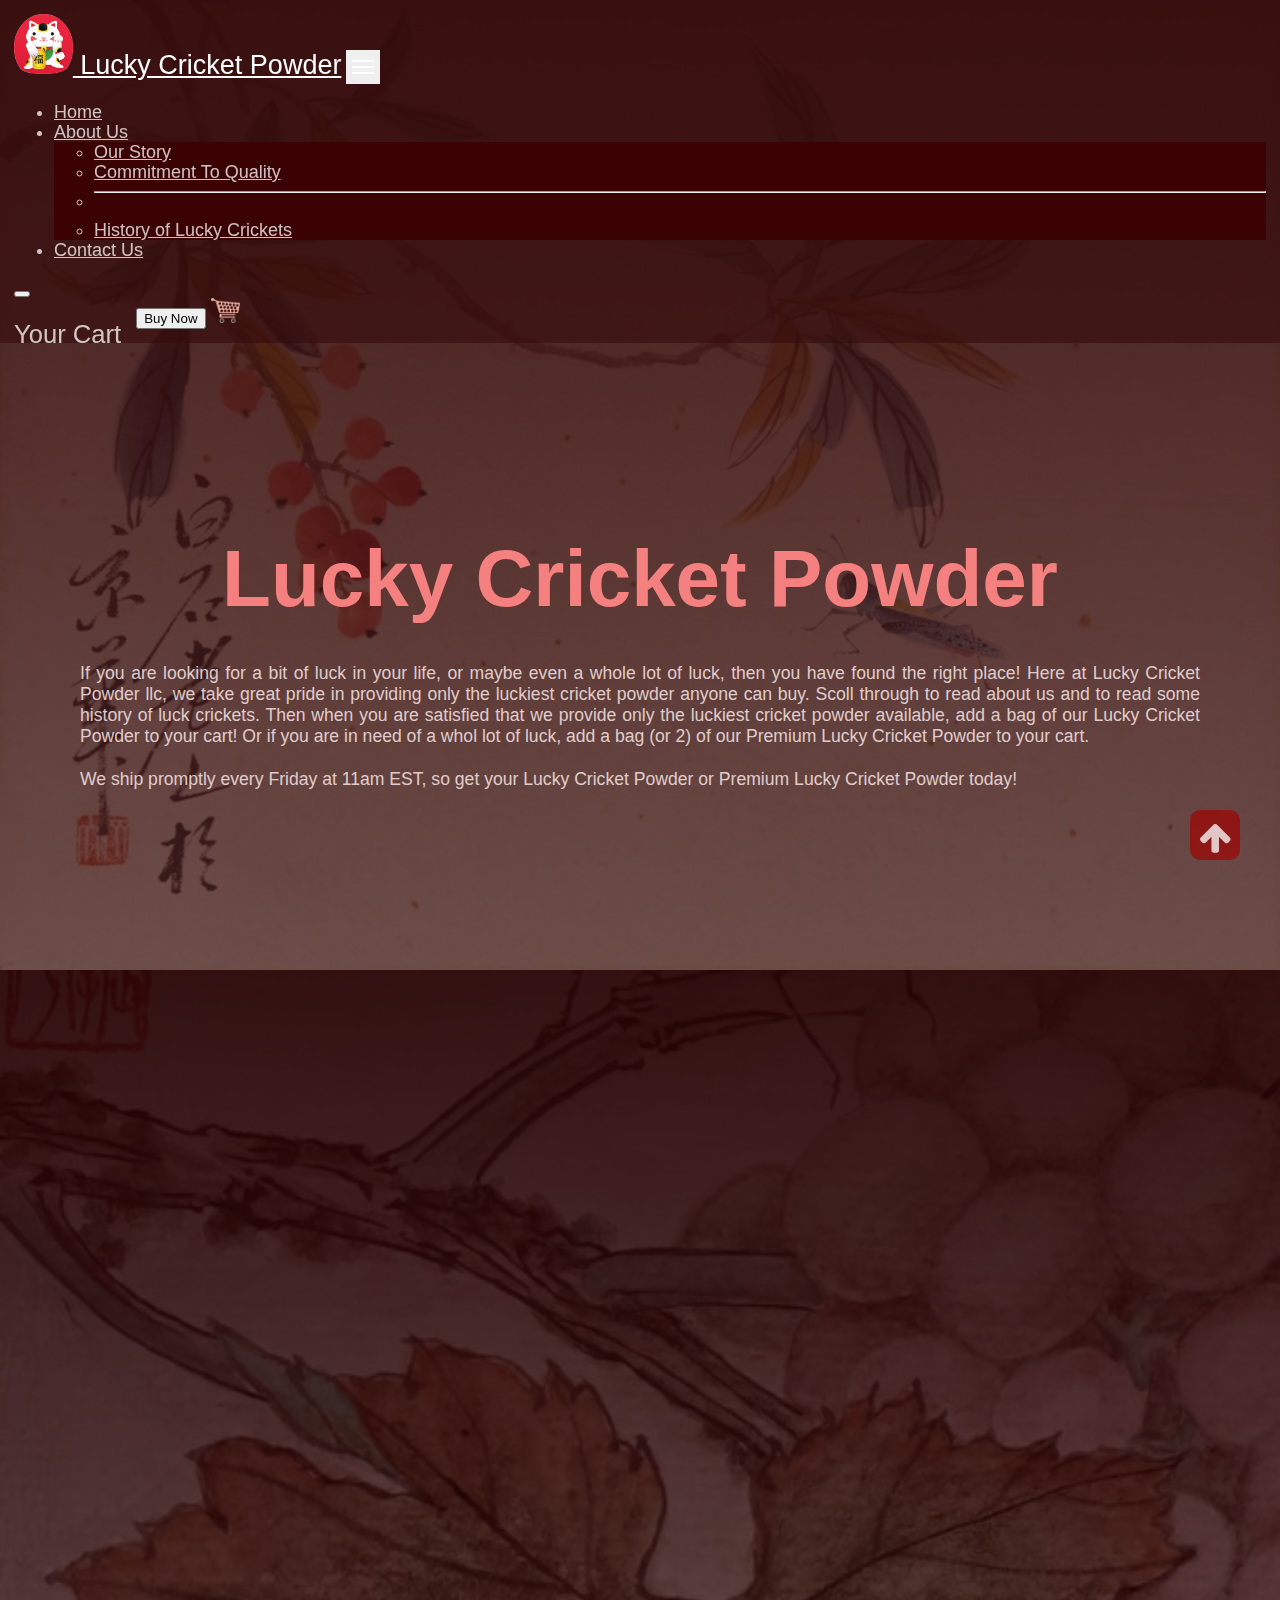
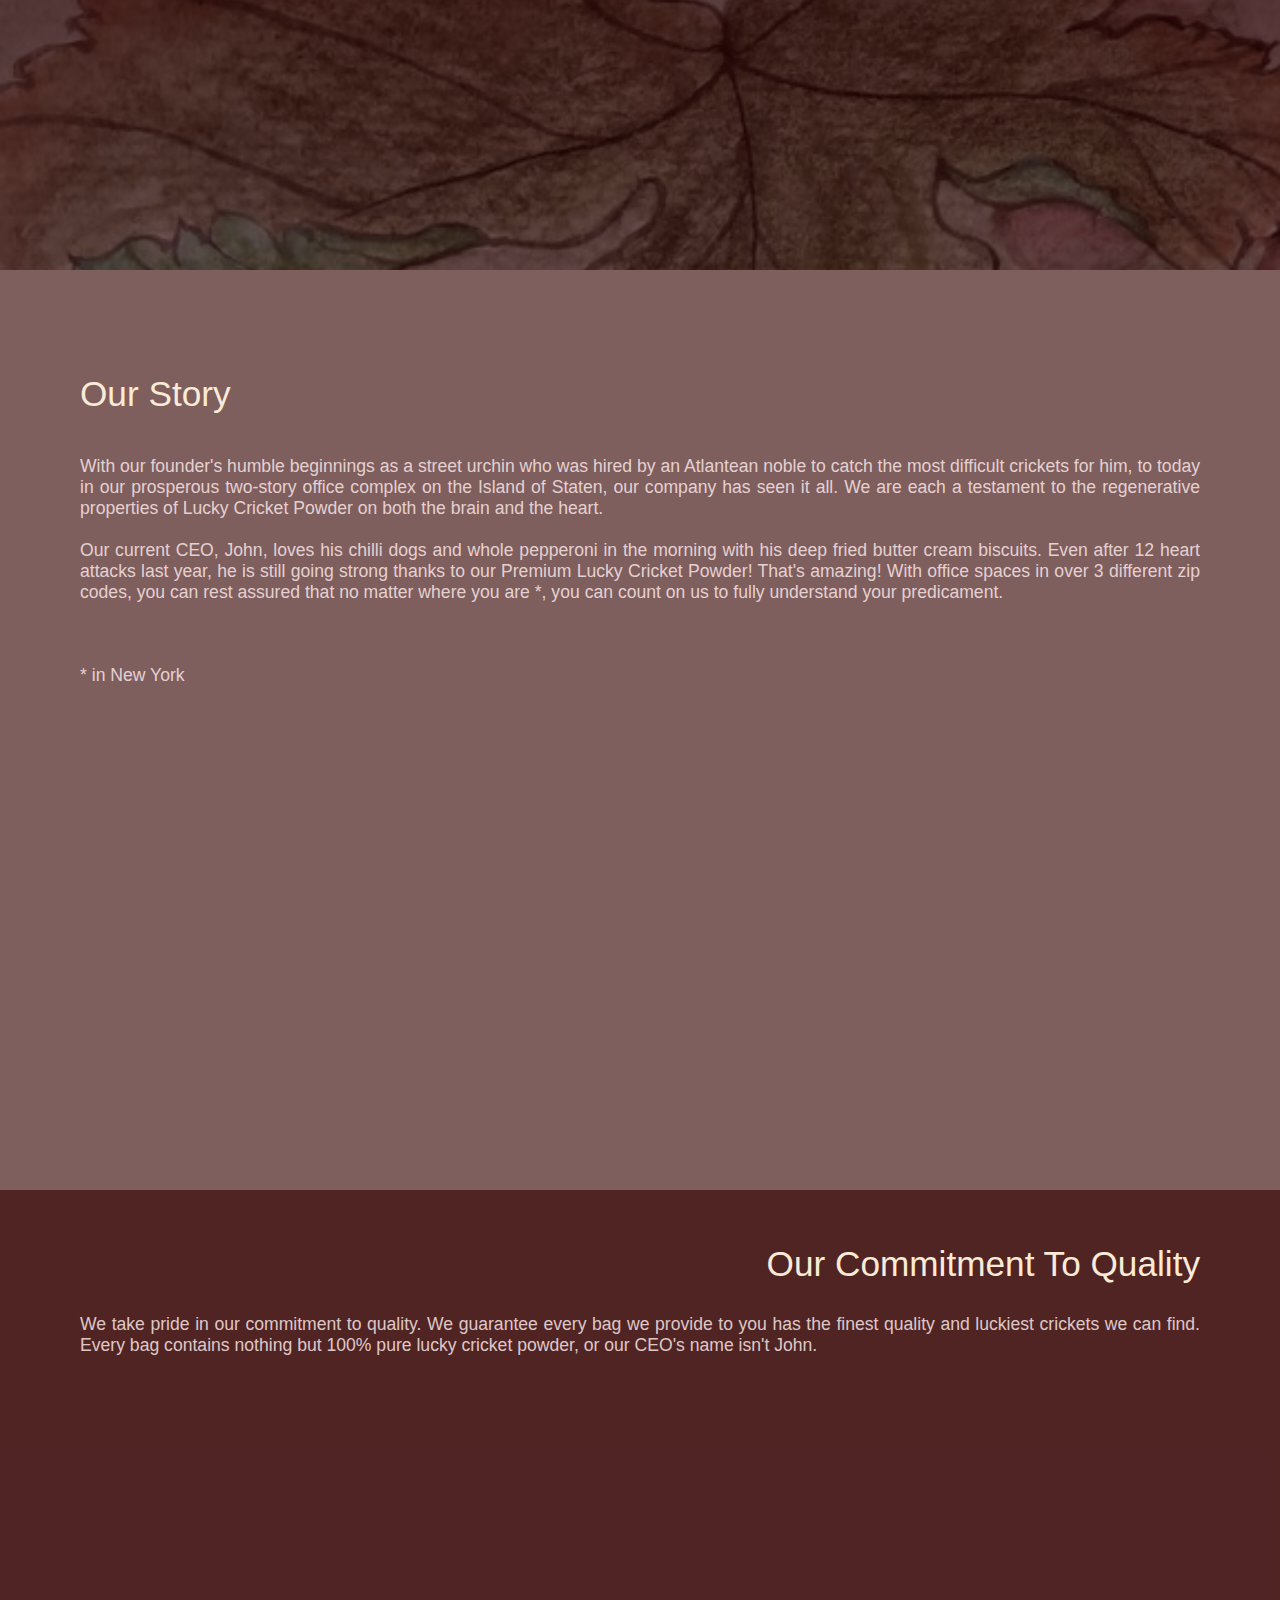
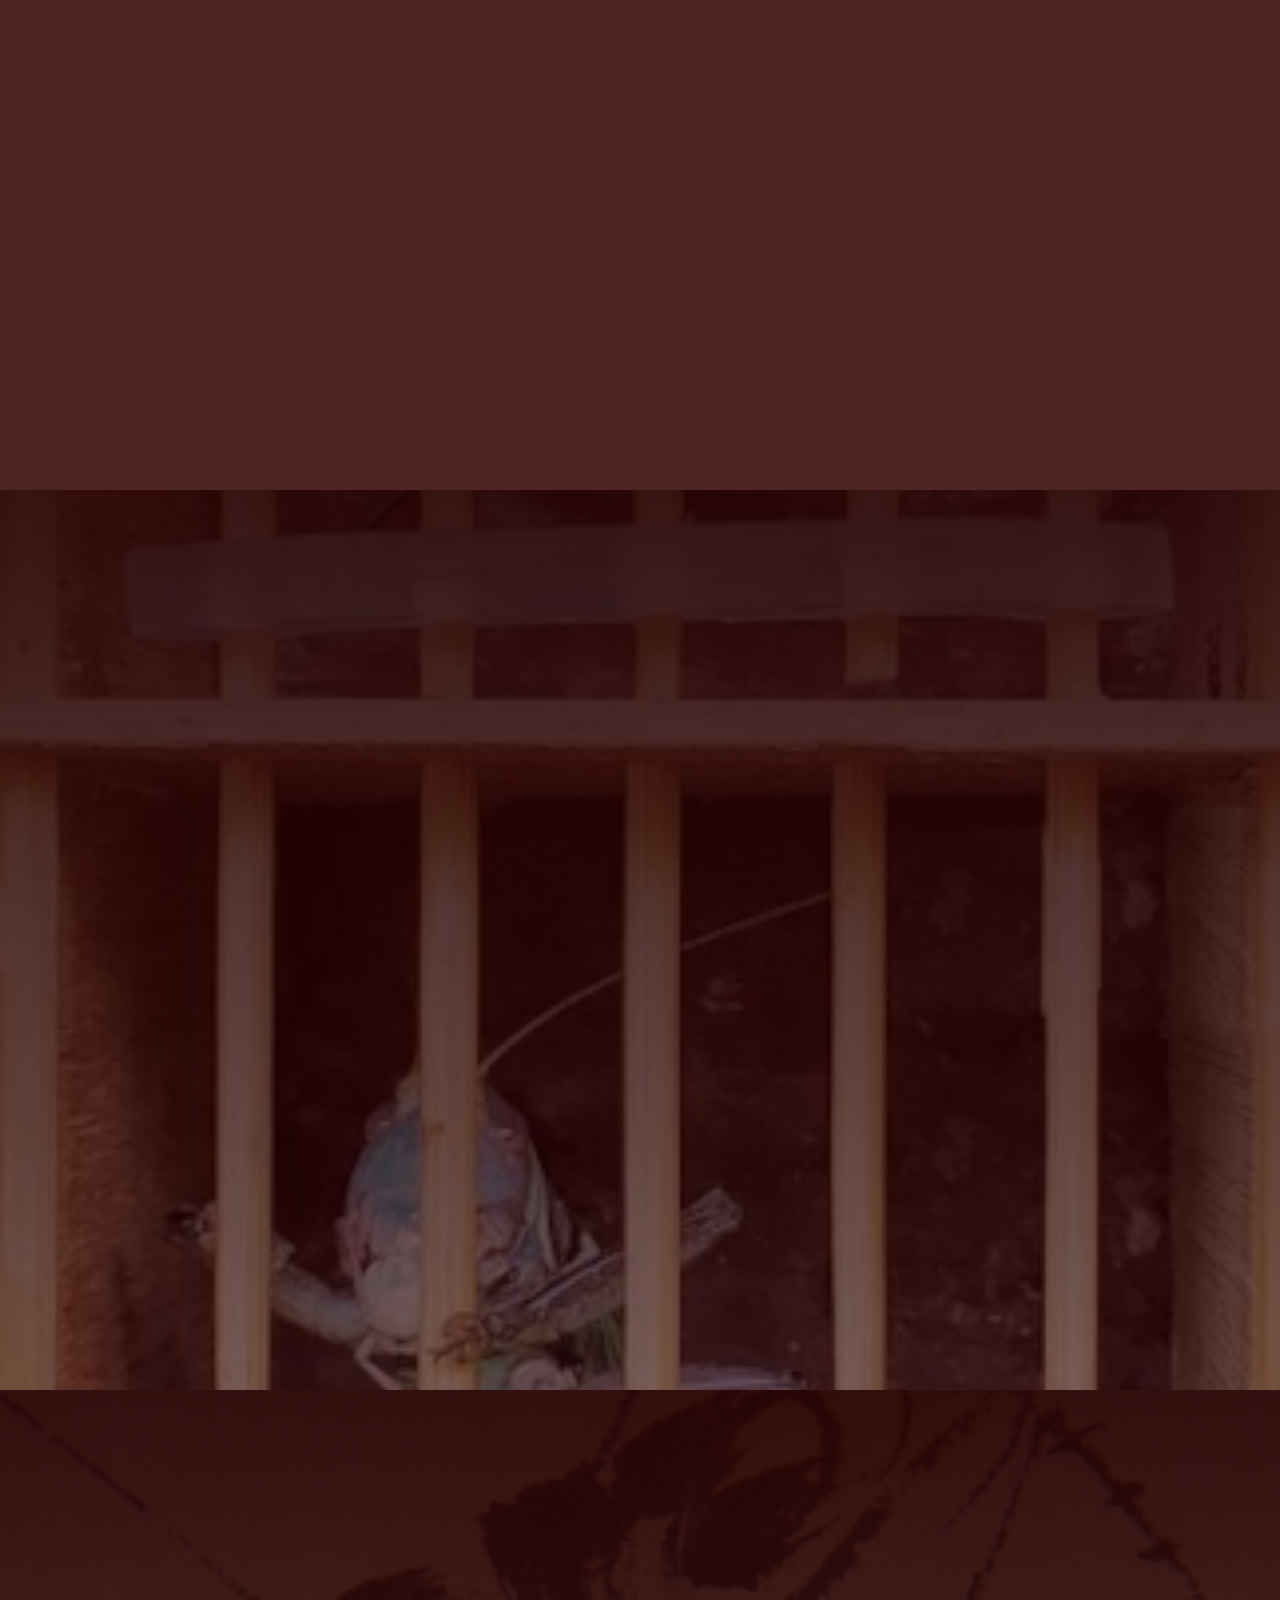
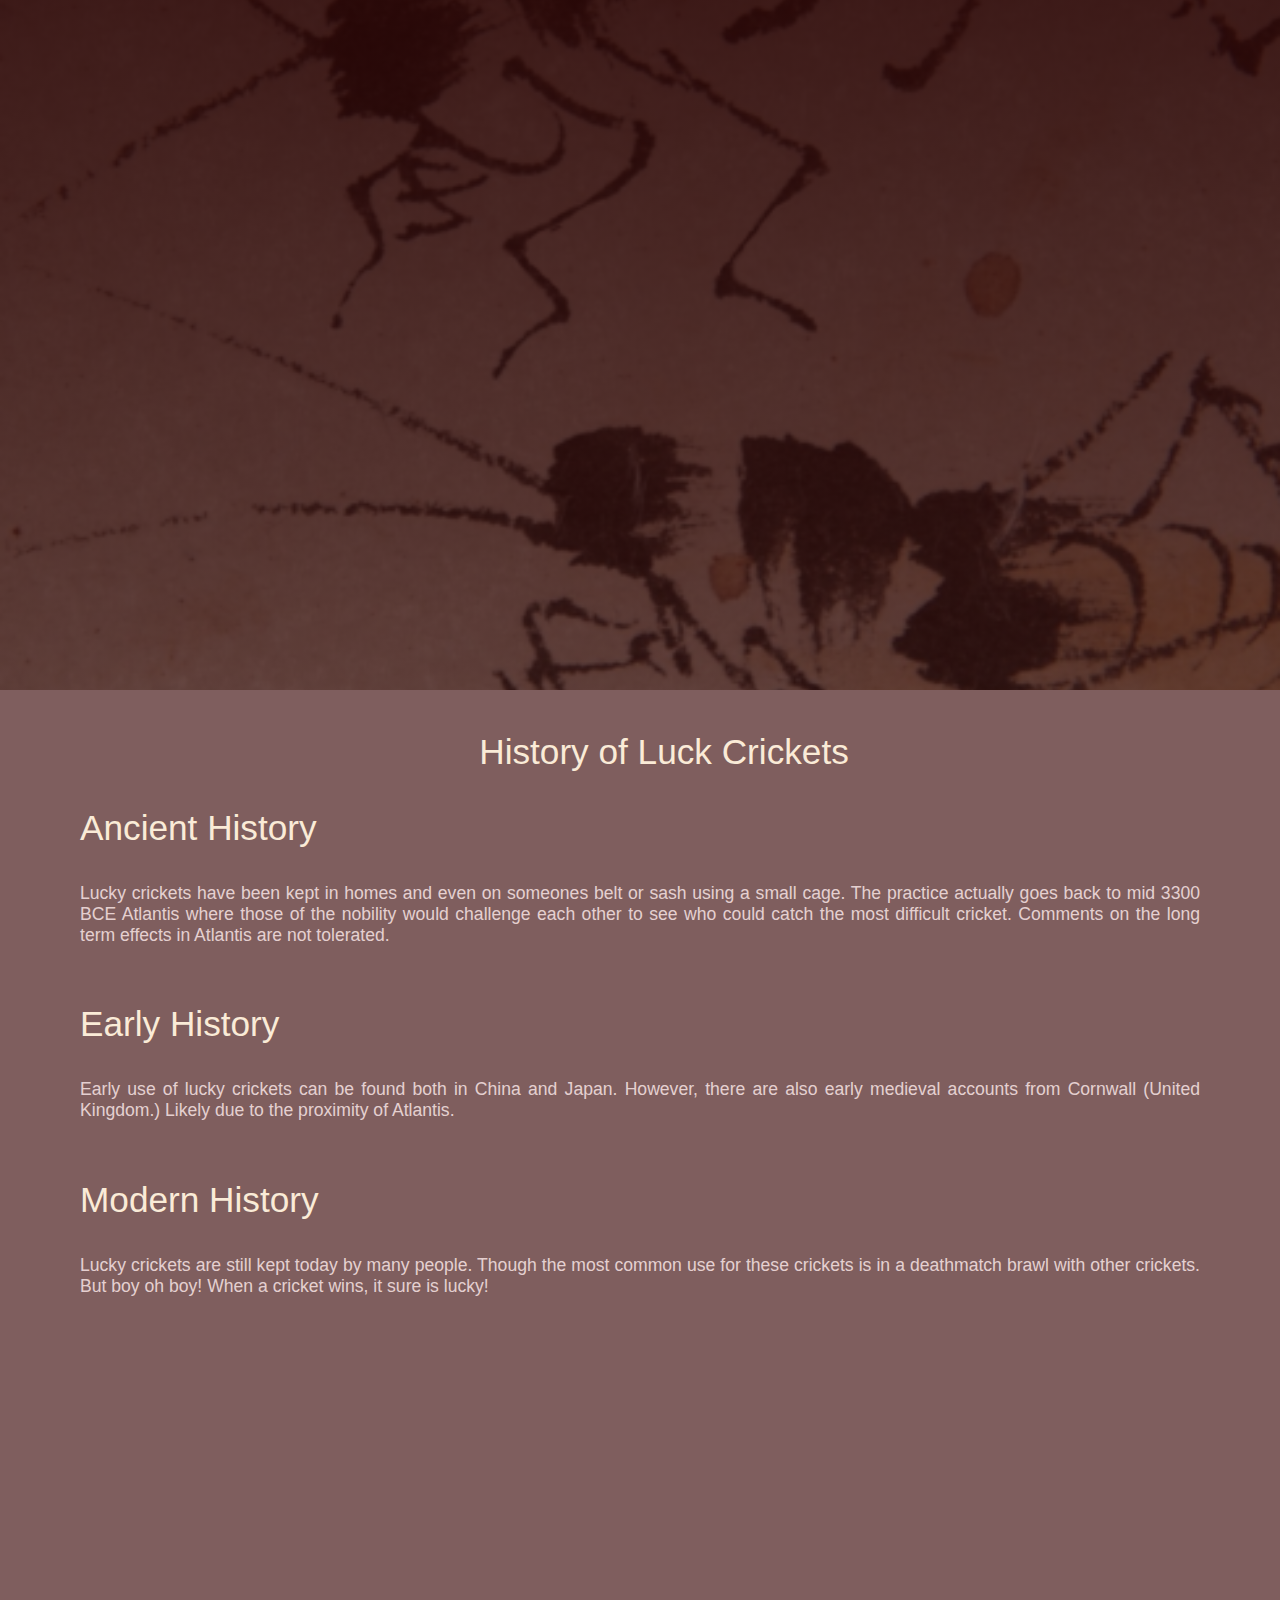
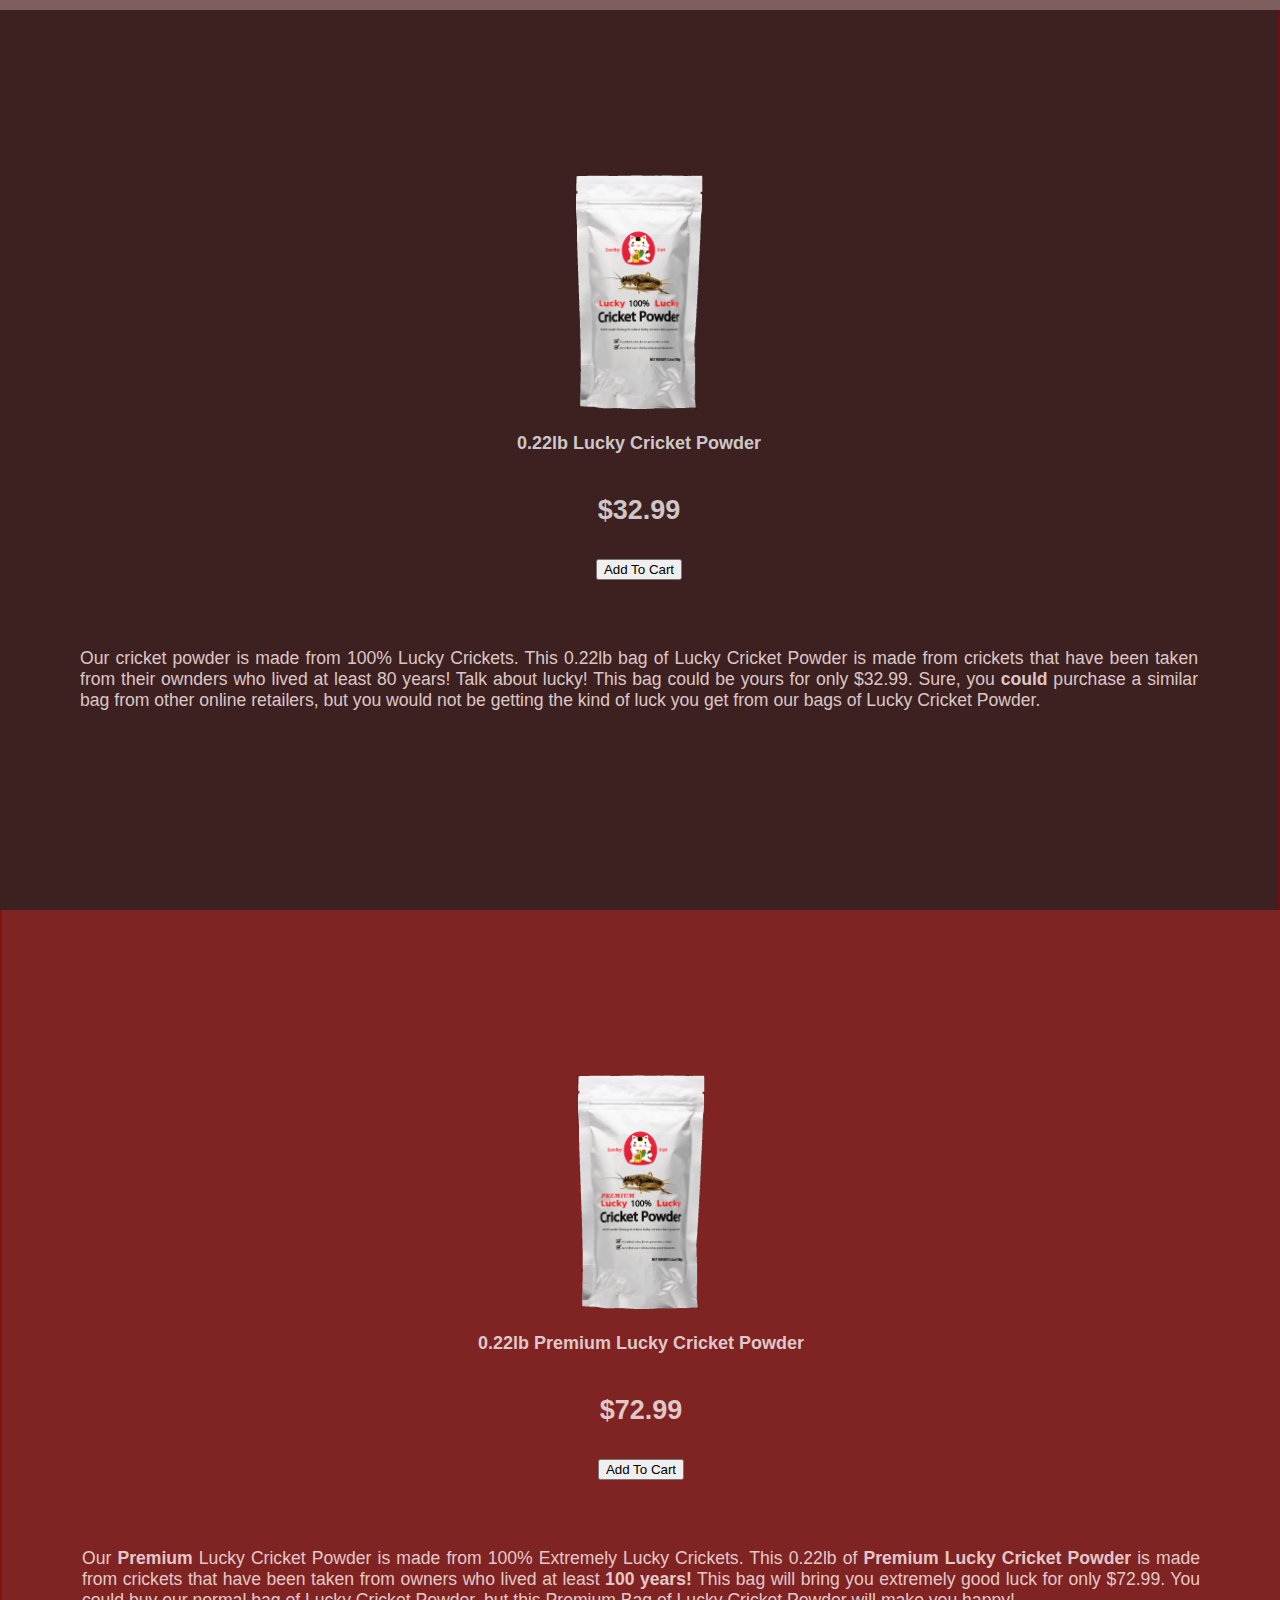
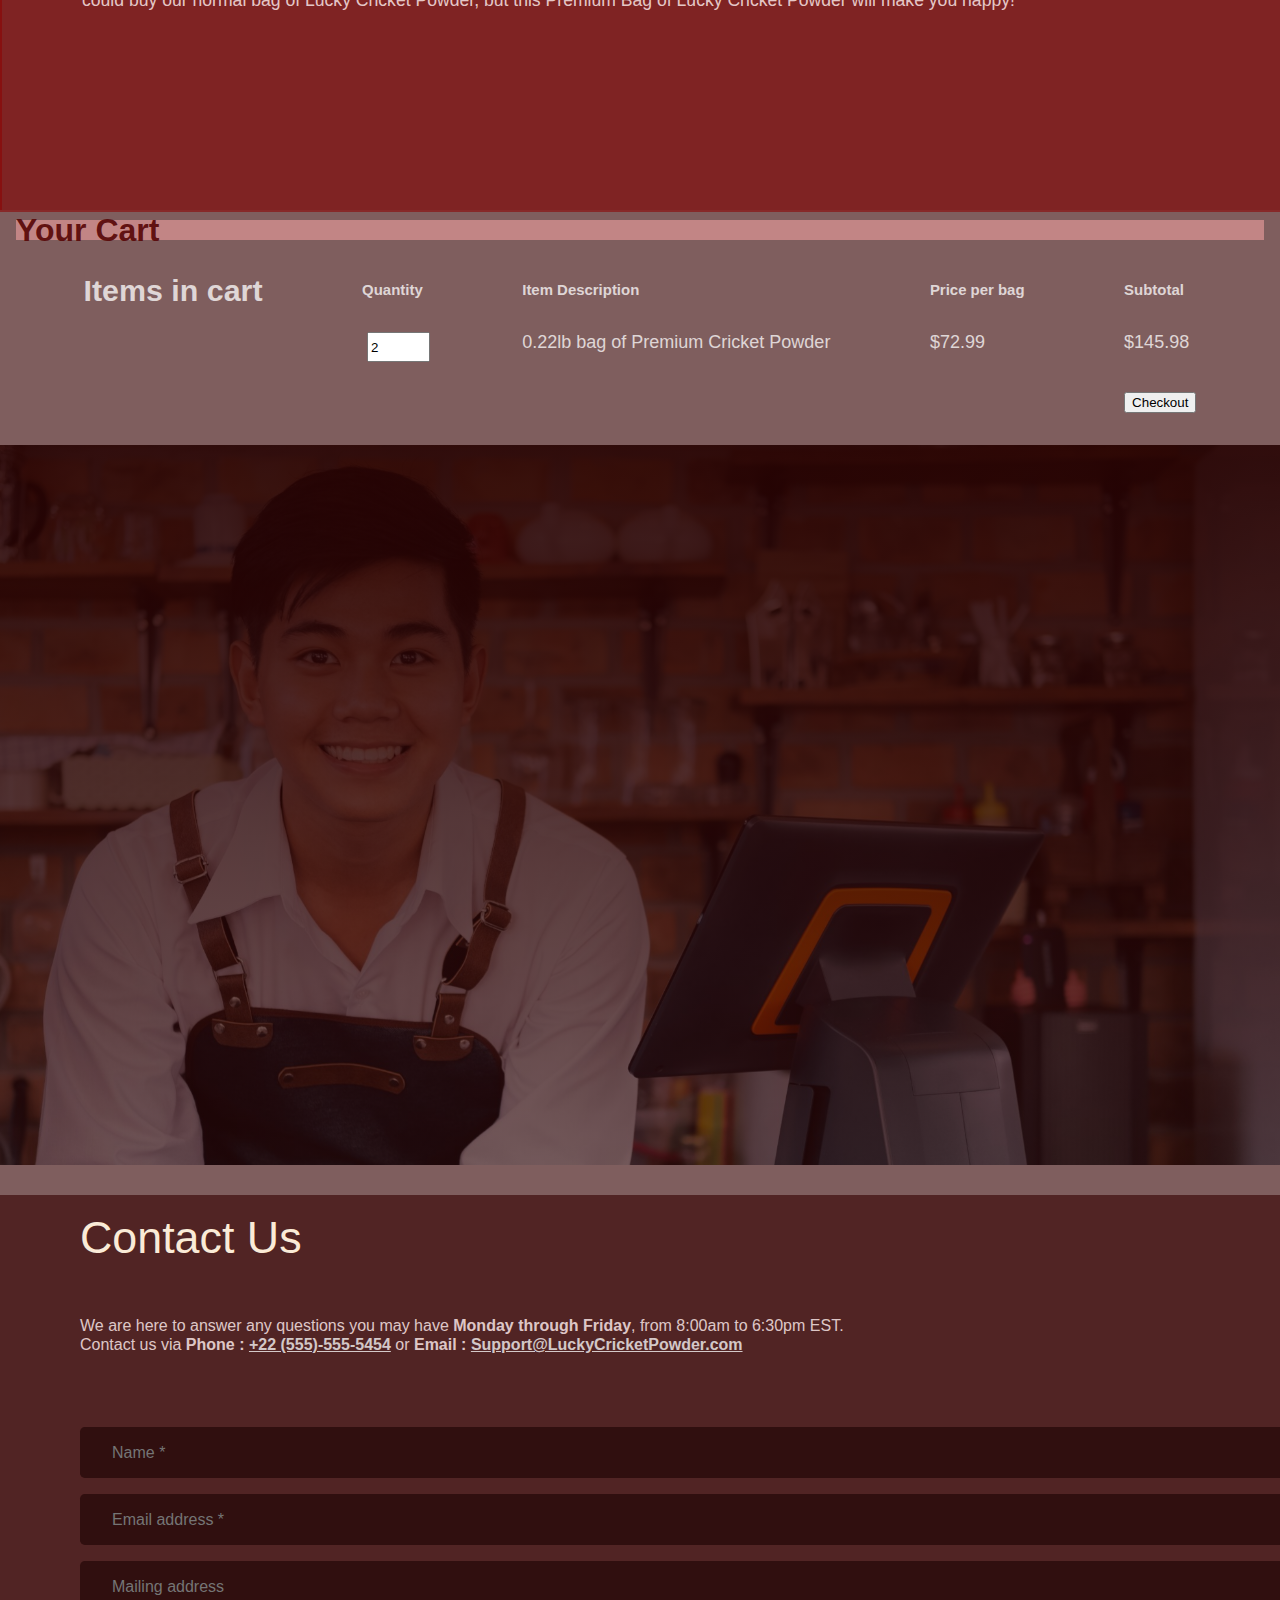
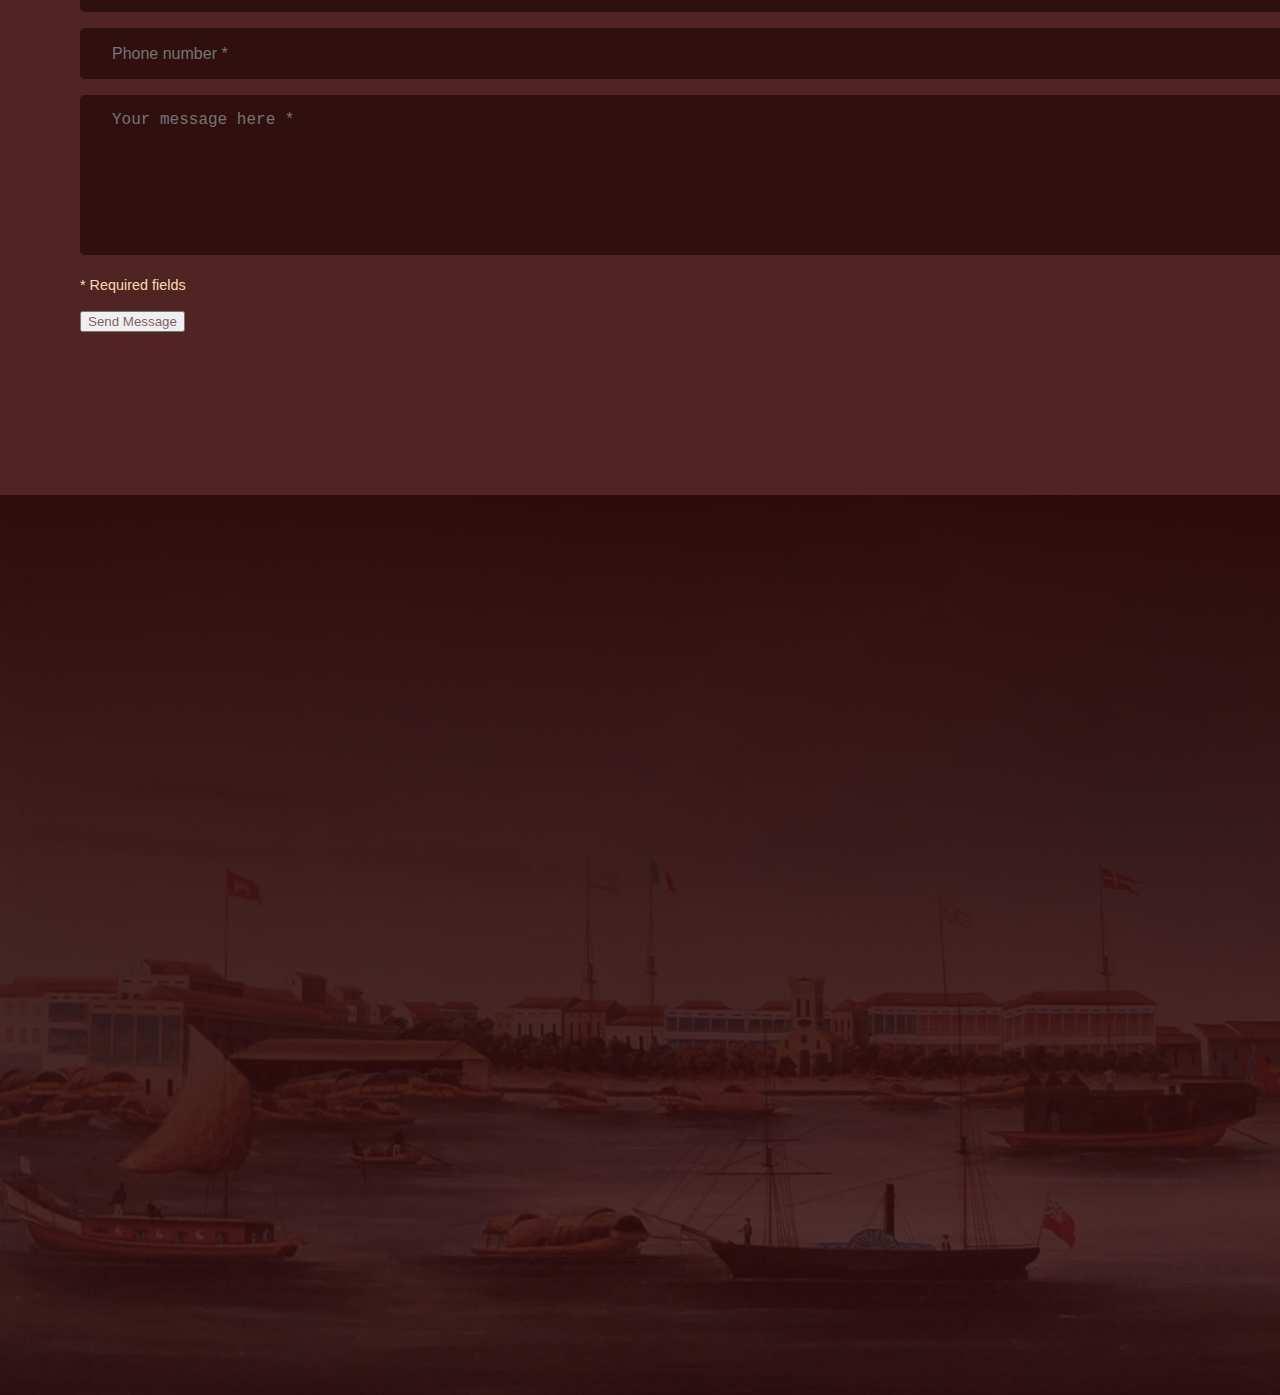
==== index.html @ c3170315 "removed deprecated comments" ====
<!DOCTYPE html>
<html lang="en">

<head>
    <meta charset="UTF-8">
    <meta http-equiv="X-UA-Compatible" content="IE=edge">
    <meta name="viewport" content="width=device-width, initial-scale=1.0">


    <!-- link tag for tab icon -->
    <link rel="icon" type="image/x-icon" href="./images/Lucky-Cat-x-icon.png">

    <title>Buy Lucky Cricket Now</title>

    <!-- font-awesome for icons -->
    <link rel="stylesheet" href="https://cdnjs.cloudflare.com/ajax/libs/font-awesome/4.7.0/css/font-awesome.min.css">

    <!-- Bootstrap CSS CDN -->
    <link href="https://cdn.jsdelivr.net/npm/bootstrap@5.1.3/dist/css/bootstrap.min.css" rel="stylesheet"
        integrity="sha384-1BmE4kWBq78iYhFldvKuhfTAU6auU8tT94WrHftjDbrCEXSU1oBoqyl2QvZ6jIW3" crossorigin="anonymous">

    <!-- included css stylesheet -->
    <link rel="stylesheet" href="./styles.css">

    <!-- included media query stylesheet -->
    <link rel="stylesheet" href="./@media.css">

</head>




<body>
    <section class="scroll-home" id="home">
        <div class="header-background">
            <div id="nav" class="sticky-nav">


                <!-- \/ copied from Bootstrap, then customized \/-->
                <nav class="navbar navbar-expand-lg">
                    <div class="container navbar-container">
                        <a class="navbar-brand" href="#"><img src="./images/Lucky-Cat.png" class="lucky-logo" alt="">
                            Lucky
                            Cricket Powder</a>
                        <button class="navbar-toggler" type="button" data-bs-toggle="collapse"
                            data-bs-target="#navbarSupportedContent" aria-controls="navbarSupportedContent"
                            aria-expanded="false" aria-label="Toggle navigation">
                            <span class="navbar-toggler-icon"></span>
                            <span></span>
                            <span></span>
                        </button>
                        <div class="collapse navbar-collapse" id="navbarSupportedContent">
                            <ul class="navbar-nav me-auto mb-2 mb-lg-0 ms-auto">
                                <li class="nav-item">
                                    <a class="nav-link active" aria-current="page" href="#home">Home</a>
                                </li>
                                <li class="nav-item dropdown">
                                    <a class="nav-link dropdown-toggle" href="#" id="navbarDropdown" role="button"
                                        data-bs-toggle="dropdown" aria-expanded="false">
                                        About Us
                                    </a>
                                    <ul class="dropdown-menu" aria-labelledby="navbarDropdown">
                                        <li><a class="dropdown-item" href="#our-story">Our Story</a></li>
                                        <li><a class="dropdown-item" href="#commitment-quality">Commitment To
                                                Quality</a>
                                        </li>
                                        <li>
                                            <hr class="dropdown-divider">
                                        </li>
                                        <li><a class="dropdown-item" href="#history-section">History of Lucky
                                                Crickets</a>
                                        </li>
                                    </ul>
                                </li>
                                <li class="nav-item">
                                    <a class="nav-link" href="#contact">Contact Us</a>
                                </li>
                            </ul>
                            <form class="d-flex">
                                <button class="btn button-collapse" type="submit"></button>
                            </form>
                        </div>
                        <a class="buy-now-button navbar-brand" href="#cart"><button type="button"
                                class="btn btn-danger">Buy
                                Now</button></a>
                        <a class="nav-link active shopping-cart shopping-cart-logo" href="#cart">
                            <p class="your-cart m-auto">Your
                                Cart </p><img src="./images/cart-icon.png" alt="shopping cart icon"
                                class="cart-icon m-auto" id="cart-icon">
                        </a>
                    </div>
                </nav>
                <!-- /\------------------------------------------/\ -->
            </div>
            <div class="home-page">
                <h1 class="heading">Lucky Cricket Powder</h1>
                <p class="paragraph home-paragraph">If you are looking for a bit of luck in your life, or maybe even a
                    whole lot of
                    luck, then you have found the right place! Here at Lucky Cricket Powder llc, we take great pride in
                    providing only the luckiest cricket powder anyone can buy. Scoll through to read about us and to
                    read some history of luck crickets. Then when you are satisfied that we provide only the luckiest
                    cricket powder available, add a bag of our Lucky Cricket Powder to your cart! Or if you are in need
                    of a whol lot of luck, add a bag (or 2) of our Premium Lucky Cricket Powder to your cart. <br><br>
                    We ship promptly every Friday at 11am EST, so get your Lucky Cricket Powder or Premium Lucky
                    Cricket Powder today!</p>
            </div>
        </div>
    </section>
    <!-- /\ "Home Page" /\ -->










    <!-- \/ Our Story \/ -->
    <section class="scroll-home">
        <div class="container-fluid" id="our-story">
            <div class="row">
                <div class="col-xs-12 col-md-6 story-column-left">
                </div>
                <div class="col-xs-12 col-md-6 story-column-right">
                    <h1 class="section-title">
                        Our Story
                    </h1>
                    <p class="paragraph">
                        With our founder's humble beginnings as a street urchin who was hired by an Atlantean noble to
                        catch the most difficult crickets for him, to today in our prosperous two-story office complex
                        on the Island of Staten, our company has seen it all. We are each a testament to the
                        regenerative properties of Lucky Cricket Powder on both the brain and the heart. <br><br>
                        Our current CEO, John, loves his chilli dogs and whole pepperoni in the morning with his deep
                        fried butter cream biscuits. Even after 12 heart attacks last year, he is still going strong
                        thanks to our Premium Lucky Cricket Powder! That's amazing! With office spaces in over 3
                        different zip codes, you can rest assured that no matter where you are *, you can count on us to
                        fully understand your predicament.
                    </p>
                    <p class="paragraph story-asterisk">* in New York</p>
                    <div class="row">
                        <div class="col-xs-12 to-top-button">
                        </div>
                    </div>
                </div>
            </div>
        </div>
    </section>
    <!-- /\ Our Story /\ -->







    <!-- \/ Commitment to Quality \/ -->
    <section class="scroll-home">
        <div class="container-fluid" id="commitment-quality">
            <div class="row">
                <div class="col-xs-12 col-md-6 quality-column-left">
                    <h1 class="section-title">Our Commitment To Quality</h1>
                    <p class="paragraph">
                        We take pride in our commitment to quality. We guarantee every bag we provide to you has the
                        finest quality and luckiest crickets we can find. Every bag contains nothing but 100% pure lucky
                        cricket powder, or our CEO's name isn't John.
                    </p>
                </div>
                <div class="col-xs-12 col-md-6 quality-column-right">
                </div>
            </div>
        </div>
    </section>
    <!-- /\ Commitment to Quality /\  -->







    <!-- \/ history of luck crickets \/ -->
    <section class="scroll-home">
        <div class="container-fluid" id="history-section">
            <div class="row">
                <div class="col-xs-12 col-md-6 history-column-left">
                </div>
                <div class="col-xs-12 col-md-6 history-column-right">
                    <h1 class="history-title history-header">History of Luck Crickets</h1>
                    <h2 class="history-title">Ancient History</h2>
                    <p class="paragraph">Lucky crickets have been kept in homes and even on someones belt or sash using
                        a small cage. The practice actually goes back to mid 3300 BCE Atlantis where those of the
                        nobility would challenge each other to see who could catch the most difficult cricket. Comments
                        on the long term effects in Atlantis are not tolerated.</p>
                    <h2 class="history-title">Early History</h2>
                    <p class="paragraph">Early use of lucky crickets can be found both in China and Japan. However,
                        there are also early medieval accounts from Cornwall (United Kingdom.) Likely due to the
                        proximity of Atlantis.</p>
                    <h2 class="history-title">Modern History</h2>
                    <p class="paragraph">Lucky crickets are still kept today by many people. Though the most common use
                        for these crickets is in a deathmatch brawl with other crickets. But boy oh boy! When a cricket
                        wins, it sure is lucky!</p>
                </div>
            </div>
        </div>
    </section>
    <!-- /\ history of luck crickets /\ -->





    <!-- \/ add to cart section \/ -->
    <div class="container-fluid" id="cart">
        <div class="row 100vh">
            <section class="scroll-home"></section>
            <div class="col-xs-12 col-md-6 product-column product-column-left">
                <a href="#your-cart"><img src="./images/0.22lb-cricket-powder.png" alt="cricket powder"
                        class="product-image"></a>
                <h4 class="product-title">
                    0.22lb Lucky Cricket Powder
                </h4>
                <h2 class="product-price">
                    $32.99
                </h2>
                <a href="#your-cart"><button type="button" class="btn btn-danger btn-add-to-cart">Add To
                        Cart</button></a>
                <p class="paragraph product-description">
                    Our cricket powder is made from 100% Lucky Crickets. This 0.22lb bag of Lucky Cricket Powder
                    is
                    made from crickets that have been taken from their ownders who lived at least 80 years! Talk
                    about
                    lucky! This bag could be yours for only $32.99. Sure, you <strong>could</strong> purchase a
                    similar
                    bag from other online retailers, but you would not be getting the kind of luck you get from
                    our
                    bags
                    of Lucky Cricket Powder.
                </p>
            </div>
            <div class="col-xs-12 col-md-6 product-column product-column-right">
                <a href="#your-cart"><img src="./images/0.22lb-premium-cricket-powder.png" alt="premium cricket powder"
                        class="product-image"></a>
                <h4 class="product-title">
                    0.22lb Premium Lucky Cricket Powder
                </h4>
                <h2 class="product-price">
                    $72.99
                </h2>
                <a href="#your-cart"><button type="button" class="btn btn-danger btn-add-to-cart">Add To
                        Cart</button></a>
                <p class="paragraph product-description">
                    Our <strong>Premium</strong> Lucky Cricket Powder is made from 100% Extremely Lucky
                    Crickets.
                    This
                    0.22lb of
                    <strong>Premium Lucky Cricket Powder</strong> is made from crickets that have been taken
                    from
                    owners
                    who lived at least <strong>100 years!</strong> This bag will bring you
                    extremely
                    good luck for only $72.99. You could buy our normal bag of Lucky Cricket Powder,
                    but
                    this Premium Bag of Lucky Cricket Powder will make you happy!
                </p>
            </div>
            </section>
            <section class="scroll-home scroll-cart cart-checkout-top">
                <div class="col=xs=12 cart-div" id="your-cart">
                    <h2 class="cart-title cart-main-title">Your Cart</h2>
                    <div class="row">
                        <div class="col cart-items">
                            <div class="col-xs-12 cart-column-left1">
                                <h5 class="cart-title item-title">
                                    Items in cart
                                </h5>
                            </div>
                            <div class="col-xs-3 item-info">
                                <h5 class="cart-title">
                                    Quantity
                                </h5>
                                <input type="number" class="item-input" value="2">
                            </div>
                            <div class="col-xs-3 item-info">
                                <h5 class="cart-title">
                                    Item Description
                                </h5>
                                <p class="item-desc">0.22lb bag of Premium Cricket Powder</p>
                            </div>
                            <div class="col-xs-3 cart-column-center">
                                <h5 class="cart-title">
                                    Price per bag
                                </h5>
                                <p class="item-desc">
                                    $72.99
                                </p>
                            </div>
                            <div class="col-xs-3 cart-column-right">
                                <h5 class="cart-title">
                                    Subtotal
                                </h5>
                                <p class="item-desc">
                                    $145.98
                                </p>
                                <button type="submit" id="valid-form" href="#" class="btn btn-light checkout-btn">
                                    Checkout
                                </button>
                            </div>
                        </div>
                    </div>
                </div>
            </section>
            <section class="cart-checkout-bottom">
                <div class="col-xs-12"></div>
            </section>
        </div>
    </div>

    </div>
    <!-- /\ add to cart section /\ -->




    <!-- \/ Contact Us Section \/ -->
    <section class="scroll-home">
        <div class="container-fluid" id="contact">
            <div class="row">
                <div class="col-xs-12 col-md-6 contact-left">
                    <div class="text-left-block">
                        <div class="left-center-text">
                            <div class="left-center-part">
                                <h2 class="contact-section">Contact Us</h2>
                                <p class="paragraph">
                                    We are here to answer any questions you may have <strong>Monday through
                                        Friday</strong>,
                                    from 8:00am to 6:30pm EST. <br> Contact us via <strong>Phone :</strong> <a href="#"
                                        class="phone-mail-link">+22 (555)-555-5454</a>
                                    or <strong>Email : </strong> <a href="#"
                                        class="phone-mail-link">Support@LuckyCricketPowder.com</a>
                                </p>
                                <div class="row">
                                    <div class="col form-fields">
                                        <form id="contact-form" name="contact-form" medthod="POST"
                                            data-name="contact-form">
                                            <div class="row">
                                                <div class="col-xs-12 col-sm-6 col-lg-6">
                                                    <div class="form-group">
                                                        <input type="text" id="name" class="form form-control"
                                                            placeholder="Name *" name="name" data-name="Name*" required>
                                                    </div>
                                                </div>
                                                <div class="col-xs-12 col-sm-6 col-lg-6">
                                                    <div class="form-group">
                                                        <input type="email" id="email" class="form form-control"
                                                            placeholder="Email address *" name="email"
                                                            data-name="Email Address*" required>
                                                    </div>
                                                </div>
                                                <div class="col-xs-12 col-sm-6 col-lg-6">
                                                    <div class="form-group">
                                                        <input type="text" id="Address" class="form form-control"
                                                            placeholder="Mailing address" name="address"
                                                            data-name="Mailing address">
                                                    </div>
                                                </div>
                                                <div class="col-xs-12 col-sm-6 col-lg-6">
                                                    <div class="form-group">
                                                        <input type="tel" id="phone" class="form form-control"
                                                            placeholder="Phone number *" name="phone"
                                                            data-name="Phone number *" required>
                                                    </div>
                                                </div>
                                                <div class="col-xs-12">
                                                    <div class="form-group">
                                                        <textarea id="text-area" class="form textarea form-control"
                                                            placeholder="Your message here *" name="message"
                                                            data-name="Text area" required></textarea>
                                                    </div>
                                                    <span class="sub-text">* Required fields</span>
                                                </div>
                                            </div>
                                            <br>
                                            <button type="submit" id="valid-form" class="btn btn-light send-message">
                                                Send Message
                                            </button>
                                        </form>
                                    </div>
                                </div>
                            </div>
                        </div>
                    </div>
                </div>
                <div class="col-xs-12 col-md-6 contact-right">

                </div>
            </div>
        </div>
    </section>

    <!-- /\ Contact Us Section /\ -->

    <!-- \/ Return to the top button \/ -->

    <a href="#home" class="to-top">
        <i class="fa fa-arrow-up to-top-btn"></i>
    </a>

    <!-- /\ Return to the top button /\ -->

    <!-- Bootstrap Bundled Javascript -->
    <script src="https://cdn.jsdelivr.net/npm/bootstrap@5.1.3/dist/js/bootstrap.bundle.min.js"
        integrity="sha384-ka7Sk0Gln4gmtz2MlQnikT1wXgYsOg+OMhuP+IlRH9sENBO0LRn5q+8nbTov4+1p"
        crossorigin="anonymous"></script>
</body>

</html>
---- styles.css ----
html {
    height: 100%;
}

body {
    margin: 0;
    padding: 0;
    font-size: 18px;
    font-family: sans-serif;
    line-height: 20px;
    color: rgba(255, 255, 255, 0.753);
    background-color: rgba(54, 3, 3, 0.64);
    min-width: 315px;
}

/* scroll snapping attempt */
html, body {
    scroll-snap-type: y proximity;
}

.scroll-home {
    scroll-snap-align: start;
  
}

.scroll-cart {
    scroll-snap-align: start;

}


a {
    color: rgba(255, 255, 255, 0.753);
    font-weight: 500;
}


a:hover {
    color: rgba(255, 255, 255, 1);

}

a:visited {
    color: rgba(255, 255, 255, 0.500);
}

.nav-link {
    color: rgba(255, 255, 255, 0.753);

}

.nav-link:hover {
    color: rgba(255, 255, 255, 1);

}

.shopping-cart {
    font-size: 1.6rem;
}

.shopping-cart:hover {
    color: rgb(250, 4, 4);
}

.your-cart {
    align-self: center;
}

/* image sizing */
.lucky-logo {
    height: 60px;
}

/* image sizing */
.cart-icon {
    height: 25px;
}

.your-cart {
    float: left;
    margin-right: 15px;
}


.header-background {


    position: static;
    display: block;
    overflow: visible;
    top: 0;
    height: auto;
    min-height: 100vh;
    padding-bottom: 70px;
    background-image: -webkit-gradient(linear, left top, left bottom from(rgba(53, 11, 11, 0.9)));
    background-image: linear-gradient(180deg, rgba(53, 8, 8, 0.92), rgba(53, 8, 8, 0.64)), url(images/bg.png);
    flex-direction: column;
    background-position: 0px 0px, 100% 50%;
    background-size: auto, cover;
    white-space: normal;
    object-fit: fill;
    -o-object-fit: fill;
    -webkit-box-orient: vertical;
    -webkit-box-direction: normal;
    -webkit-flex-direction: column;
    -ms-flex-direction: column;
}

.dropdown-menu {
    background-color: rgb(58, 2, 2);
}

.dropdown-item {
    color: rgba(255, 255, 255, 0.753);

}

.dropdown-item:hover {
    background-color: rgba(235, 114, 114, 0.438);
    color: rgba(255, 255, 255, 1);

}

.dropdown-item:visited {
    color: rgba(255, 255, 255, 0.753);

}

.dropdown-divider {
    color: rgb(252, 204, 204);
}



.sticky-nav {


    position: sticky;
    position: -webkit-sticky;
    top: 0px;
    padding: 14px;
    z-index: 1;
    -webkit-align-self: auto;
    -ms-flex-item-align: auto;
    -ms-grid-row-align: auto;
    align-self: auto;
    -webkit-box-ordinal-group: 1;
    -webkit-order: 0;
    -ms-flex-order: 0;
    order: 0;
    background-color: rgba(53, 11, 11, 0.6);
}

.navbar .navbar-brand a {
    padding: 1rem 0;
    display: block;
    text-decoration:none;
}

.navbar-brand {
    font-size: 1.5em;
    color: white;
}

.navbar-brand:hover {
    color: rgb(250, 4, 4);
}

.navbar-toggler {
    border: none;
    padding: 10px 6px;
    outline: none;
}

.navbar-toggler span {
    display: block;
    width: 22px;
    height: 2px;
    border: 1px;
    background: white;
}

.navbar-toggler span + span {
    margin-top: 4px;
    width: 22px;
}

.navbar-toggler span + span + span {
    width: 22px;
}



.heading {
    font-size: 5rem;
    font-weight: bold;
    line-height: 1.4;
    text-align: center;
    color: rgb(245, 128, 128);
    margin-top: 180px;
    margin-bottom: 8px;
    min-height: 100px;

}

.paragraph {
    margin-top: 15px;
    padding: 1rem 5rem 1rem 5rem;
    font-size: 1.1rem;
    color: rgba(248, 229, 229, 0.863);
    line-height: 1.4;
    text-align: justify;
}

.home-paragraph {
    text-align: center;
}

/* \/ Our Story Section \/ */



.story-column-left {
    min-height: 100vh;
    background-image: -webkit-gradient(linear, left top, left bottom from(rgba(75, 4, 4, 0.9)));
    background-image: linear-gradient(180deg, rgba(39, 2, 2, 0.92), rgba(43, 3, 3, 0.64)), url(images/story.png);
    background-position: 0px 0px, 100% 50%;
    background-size: auto, cover;
    background-attachment: scroll, scroll;
    object-fit: cover;
    -o-object-fit: cover;
}

.story-column-right {
    min-height: 100vh;
    display: flex;
    flex-direction: column;
    /* justify-content: space-between; */
}

.story-column-right .section-title {
    margin-top: 80px;
    padding: 5rem 2rem 0rem 5rem;
    font-size: 2.8rem;
    color: antiquewhite;
    font-weight: 500;
    
}


.story-asterisk {
    
    color: rgba(250, 235, 215, 0.199);
}
/* /\ Our Story Section /\ */

/* \/ Commitment To Quality Section \/ */

.quality-column-left {
    background-color: rgba(54, 3, 3, 0.64);
    min-height: 100vh;
}


.quality-column-left .section-title {
    margin-top: 20px;
    padding: 5rem 5rem 0rem 5rem;
    font-size: 2.8rem;
    color: antiquewhite;
    font-weight: 500;
    text-align: end;
}

.quality-column-right {
    min-height: 100vh;
    background-image: -webkit-gradient(linear, left top, left bottom from(rgba(75, 4, 4, 0.9)));
    background-image: linear-gradient(180deg, rgba(39, 2, 2, 0.92), rgba(43, 3, 3, 0.64)), url(images/quality.png);
    background-position: 0px 0px, 100% 50%;
    background-size: auto, cover;
    background-attachment: scroll, scroll;
    object-fit: cover;
    -o-object-fit: cover;
}

/* /\ Commitment to quality section /\ */

/* \/ History of luck crickets section \/ */

.history-column-right {
    min-height: 100vh;
}

.history-column-right .history-title {
    margin-top: 30px;
    padding: 2rem 2rem 0rem 5rem;
    font-size: 2.8rem;
    color: antiquewhite;
    font-weight: 500;
}

.history-header {
    text-align: center;
}

.history-column-left {
    min-height: 100vh;
    background-image: -webkit-gradient(linear, left top, left bottom from(rgba(75, 4, 4, 0.9)));
    background-image: linear-gradient(180deg, rgba(39, 2, 2, 0.92), rgba(43, 3, 3, 0.64)), url(images/history.png);
    background-position: 0px 0px, 100% 50%;
    background-size: auto, cover;
    background-attachment: scroll, scroll;
    object-fit: cover;
    -o-object-fit: cover;
}

/* /\ history of luck crickets section /\ */

/* \/ add to cart section \/ */

.product-column {

    min-height: 100vh;
    display: flex;
    flex-direction: column;
    justify-content: center;
    align-items: center;
}



.cart-main-title {
    font-size: 2rem;
    color: rgba(88, 7, 7, 0.918);
    background-color: rgb(194, 133, 133);
}


.cart-items {
    display: flex;
    justify-content: space-evenly;
    
}

.item-input {
    width: 55px;
    height: 1.5rem;

    
}




.item-desc, .checkout-btn, .cart-title {
    margin: 0.5rem 1rem 2rem 1rem;
}

.item-input {
    margin-left: 1.3rem;
}

.item-title {
    font-size: 1.9rem;
}

.product-column-left {
    border-right: solid rgba(141, 4, 4, 0.582) 2px;
    background-color: rgba(37, 10, 10, 0.733);
}

.product-column-right {
    border-left: solid rgba(141, 4, 4, 0.582) 2px;
    background-color: rgba(126, 2, 2, 0.64);
}

.product-image {
   width: 10vw;
   
}

.product-title {
    margin-top: 20px;
}

.btn-add-to-cart {
    margin-top: 20%;
    margin-bottom: 40px;
}

.cart-checkout-top  {
    flex-direction: row;
    justify-content: space-around;
    min-height: 20vh;
    border-top: solid rgba(141, 4, 4, 0.582) 2px;
}

.cart-checkout-bottom {
height: 80vh;
background-image: -webkit-gradient(linear, left top, left bottom from(rgba(75, 4, 4, 0.9)));
background-image: linear-gradient(180deg, rgba(39, 2, 2, 0.92), rgba(43, 3, 3, 0.64)), url(images/checkout.png);
background-position: 0px 0px, 0px 100%;
background-size: auto, cover;
background-attachment: scroll, scroll;
object-fit: cover;
-o-object-fit: cover;
}

/* /\ add to cart section /\ */

/* \/ contact us \/ */


.contact-right {
    min-height: 100vh;
    background-image: -webkit-gradient(linear, left top, left bottom from(rgba(75, 4, 4, 0.9)));
    background-image: linear-gradient(180deg, rgba(39, 2, 2, 0.92), rgba(43, 3, 3, 0.64)), url(images/contact.png);
    background-position: 0px 0px, 100% 50%;
    background-size: auto, cover;
    background-attachment: scroll, scroll;
    object-fit: cover;
    -o-object-fit: cover;
}

.contact-section {
    margin-top: 30px;
    padding: 2rem 2rem 0rem 5rem;
    font-size: 2.8rem;
    color: antiquewhite;
    font-weight: 500;
}

.contact-left {
    background-color: rgba(54, 3, 3, 0.64);
    min-height: 100vh;
}

.contact-left .paragraph {
    padding: 2rem 2rem 0rem 5rem;
    font-size: 1rem;
    line-height: 1.2;

}


strong {
    font-weight: 700;
}

.phone-mail-link {
    font-weight: bold;
}

.phone-mail-link:hover {
    color: crimson;
    font-weight: bold;
}

#contact-form {
    margin-top: 40px;
    padding: 2rem 2rem 0rem 5rem;
}

#contact-form .form-control {
    background: #300f0f;
    border: none;
    border-radius: .3rem;
    box-shadow: none;
    font-weight: 300;
    outline: medium none;
    padding: 1rem 2rem;
    font-size: 1rem;
    line-height: 1.2;
    height: auto;
    width: 100%;
    color: white;
    transition: all .2s ease-in-out;
    text-align: left;
    margin-bottom: 1rem;
}


#contact-form .form-control:hover, #contact-form .form-control:focus {
    box-shadow: none;
    background: #3a0404;
}

#contact-form textarea.form-control {
    min-height: 8rem;
}

#contact-form span.sub-text {
    color: wheat;
    position: absolute;
    font-size: 0.9rem;
    margin-bottom: 1rem;
}

.send-message {
    margin-top: 1rem;
    color: rgba(54, 3, 3, 0.64);
}

.send-message:hover {
    color: rgba(221, 21, 21, 0.932);
}


/* /\ contact us /\ */

/* \/ Return to top button \/ */

.to-top .fa {
    font-size: 35px;
    margin-top: 10px;
}

.to-top {
    position: fixed;
    width: 50px;
    height: 50px;
    bottom: 40px;
    right: 40px;
    background-color: rgba(161, 1, 1, 0.678);
    text-align: center;
    outline: none;
    border: none;
    border-radius: 20%;
    line-height: 15px;
    
}

.to-top:hover {

    background-color: rgb(161, 1, 1);

    
}


/* /\  return to top button /\*/






/* Borders for testing */
/* .header-background {
    border: solid blue 2px;
}

.sticky-nav {
        border: solid blueviolet 2px;
}

.navbar-brand {
    border: solid white 2px;
}

.navbar {
    border: solid goldenrod 2px;
}

.navbar-nav {
    border: solid pink 2px;

}

.story-column-left {
    border: solid rgb(11, 94, 105) 2px;

}

.story-column-right {
    border: solid rgb(59, 129, 82) 2px;

}

.quality-column-left {
    border: solid rgb(59, 129, 82) 2px;


}

.quality-column-right {
    border: solid rgb(11, 94, 105) 2px;

}

.history-column-left {
    border: solid pink 2px;
  
}

.history-column-right {
    border: solid blueviolet 2px;

} */
---- @media.css ----
@media (max-width: 575px) {
    .header-background {
        background-image: linear-gradient(180deg, rgba(53, 8, 8, 0.92), rgba(53, 8, 8, 0.64)), url(images/bg-xs.png);
    }

    .story-column-left {
        background-image: linear-gradient(180deg, rgba(39, 2, 2, 0.92), rgba(43, 3, 3, 0.64)), url(images/story-xs.png);
    }
    .quality-column-right {
        background-image: linear-gradient(180deg, rgba(39, 2, 2, 0.92), rgba(43, 3, 3, 0.64)), url(images/quality-xs.png);
    }
    .history-column-left {
        background-image: linear-gradient(180deg, rgba(39, 2, 2, 0.92), rgba(43, 3, 3, 0.64)), url(images/history-xs.png);

    }
}

@media (max-width: 767px) {
    .navbar-brand {
        font-size: 1.2em;
    }

    html, body {
        scroll-snap-type: none;
    }
    
    .scroll-home {
        scroll-snap-align: start;
      
    }
    
    .scroll-cart {
        scroll-snap-align: end;
    
    }
    
    .contact-right {
        display: none;
    }

    .quality-column-right {
        display: none;
    }

    .product-column {
        min-height: 50vh;
    }

}

@media (min-width: 576px) {
    .header-background {
        background-image: linear-gradient(180deg, rgba(53, 8, 8, 0.92), rgba(53, 8, 8, 0.64)), url(images/bg-md.png);
    }

    .story-column-left {
        background-image: linear-gradient(180deg, rgba(39, 2, 2, 0.92), rgba(43, 3, 3, 0.64)), url(images/story-xs.png);
    }
    .quality-column-right {
        background-image: linear-gradient(180deg, rgba(39, 2, 2, 0.92), rgba(43, 3, 3, 0.64)), url(images/quality-xs.png);
    }
    .history-column-left {
        background-image: linear-gradient(180deg, rgba(39, 2, 2, 0.92), rgba(43, 3, 3, 0.64)), url(images/history-xs.png);

    }

}

@media (max-width: 991px) {
    .navbar-toggler {
        order: 5;
    }
    .navbar-collapse {
        order: 5;
    }
    .shopping-cart {
        order: 1;
    }
}

@media (max-width:767px) {
    .navbar-toggler {
        order: 2;
    }
    .navbar-collapse {
        order: 2;
    }
    .your-cart {
        display: none;
    }
    .buy-now-button {
        display: block;
        order: 1;
    }
    #cart-icon {
        display: block;
        order: 1;
    }
}

@media (max-width: 563px) {
    .navbar-brand {
        font-size: 0.9em;
    }
}

@media (max-width: 512px) {
    .lucky-logo {
        display: block;
    }
    .navbar-brand {
        font-size: 0px;
    }

}

@media (max-width: 348px) {
    .btn-danger {
        width: 82px;
        font-size: 12px;
    }
    .navbar-brand {
        margin-right: 5px;
    }
}

@media (max-width: 318px) {
    .navbar-container {
        display: flex;
        flex-wrap: nowrap;
        justify-content: space-between;
        align-items: center;
        padding: 0;
    }
}

@media (min-width: 1400px) {
    .header-background {
        background-image: linear-gradient(180deg, rgba(53, 8, 8, 0.92), rgba(53, 8, 8, 0.64)), url(images/bg.png);
    }
}

@media (min-width: 991px) and (min-height: 1400px) {
    .story-column-left {
        background-image: linear-gradient(180deg, rgba(39, 2, 2, 0.92), rgba(43, 3, 3, 0.64)), url(images/story-lg.png);
    }
    .history-column-left {
        background-image: linear-gradient(180deg, rgba(39, 2, 2, 0.92), rgba(43, 3, 3, 0.64)), url(images/history-lg.png);

    }
}

@media (min-width: 991px) and (max-height: 1399px) {
    .header-background {
        background-image: linear-gradient(180deg, rgba(53, 8, 8, 0.92), rgba(53, 8, 8, 0.64)), url(images/bg.png);
    }

    .story-column-left {
        background-image: linear-gradient(180deg, rgba(39, 2, 2, 0.92), rgba(43, 3, 3, 0.64)), url(images/story-xs.png);
    }
    .quality-column-right {
        background-image: linear-gradient(180deg, rgba(39, 2, 2, 0.92), rgba(43, 3, 3, 0.64)), url(images/quality-xs.png);
    }
    .history-column-left {
        background-image: linear-gradient(180deg, rgba(39, 2, 2, 0.92), rgba(43, 3, 3, 0.64)), url(images/history-xs.png);

    }
}

@media (min-width: 1801px) {
    .quality-column-right {
        background-image: linear-gradient(180deg, rgba(39, 2, 2, 0.92), rgba(43, 3, 3, 0.64)), url(images/quality.png);
    }
}

@media (min-width: 2500px) {

    .history-column-left {
        background-image: linear-gradient(180deg, rgba(39, 2, 2, 0.92), rgba(43, 3, 3, 0.64)), url(images/history.png);

    }
}

@media (min-width: 1600px) and (min-height: 800px) {
    .story-column-left {
        background-image: linear-gradient(180deg, rgba(39, 2, 2, 0.92), rgba(43, 3, 3, 0.64)), url(images/story.png);
    }
}

@media (min-width: 2500px) and (min-height: 1150px) {
    .story-column-left {
        background-image: linear-gradient(180deg, rgba(39, 2, 2, 0.92), rgba(43, 3, 3, 0.64)), url(images/story-xlg.png);
    }
}

@media (min-width: 2500px) and (min-height: 1800px) {
    .story-column-left {
        background-image: linear-gradient(180deg, rgba(39, 2, 2, 0.92), rgba(43, 3, 3, 0.64)), url(images/story-lg.png);
    }
}

@media (max-width: 695px) {
    .cart-items {
        font-size: 1.1rem;
    }
}

@media (max-width: 560px) {
    .cart-items {
        font-size: 0.8rem;
    }

}


@media (max-height: 1140px) {
    .story-column-right .section-title {
        margin-top: 50px;
        padding: 4rem 2rem 0rem 5rem;
        font-size: 2.2rem;

        
    }

    .quality-column-left .section-title {
        margin-top: 20px;
        padding: 4rem 5rem 0rem 5rem;
        font-size: 2.2rem;
  
    }

    .history-column-right .history-title {
        margin-top: 20px;
        padding: 2rem 2rem 0rem 5rem;
        font-size: 2.2rem;
    }

    .paragraph {
        margin-top: 12px;
        padding: 1rem 5rem 1rem 5rem;
        font-size: 1.1rem;
        color: rgba(248, 229, 229, 0.863);
        line-height: 1.2;
        text-align: justify;
    }
}

@media (max-width: 767px) and (max-height: 1100px) {

    .product-column {
        min-height: 100vh;
    }
}
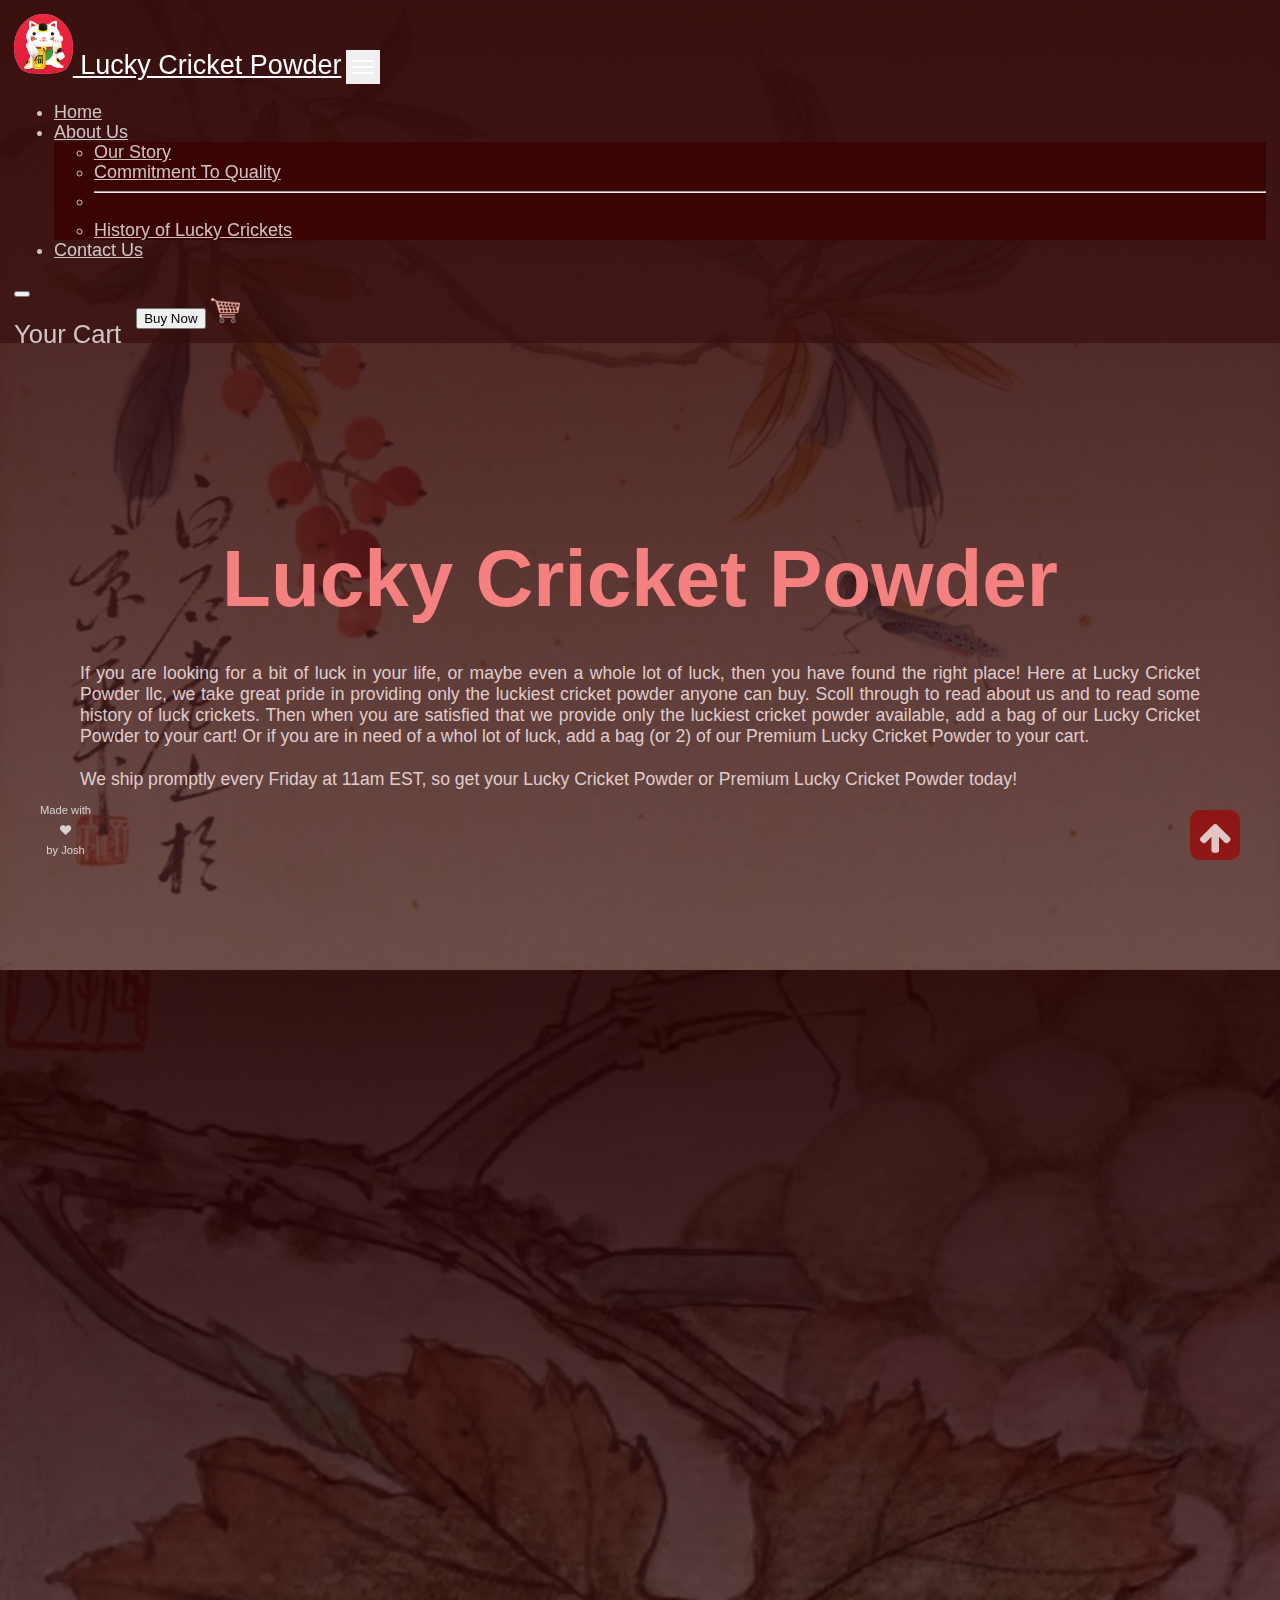
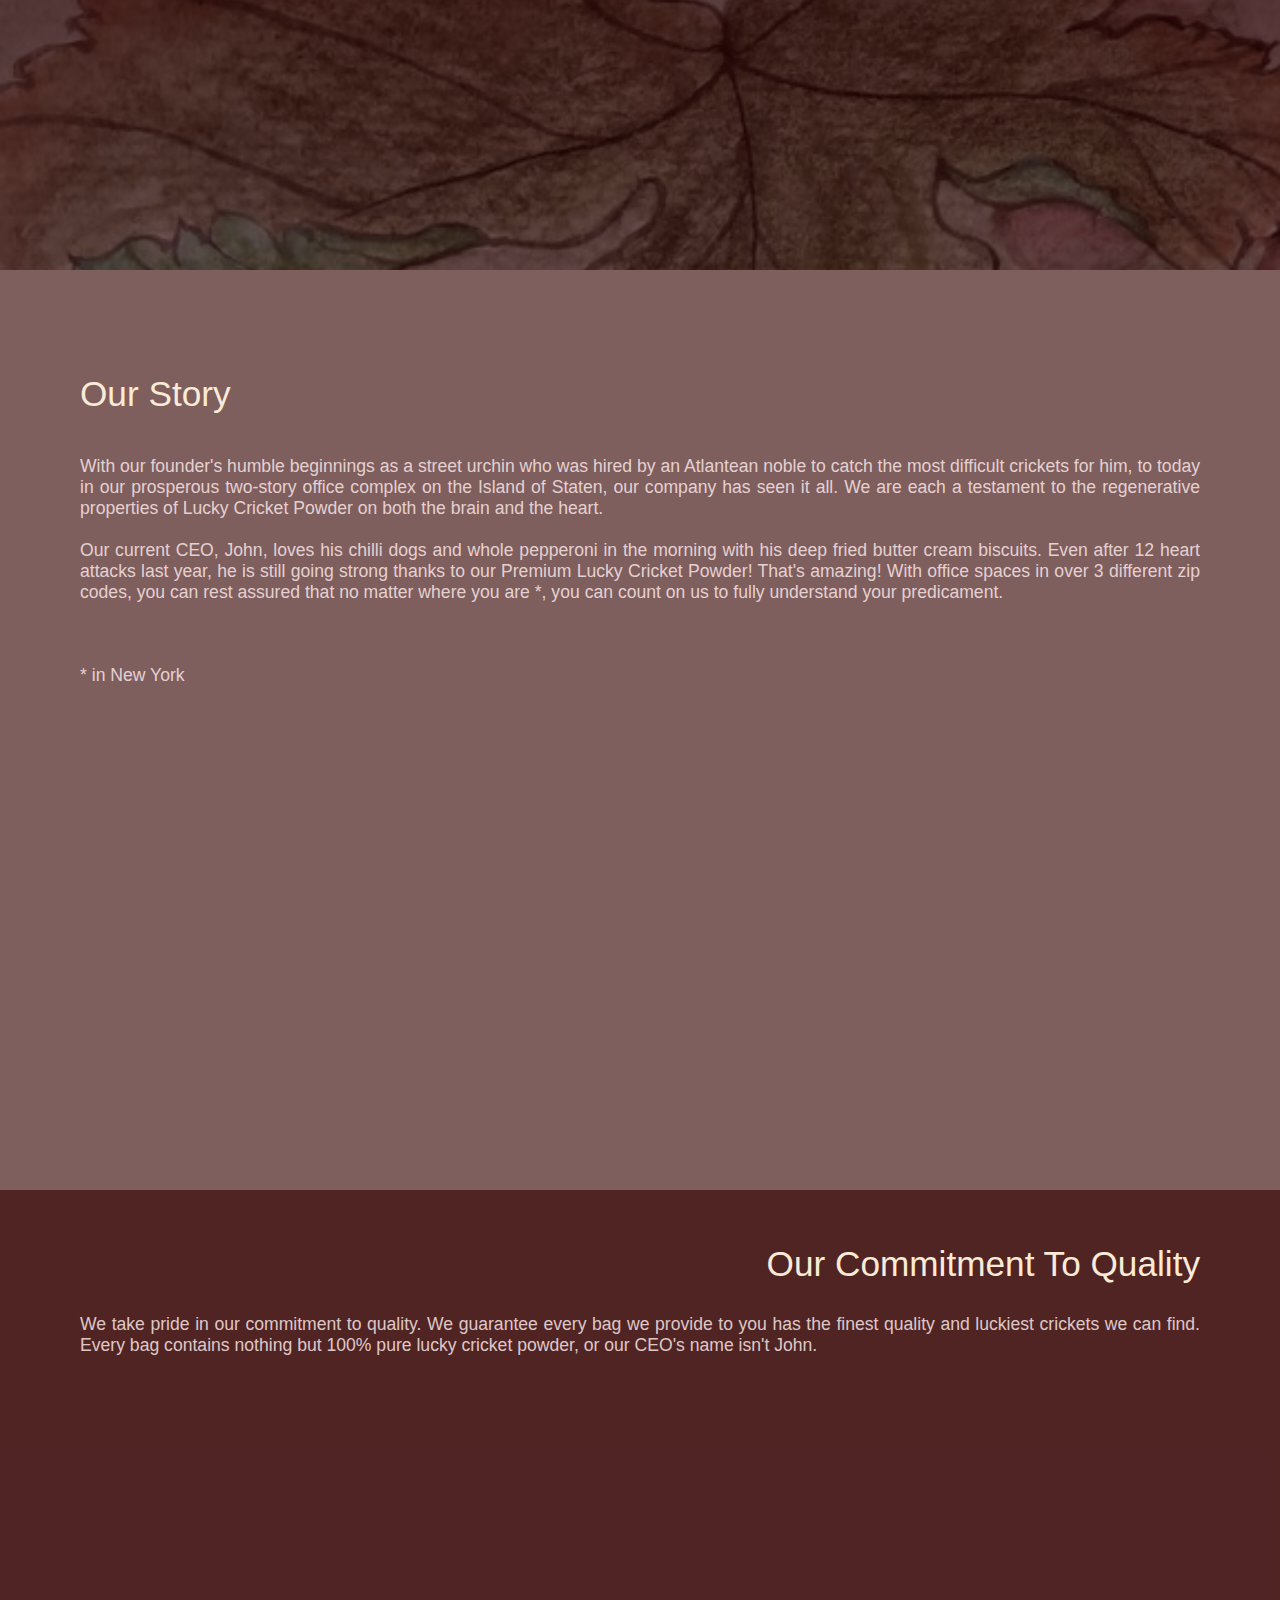
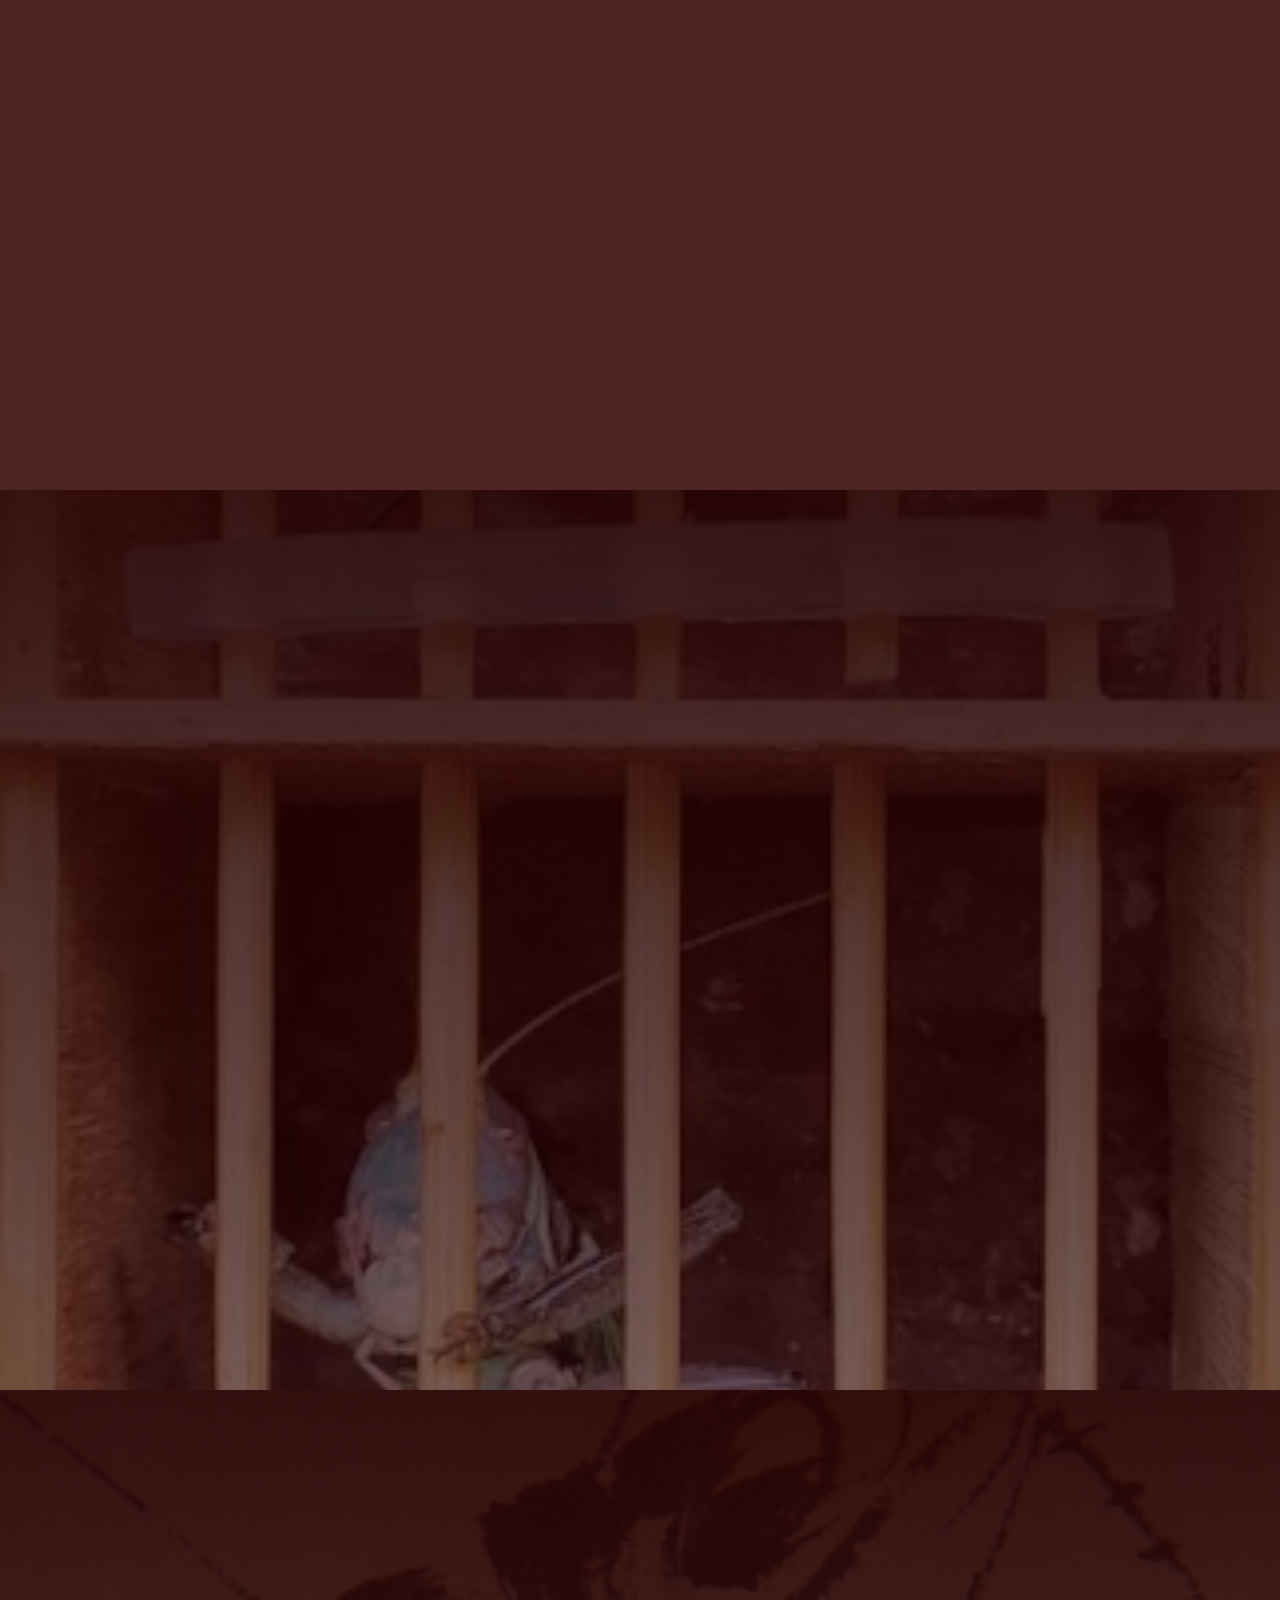
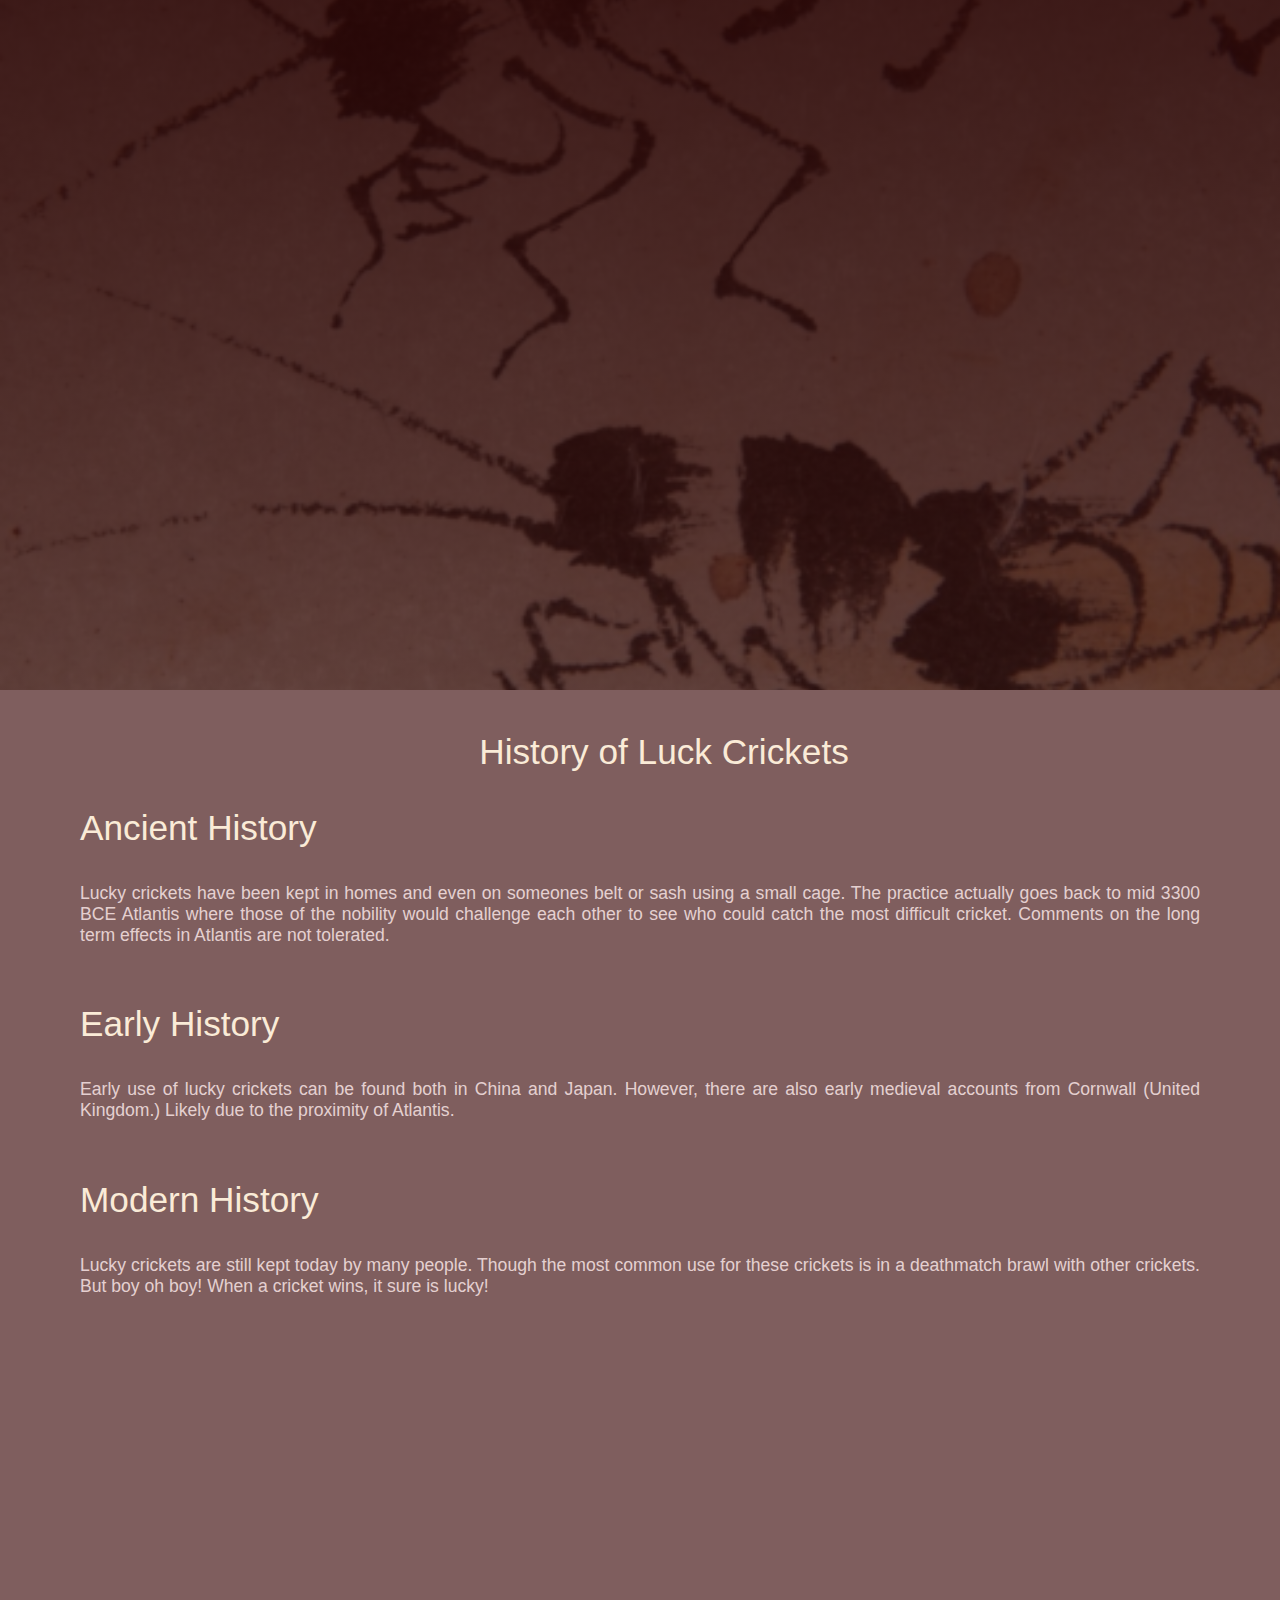
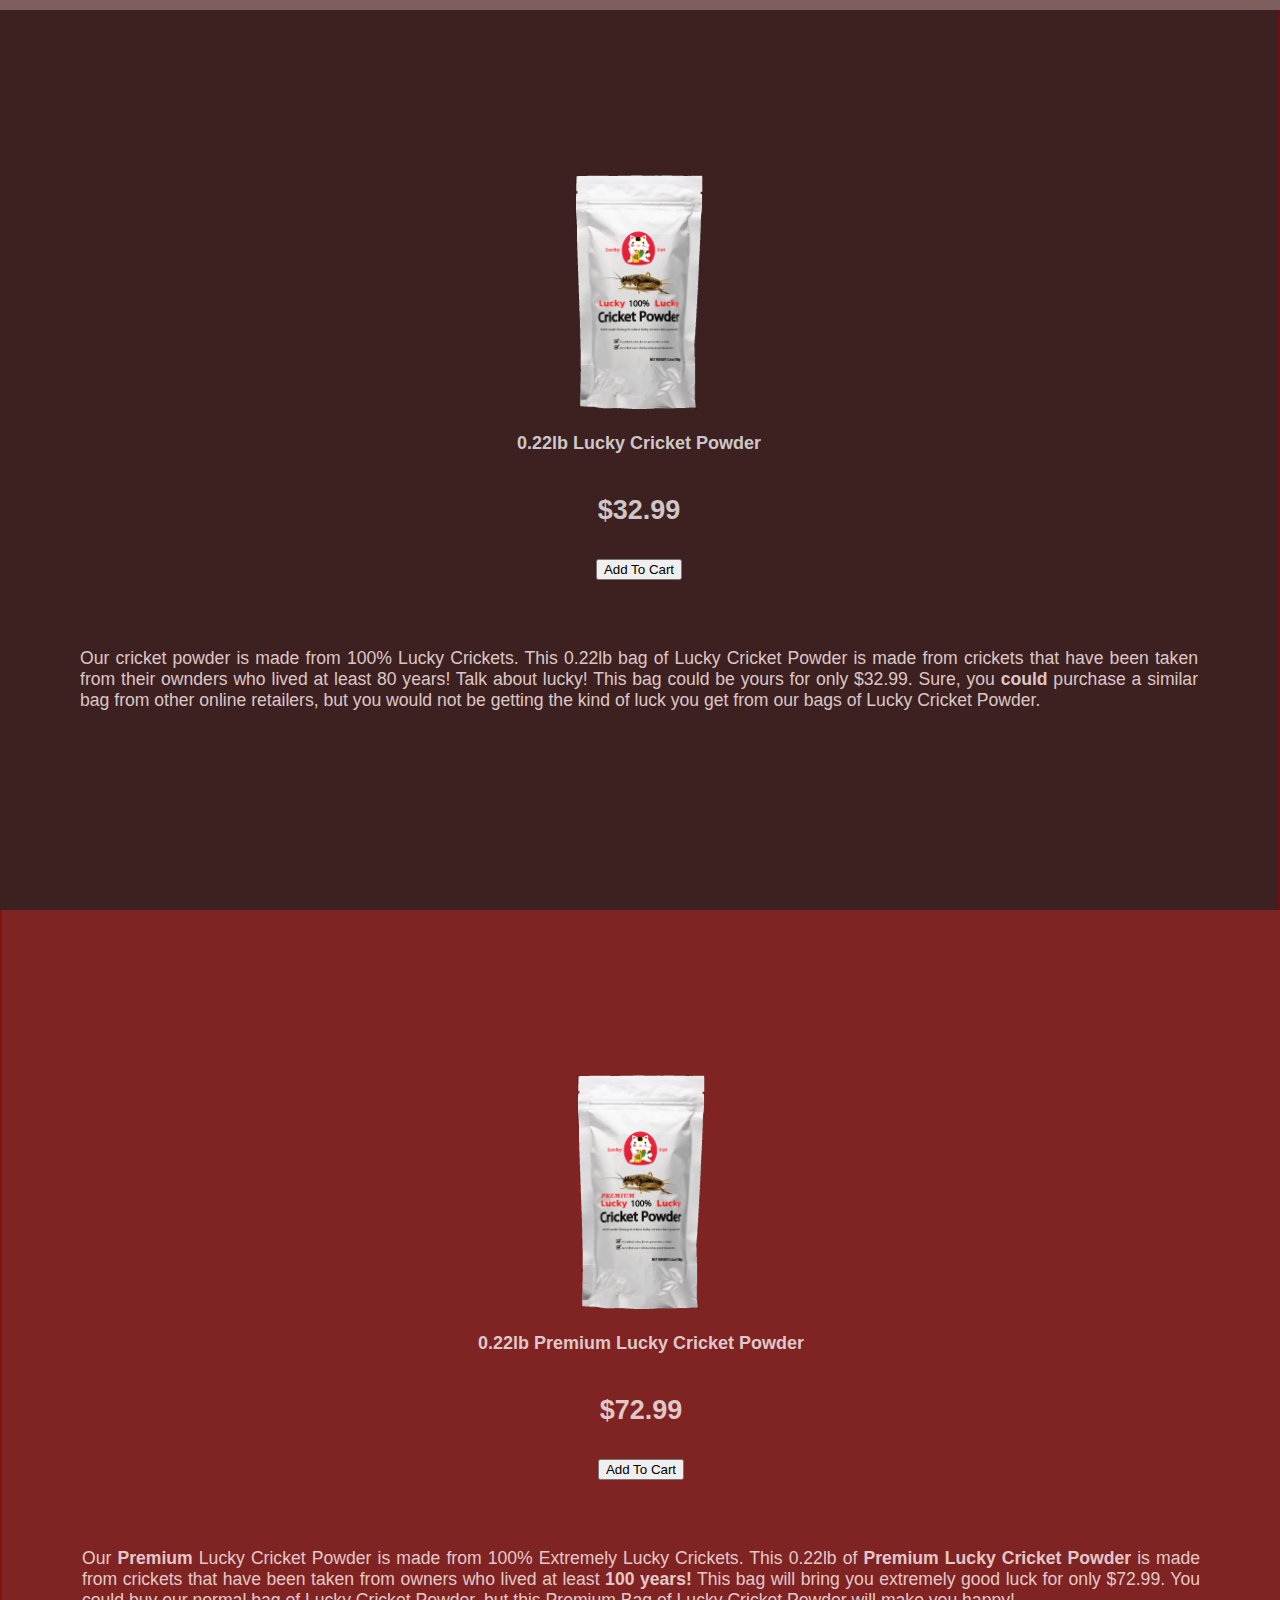
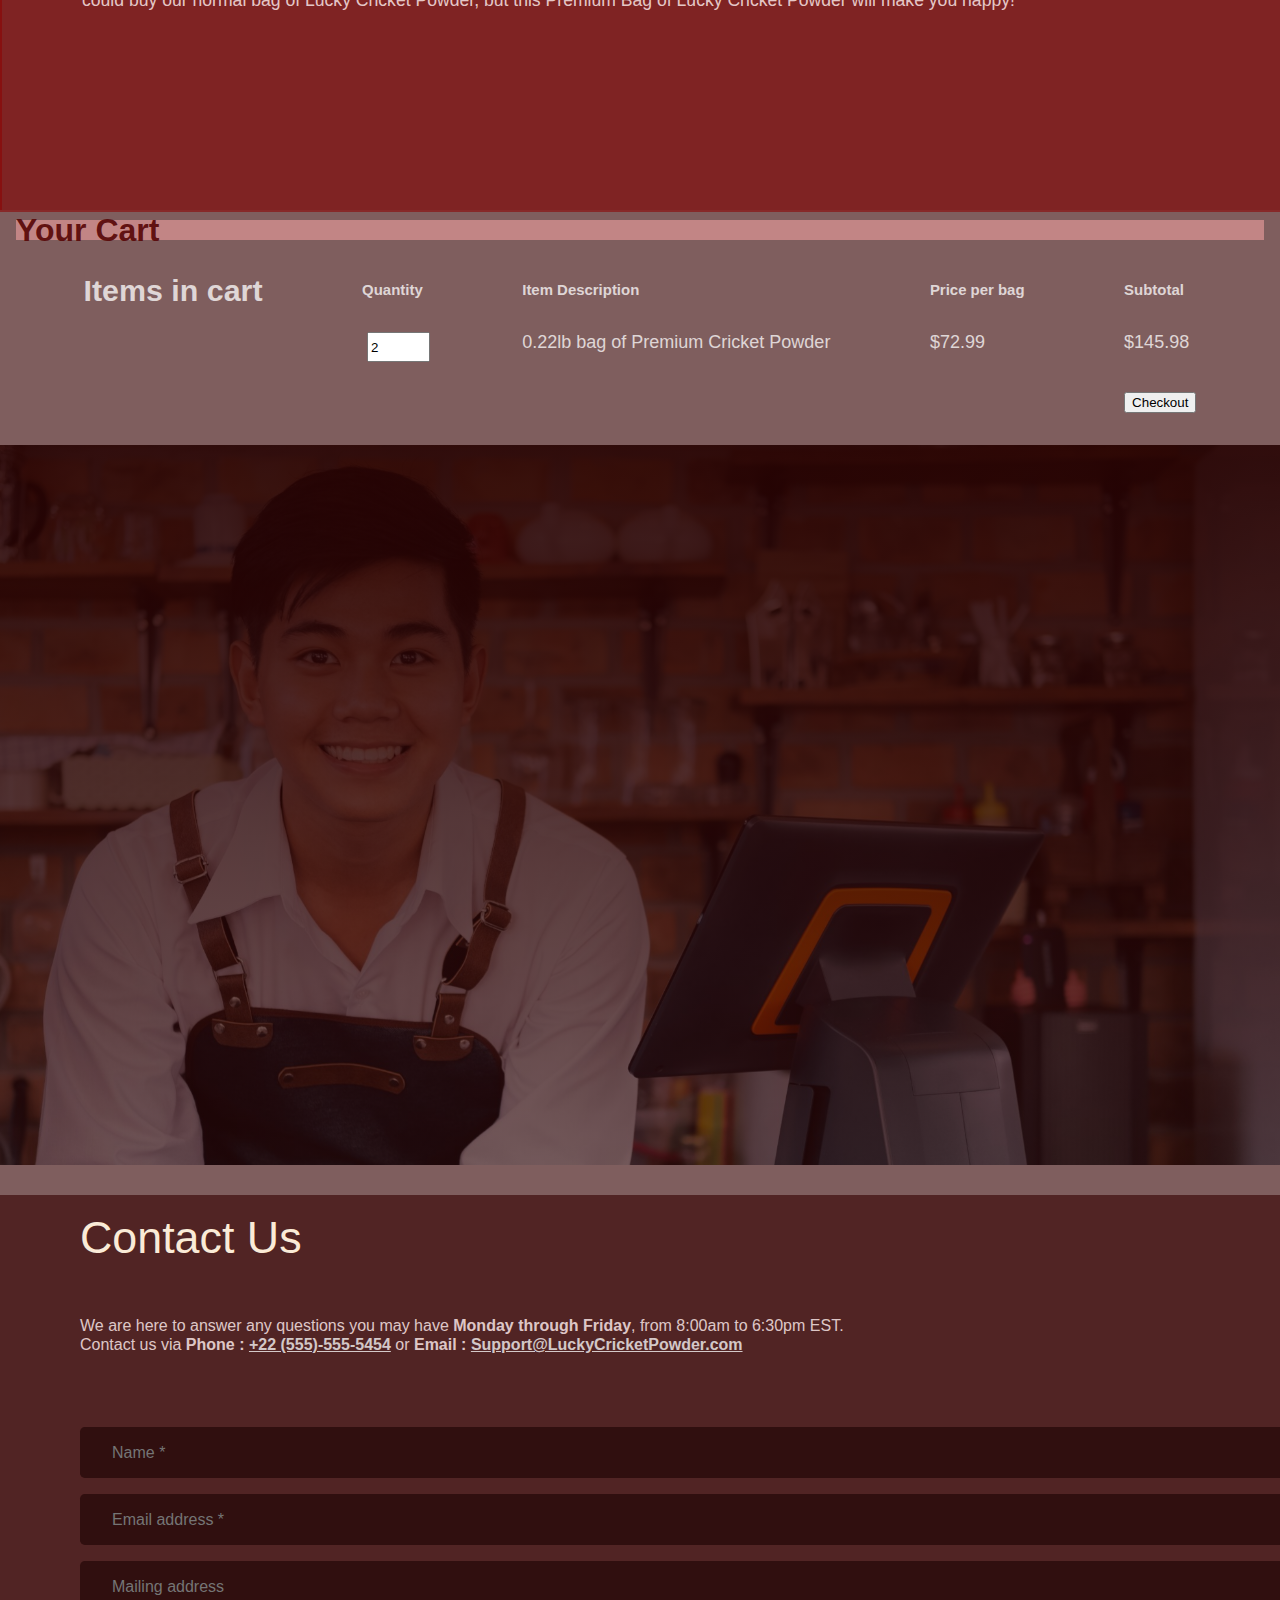
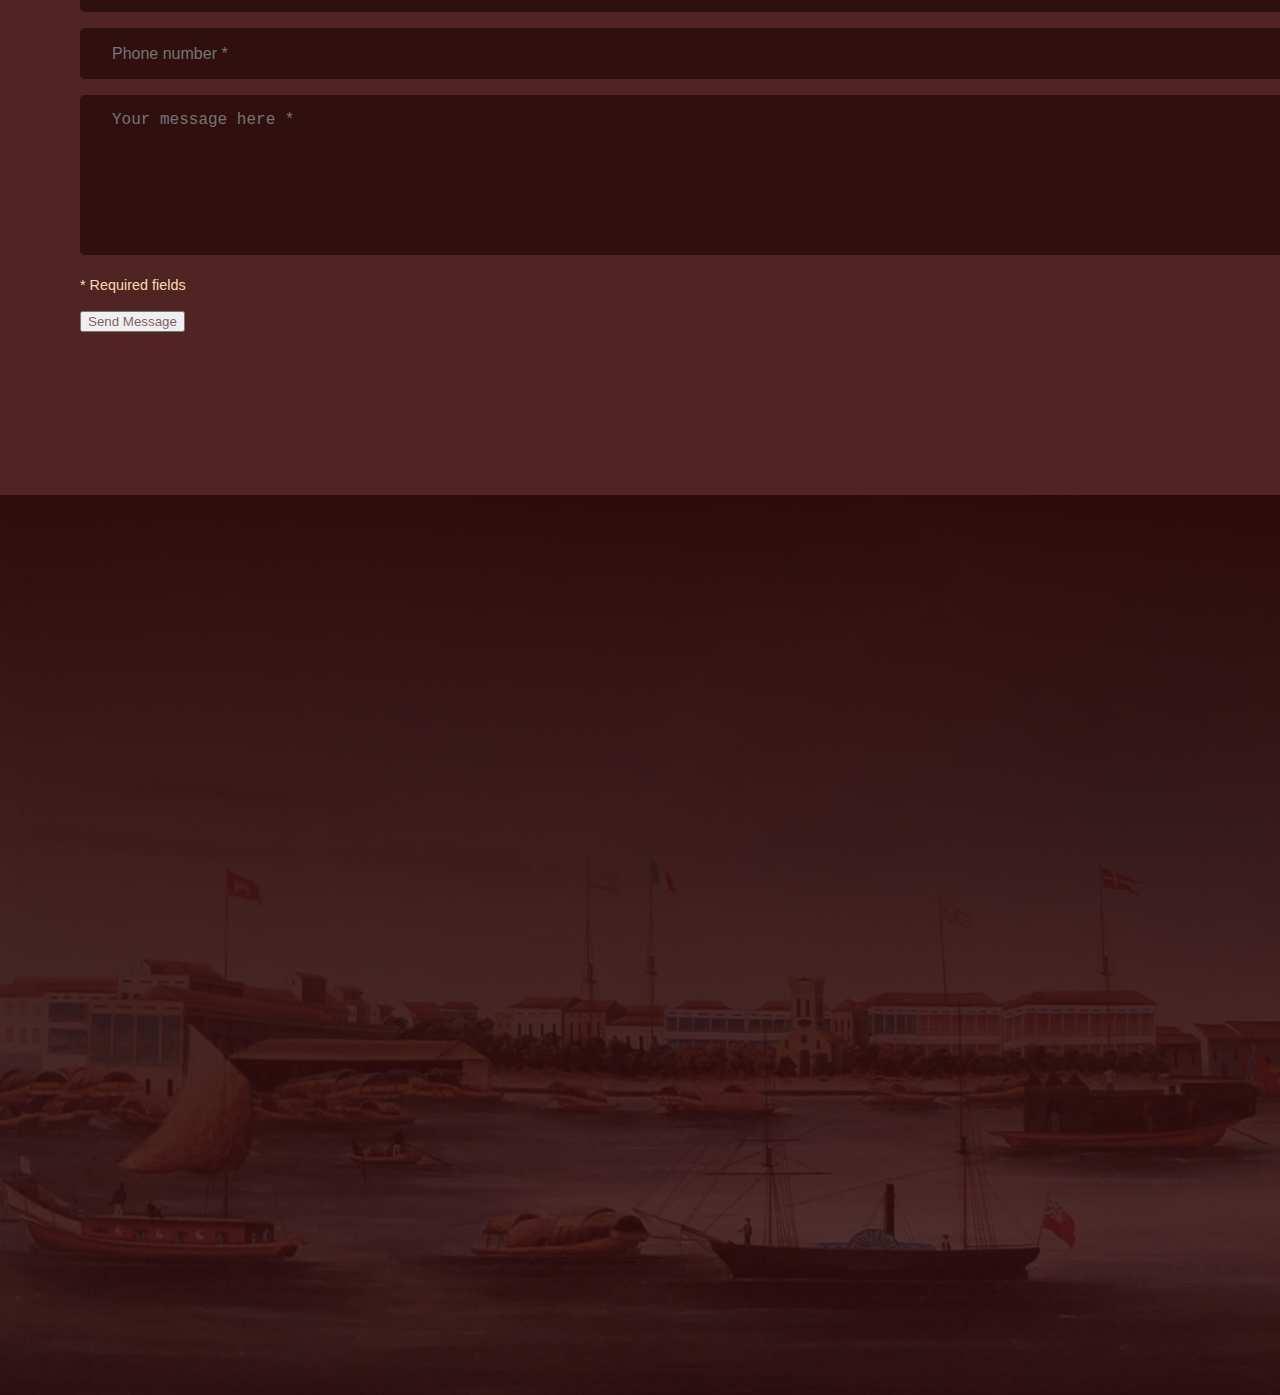
==== commit b7f93185: "added signature" ====
--- a/index.html
+++ b/index.html
@@ -409,6 +409,16 @@
 
     <!-- /\ Return to the top button /\ -->
 
+
+
+    <!-- \/ Signature \/ -->
+
+    <a href="https://github.com/Joshua-Will/BVT-landing-page" class="sig">
+        Made with <br> <i class="fa fa-heart"></i> <br>by Josh
+    </a>
+
+    <!-- /\ Signature /\ -->
+
     <!-- Bootstrap Bundled Javascript -->
     <script src="https://cdn.jsdelivr.net/npm/bootstrap@5.1.3/dist/js/bootstrap.bundle.min.js"
         integrity="sha384-ka7Sk0Gln4gmtz2MlQnikT1wXgYsOg+OMhuP+IlRH9sENBO0LRn5q+8nbTov4+1p"
--- a/styles.css
+++ b/styles.css
@@ -13,7 +13,9 @@
     min-width: 315px;
 }
 
-/* scroll snapping attempt */
+/* \/ scroll snapping attempt \/ */
+
+/* "body" works in Safari apparently, but not anywhere else.  "html" doesn't work in Safari, but does elsewhere */
 html, body {
     scroll-snap-type: y proximity;
 }
@@ -27,6 +29,8 @@
     scroll-snap-align: start;
 
 }
+/* /\ scroll snapping code /\ */
+
 
 
 a {
@@ -83,8 +87,6 @@
 
 
 .header-background {
-
-
     position: static;
     display: block;
     overflow: visible;
@@ -133,8 +135,6 @@
 
 
 .sticky-nav {
-
-
     position: sticky;
     position: -webkit-sticky;
     top: 0px;
@@ -216,10 +216,10 @@
     text-align: center;
 }
 
+
+
+
 /* \/ Our Story Section \/ */
-
-
-
 .story-column-left {
     min-height: 100vh;
     background-image: -webkit-gradient(linear, left top, left bottom from(rgba(75, 4, 4, 0.9)));
@@ -235,7 +235,6 @@
     min-height: 100vh;
     display: flex;
     flex-direction: column;
-    /* justify-content: space-between; */
 }
 
 .story-column-right .section-title {
@@ -249,13 +248,13 @@
 
 
 .story-asterisk {
-    
-    color: rgba(250, 235, 215, 0.199);
+        color: rgba(250, 235, 215, 0.199);
 }
 /* /\ Our Story Section /\ */
 
+
+
 /* \/ Commitment To Quality Section \/ */
-
 .quality-column-left {
     background-color: rgba(54, 3, 3, 0.64);
     min-height: 100vh;
@@ -281,8 +280,9 @@
     object-fit: cover;
     -o-object-fit: cover;
 }
-
 /* /\ Commitment to quality section /\ */
+
+
 
 /* \/ History of luck crickets section \/ */
 
@@ -312,11 +312,11 @@
     object-fit: cover;
     -o-object-fit: cover;
 }
-
 /* /\ history of luck crickets section /\ */
 
+
+
 /* \/ add to cart section \/ */
-
 .product-column {
 
     min-height: 100vh;
@@ -347,9 +347,6 @@
 
     
 }
-
-
-
 
 .item-desc, .checkout-btn, .cart-title {
     margin: 0.5rem 1rem 2rem 1rem;
@@ -404,12 +401,12 @@
 object-fit: cover;
 -o-object-fit: cover;
 }
-
 /* /\ add to cart section /\ */
 
+
+
+
 /* \/ contact us \/ */
-
-
 .contact-right {
     min-height: 100vh;
     background-image: -webkit-gradient(linear, left top, left bottom from(rgba(75, 4, 4, 0.9)));
@@ -438,9 +435,7 @@
     padding: 2rem 2rem 0rem 5rem;
     font-size: 1rem;
     line-height: 1.2;
-
-}
-
+}
 
 strong {
     font-weight: 700;
@@ -503,12 +498,12 @@
 .send-message:hover {
     color: rgba(221, 21, 21, 0.932);
 }
-
-
 /* /\ contact us /\ */
 
+
+
+
 /* \/ Return to top button \/ */
-
 .to-top .fa {
     font-size: 35px;
     margin-top: 10px;
@@ -526,21 +521,24 @@
     border: none;
     border-radius: 20%;
     line-height: 15px;
-    
-}
+    }
 
 .to-top:hover {
-
     background-color: rgb(161, 1, 1);
-
-    
-}
-
-
+}
 /* /\  return to top button /\*/
 
 
-
+/* signature */
+
+.sig {
+    position: fixed;
+    bottom: 40px;
+    left: 40px;
+    font-size: 0.7rem;
+    text-decoration: none;
+    text-align: center;
+}
 
 
 
--- a/@media.css
+++ b/@media.css
@@ -1,3 +1,6 @@
+/* this CSS was really crazy due to image sizing, button sizing, text sizing getting crazy at different sizes */
+
+
 @media (max-width: 575px) {
     .header-background {
         background-image: linear-gradient(180deg, rgba(53, 8, 8, 0.92), rgba(53, 8, 8, 0.64)), url(images/bg-xs.png);
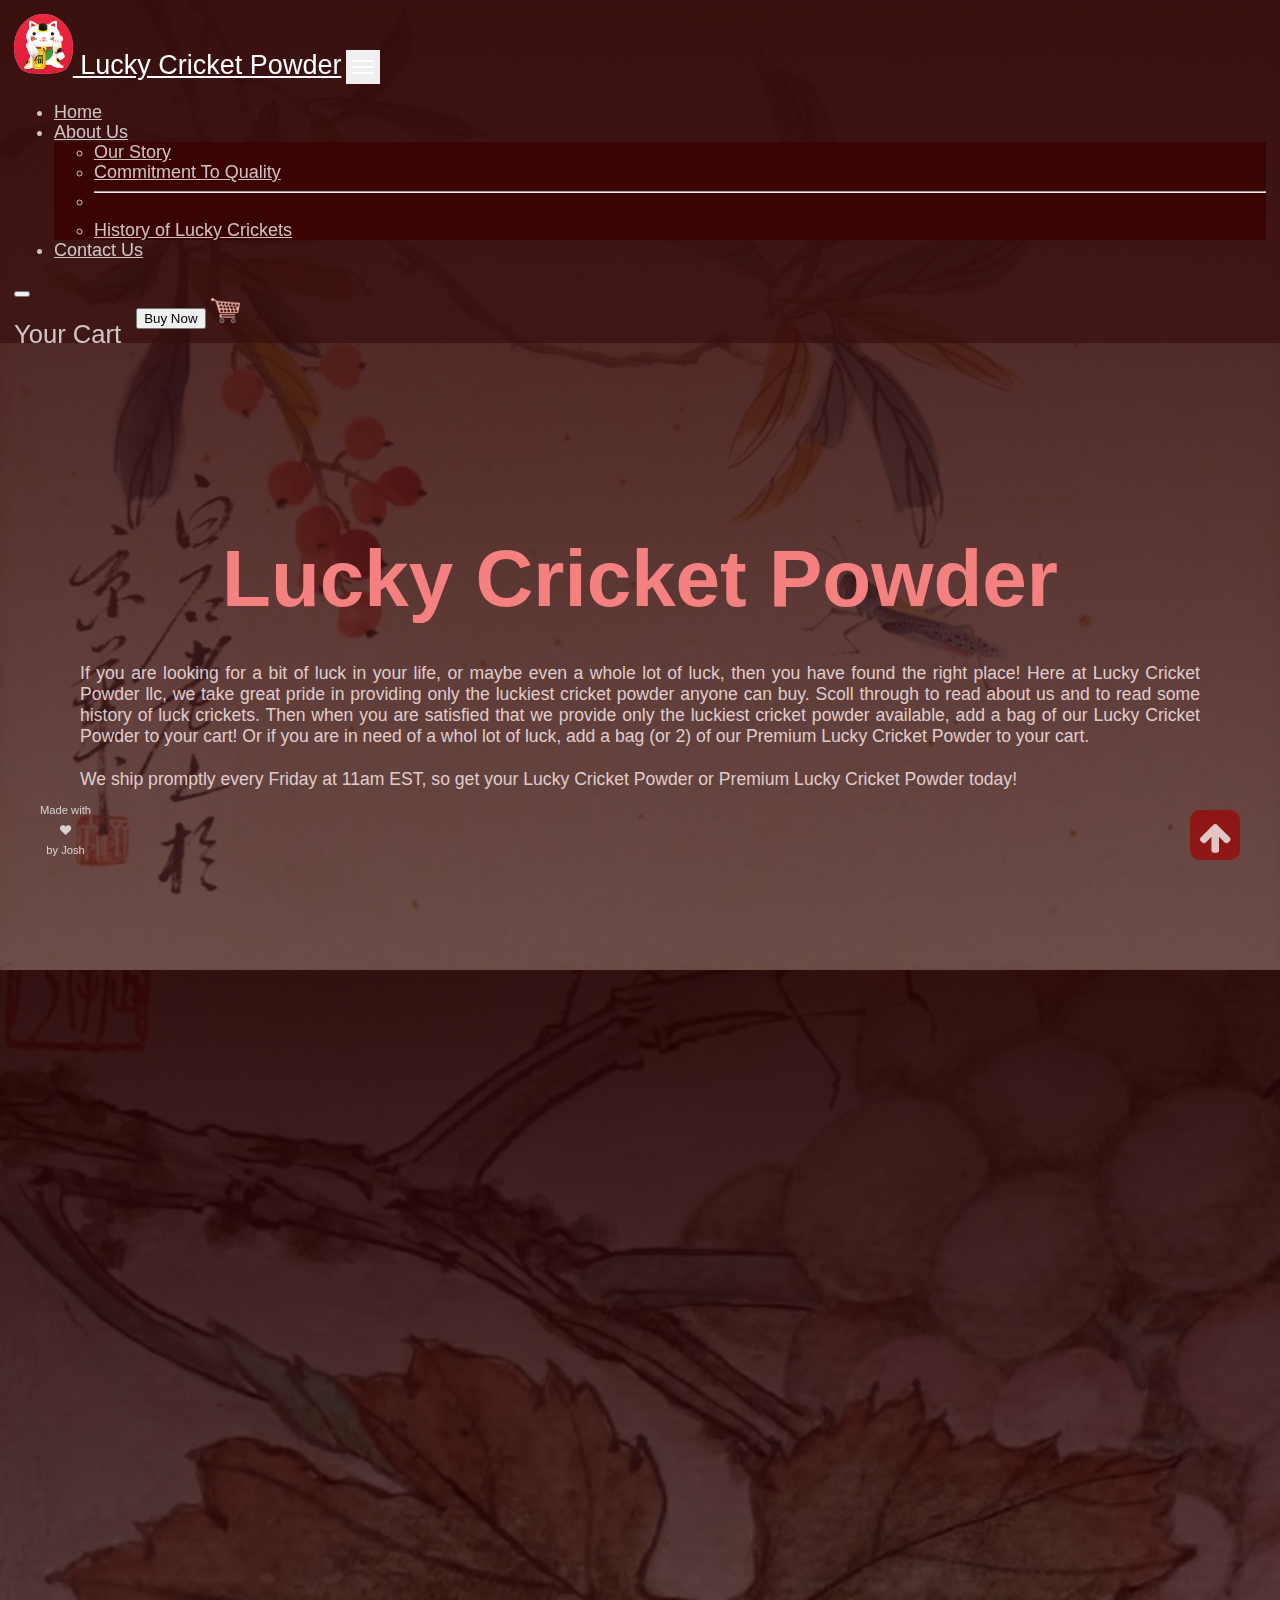
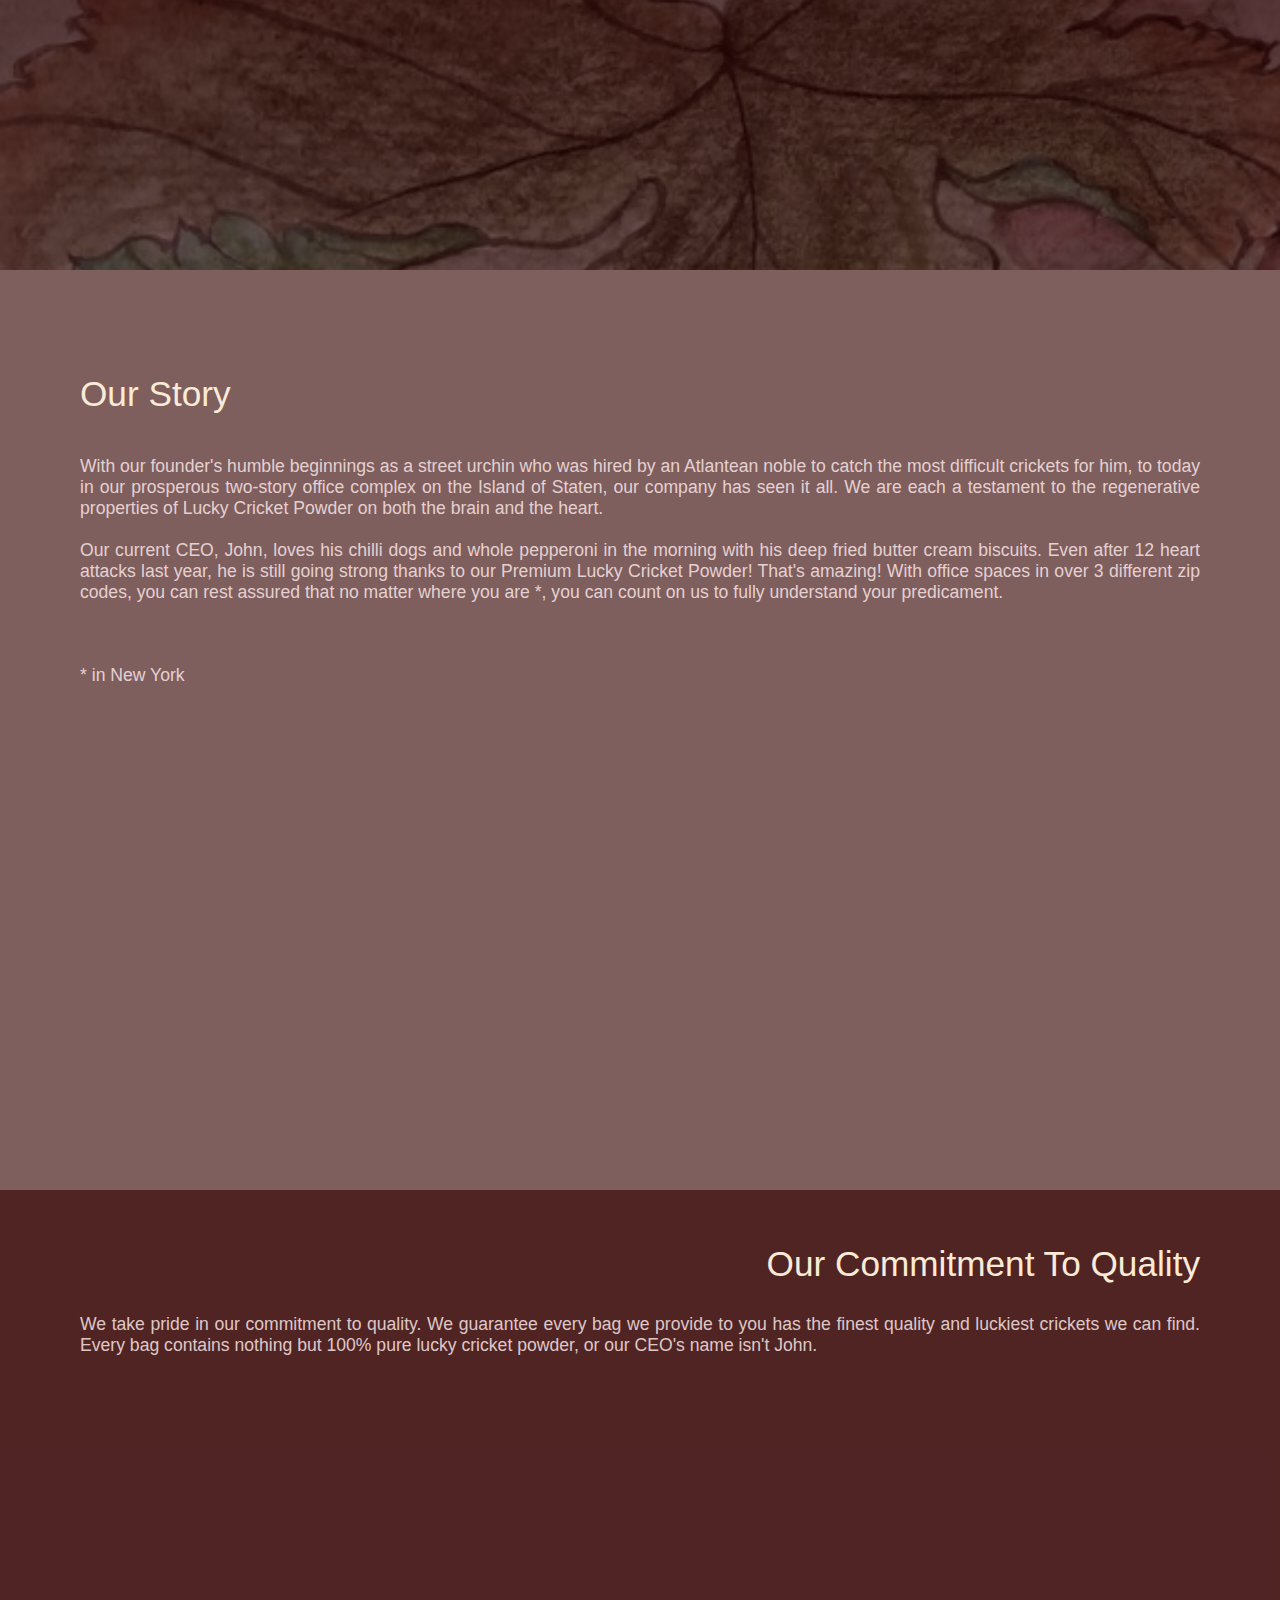
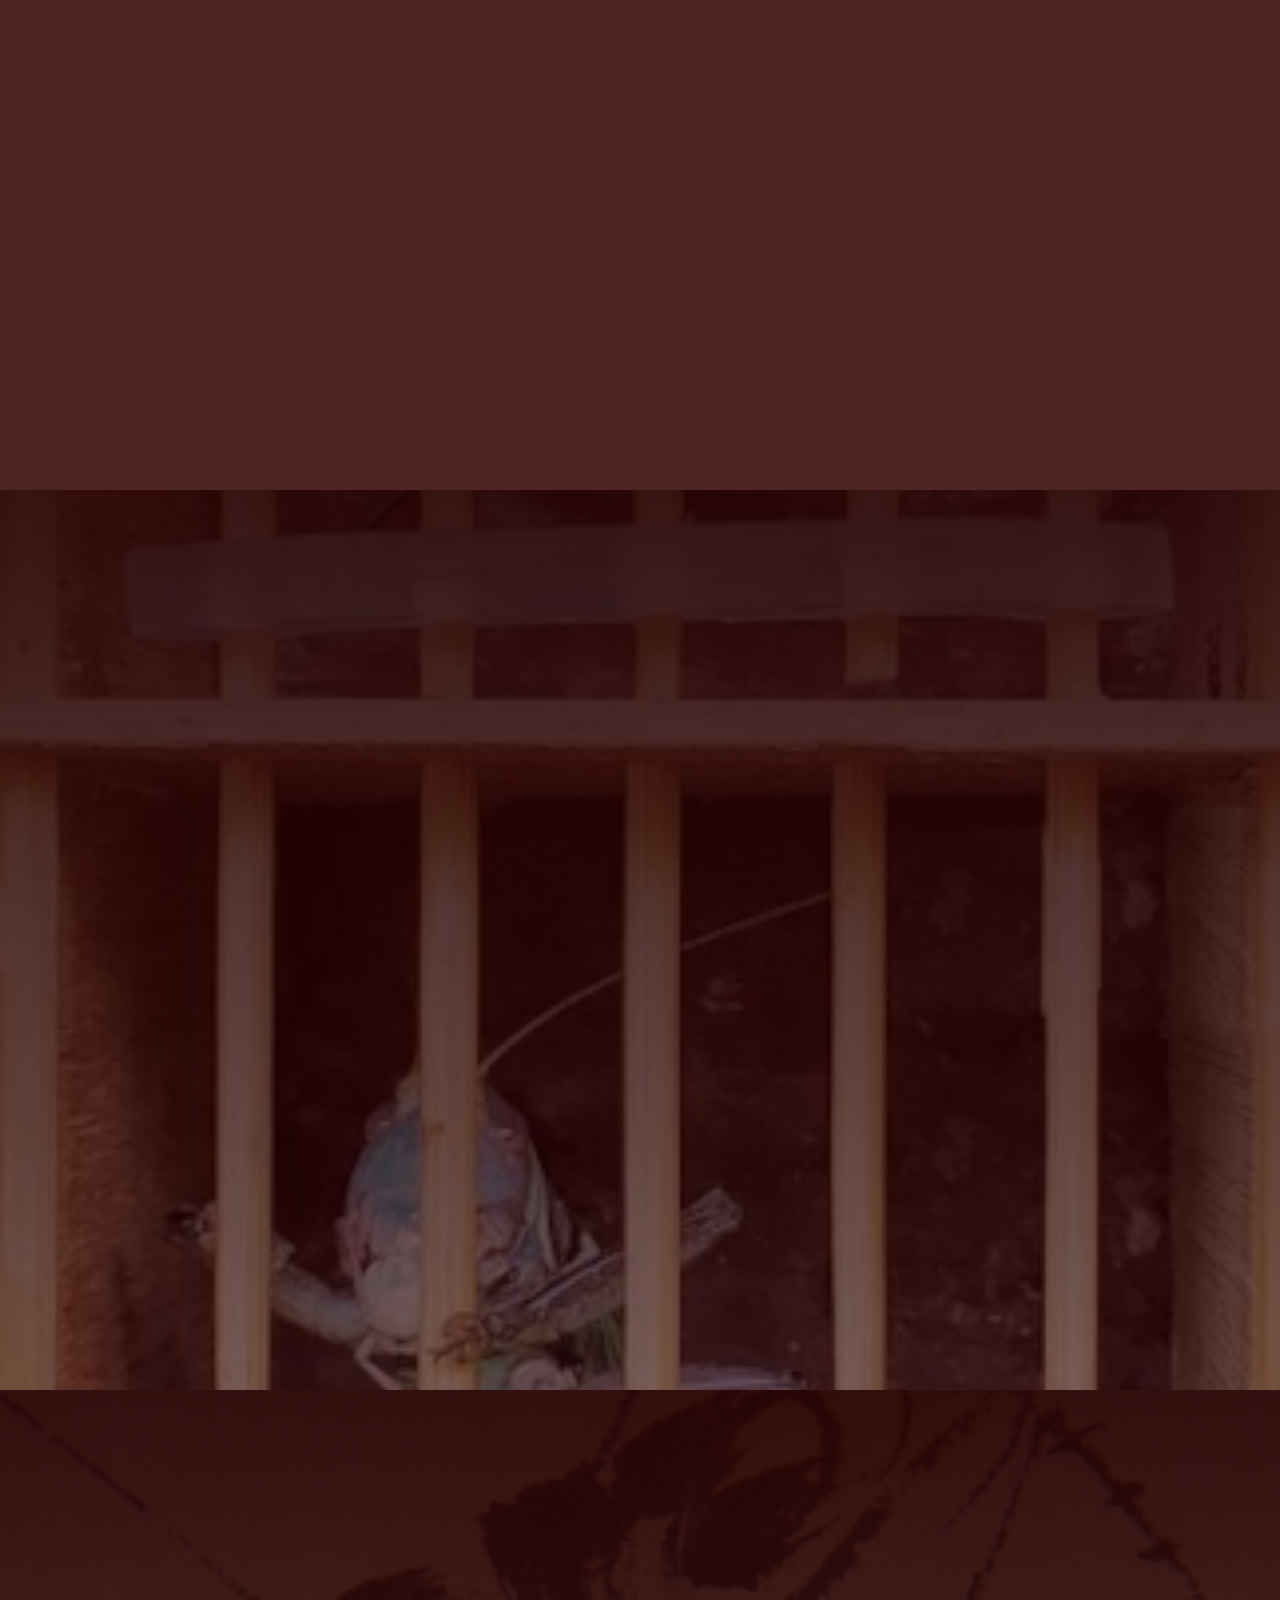
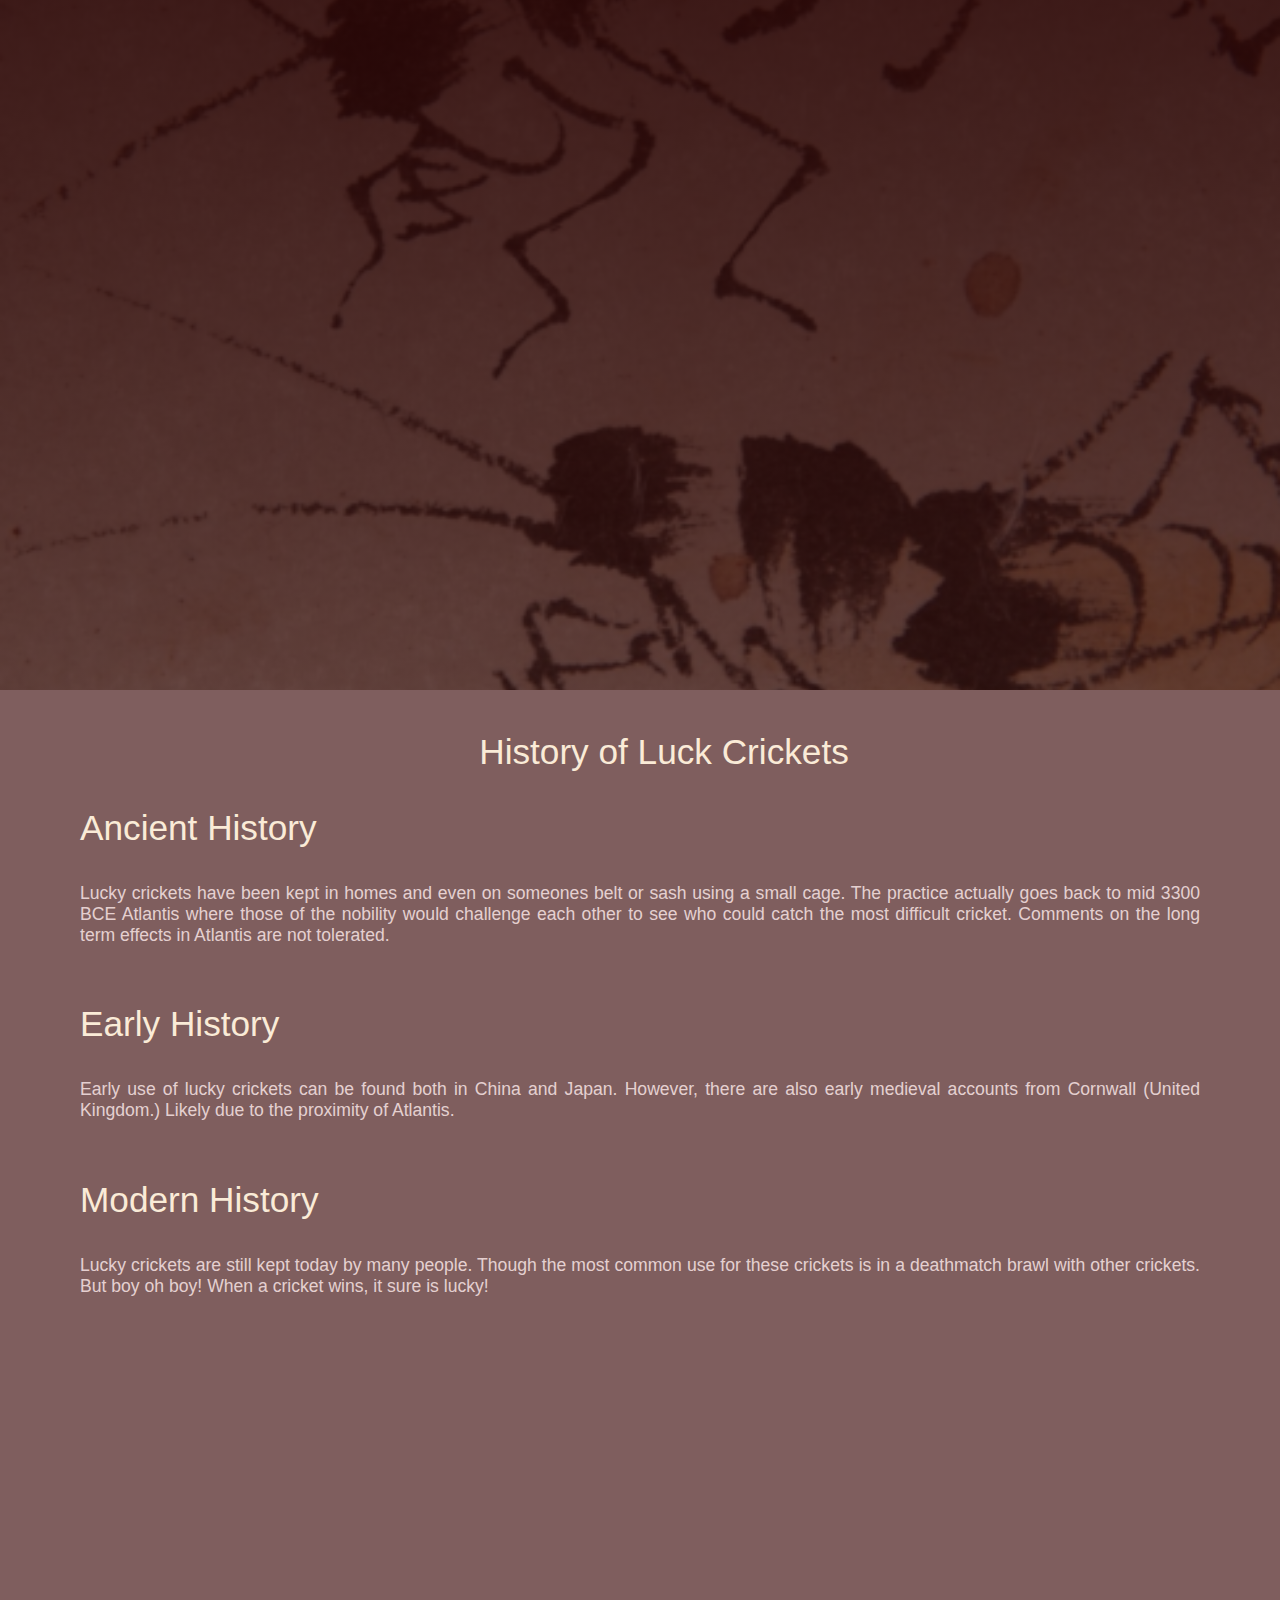
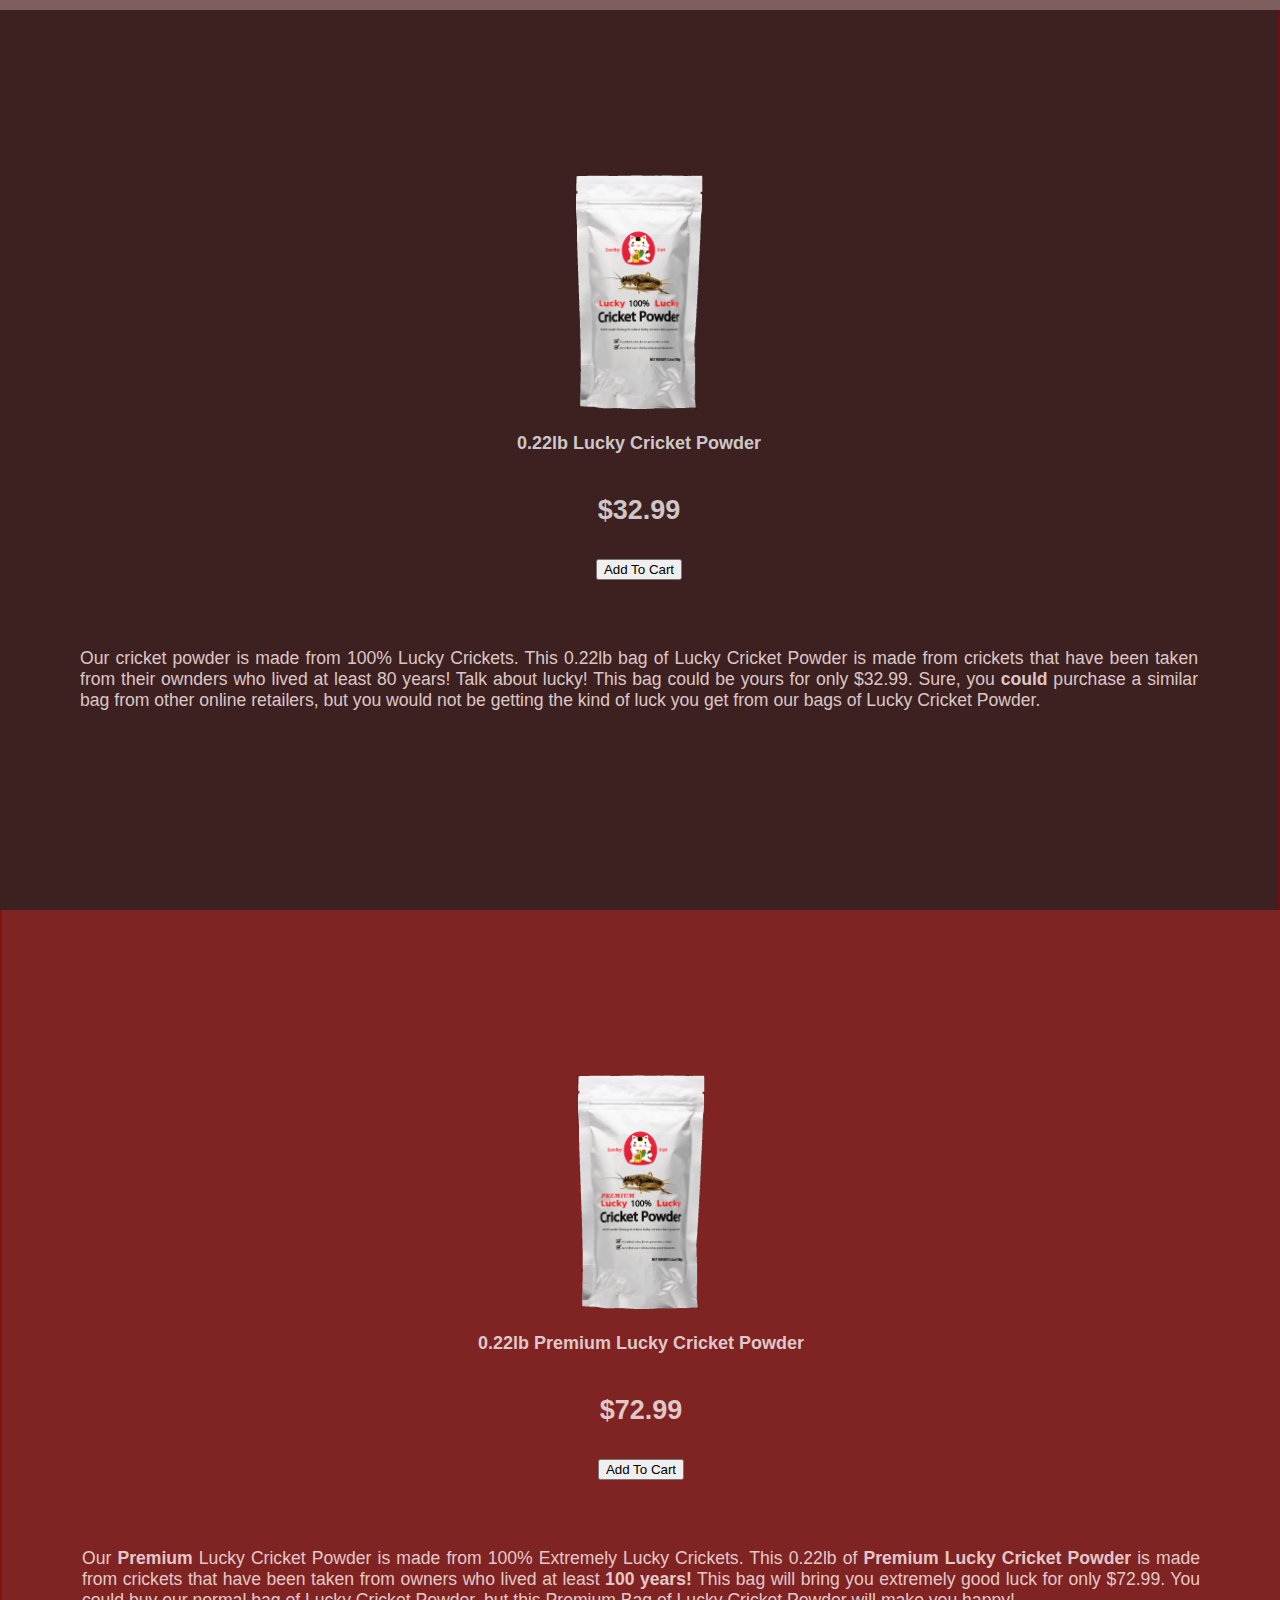
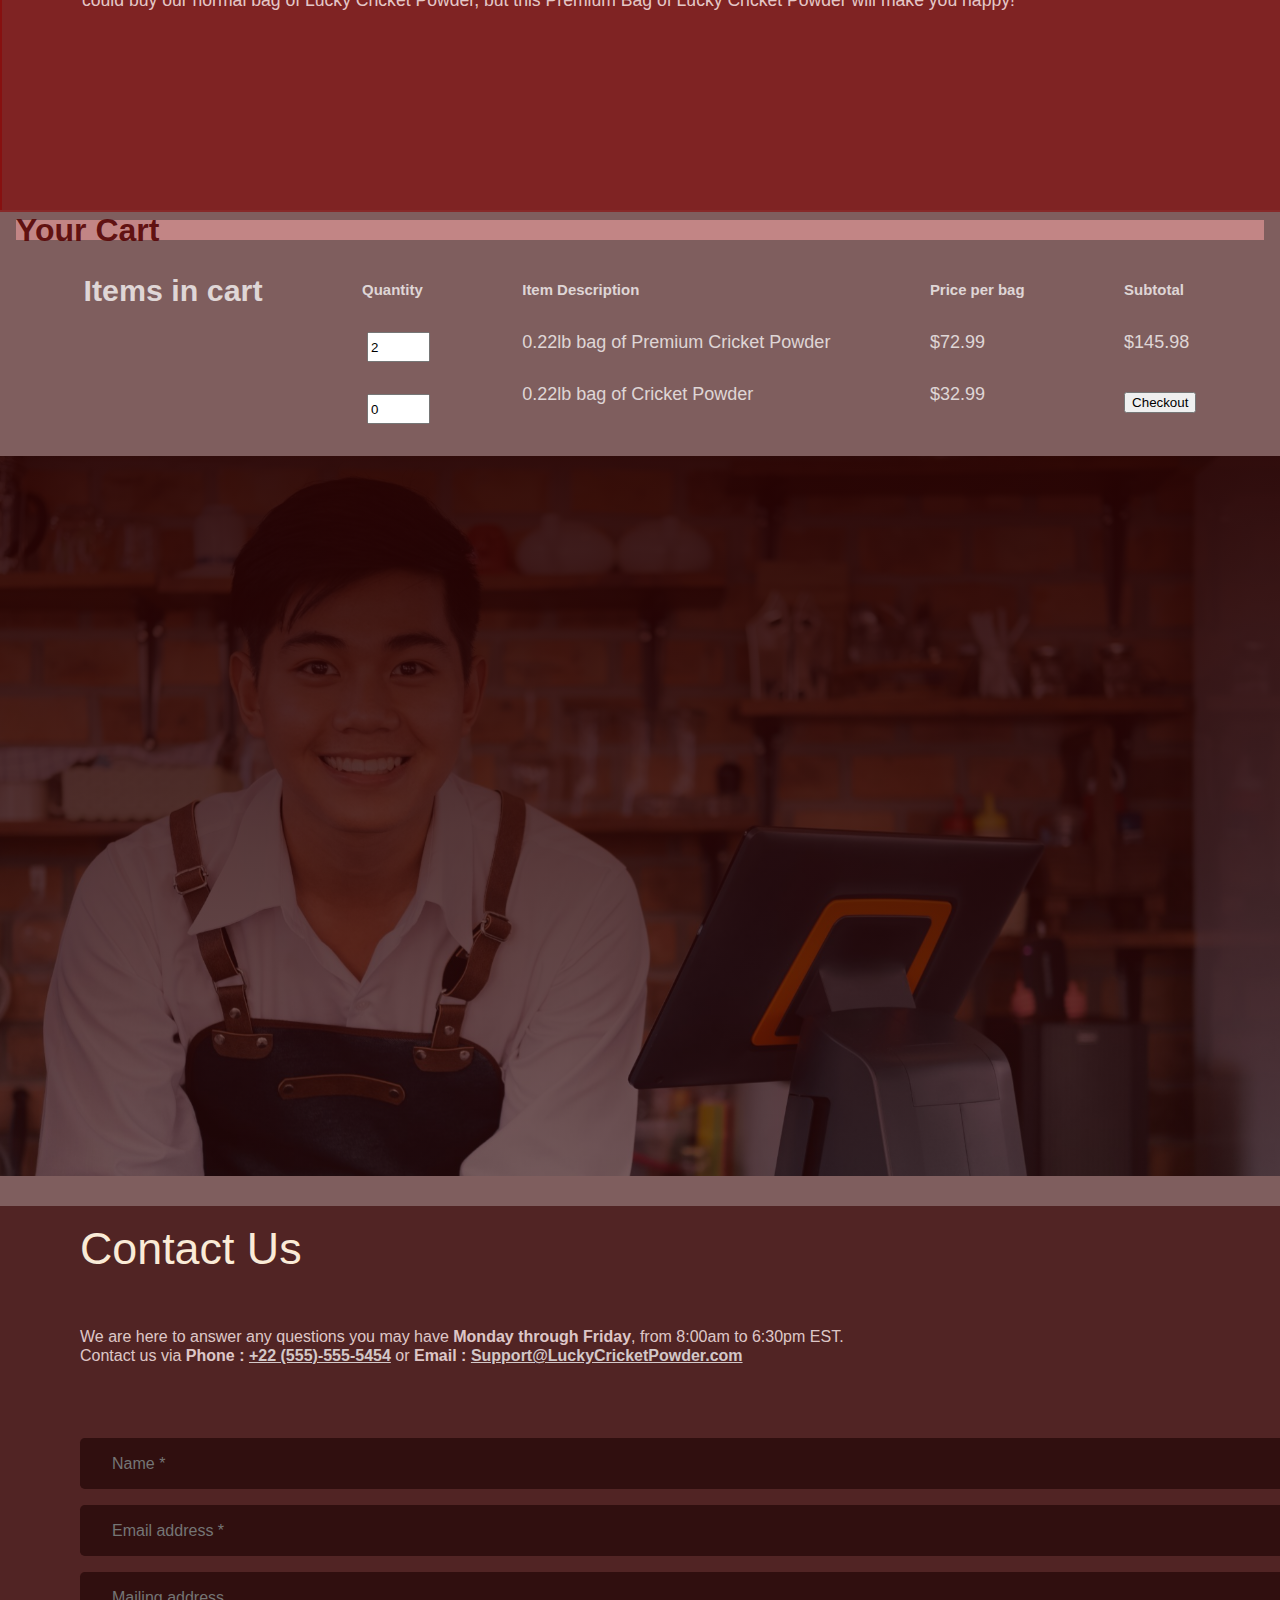
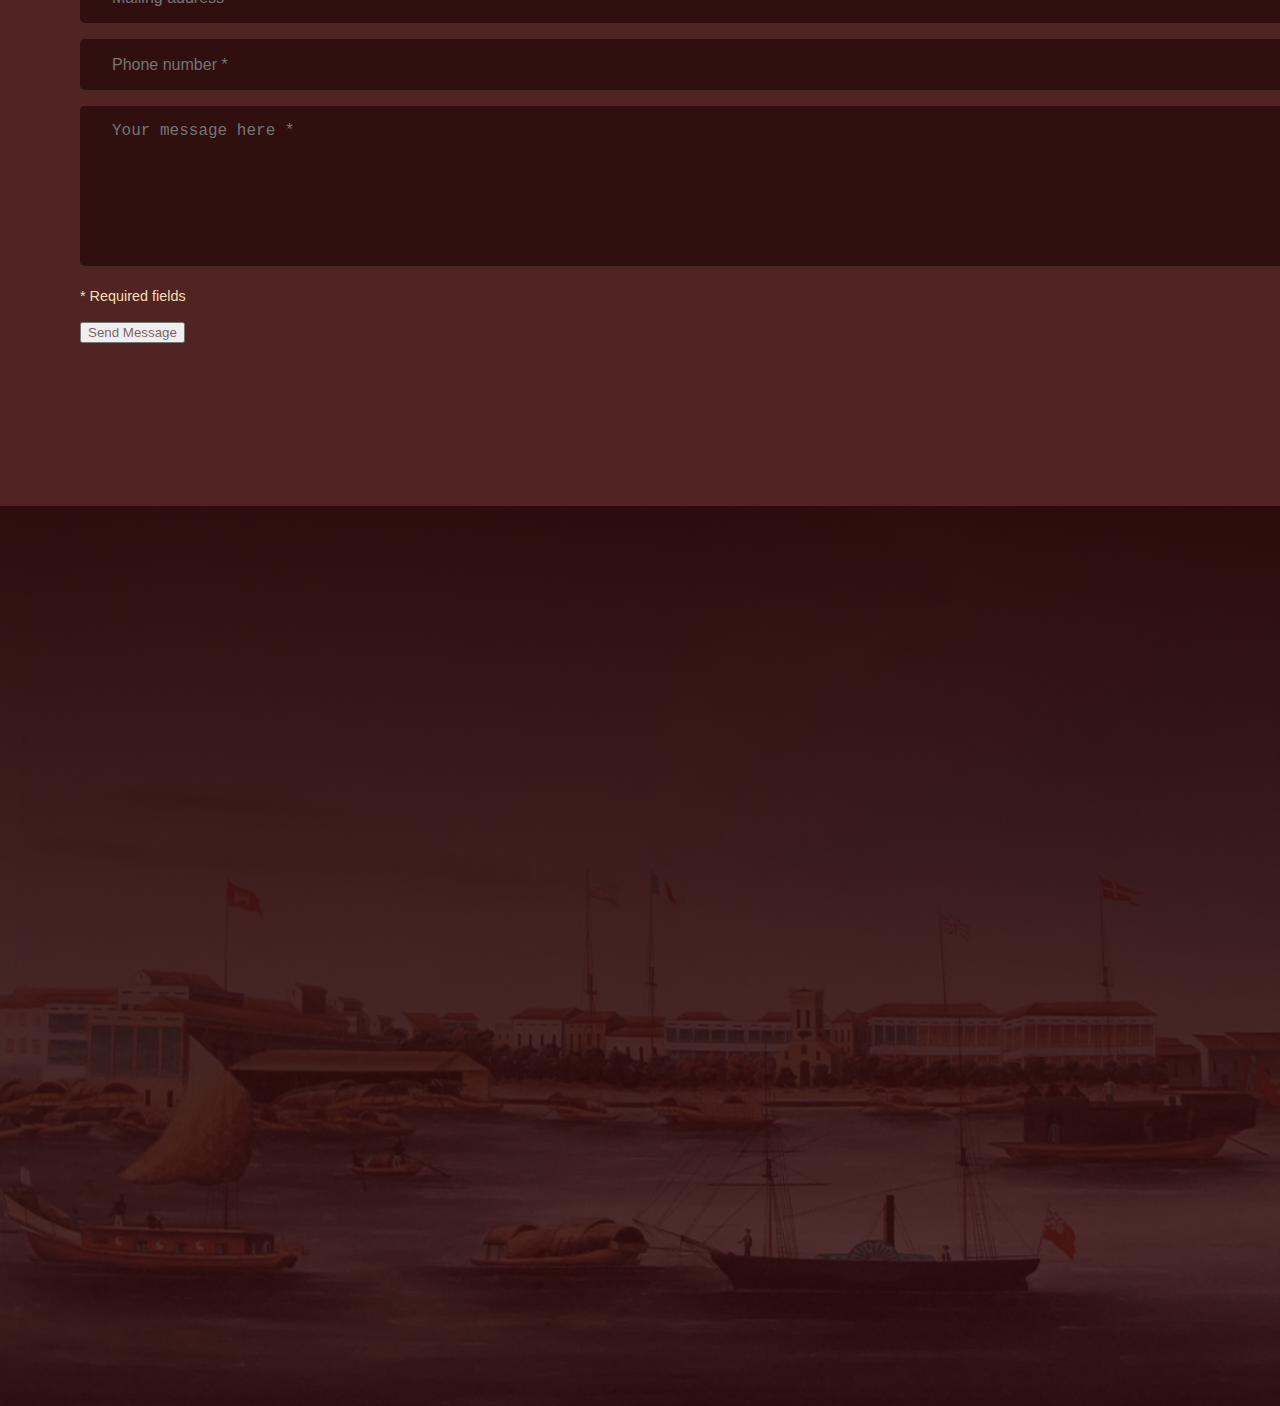
==== commit 61d0f279: "still tweaking cart section" ====
--- a/index.html
+++ b/index.html
@@ -281,12 +281,15 @@
                                     Quantity
                                 </h5>
                                 <input type="number" class="item-input" value="2">
+                                <br>
+                                <input type="number" class="item-input" value="0">
                             </div>
                             <div class="col-xs-3 item-info">
                                 <h5 class="cart-title">
                                     Item Description
                                 </h5>
                                 <p class="item-desc">0.22lb bag of Premium Cricket Powder</p>
+                                <p class="item-desc">0.22lb bag of Cricket Powder</p>
                             </div>
                             <div class="col-xs-3 cart-column-center">
                                 <h5 class="cart-title">
@@ -294,6 +297,9 @@
                                 </h5>
                                 <p class="item-desc">
                                     $72.99
+                                </p>
+                                <p class="item-desc">
+                                    $32.99
                                 </p>
                             </div>
                             <div class="col-xs-3 cart-column-right">
--- a/styles.css
+++ b/styles.css
@@ -344,7 +344,7 @@
 .item-input {
     width: 55px;
     height: 1.5rem;
-
+     margin-bottom: 2rem;
     
 }
 
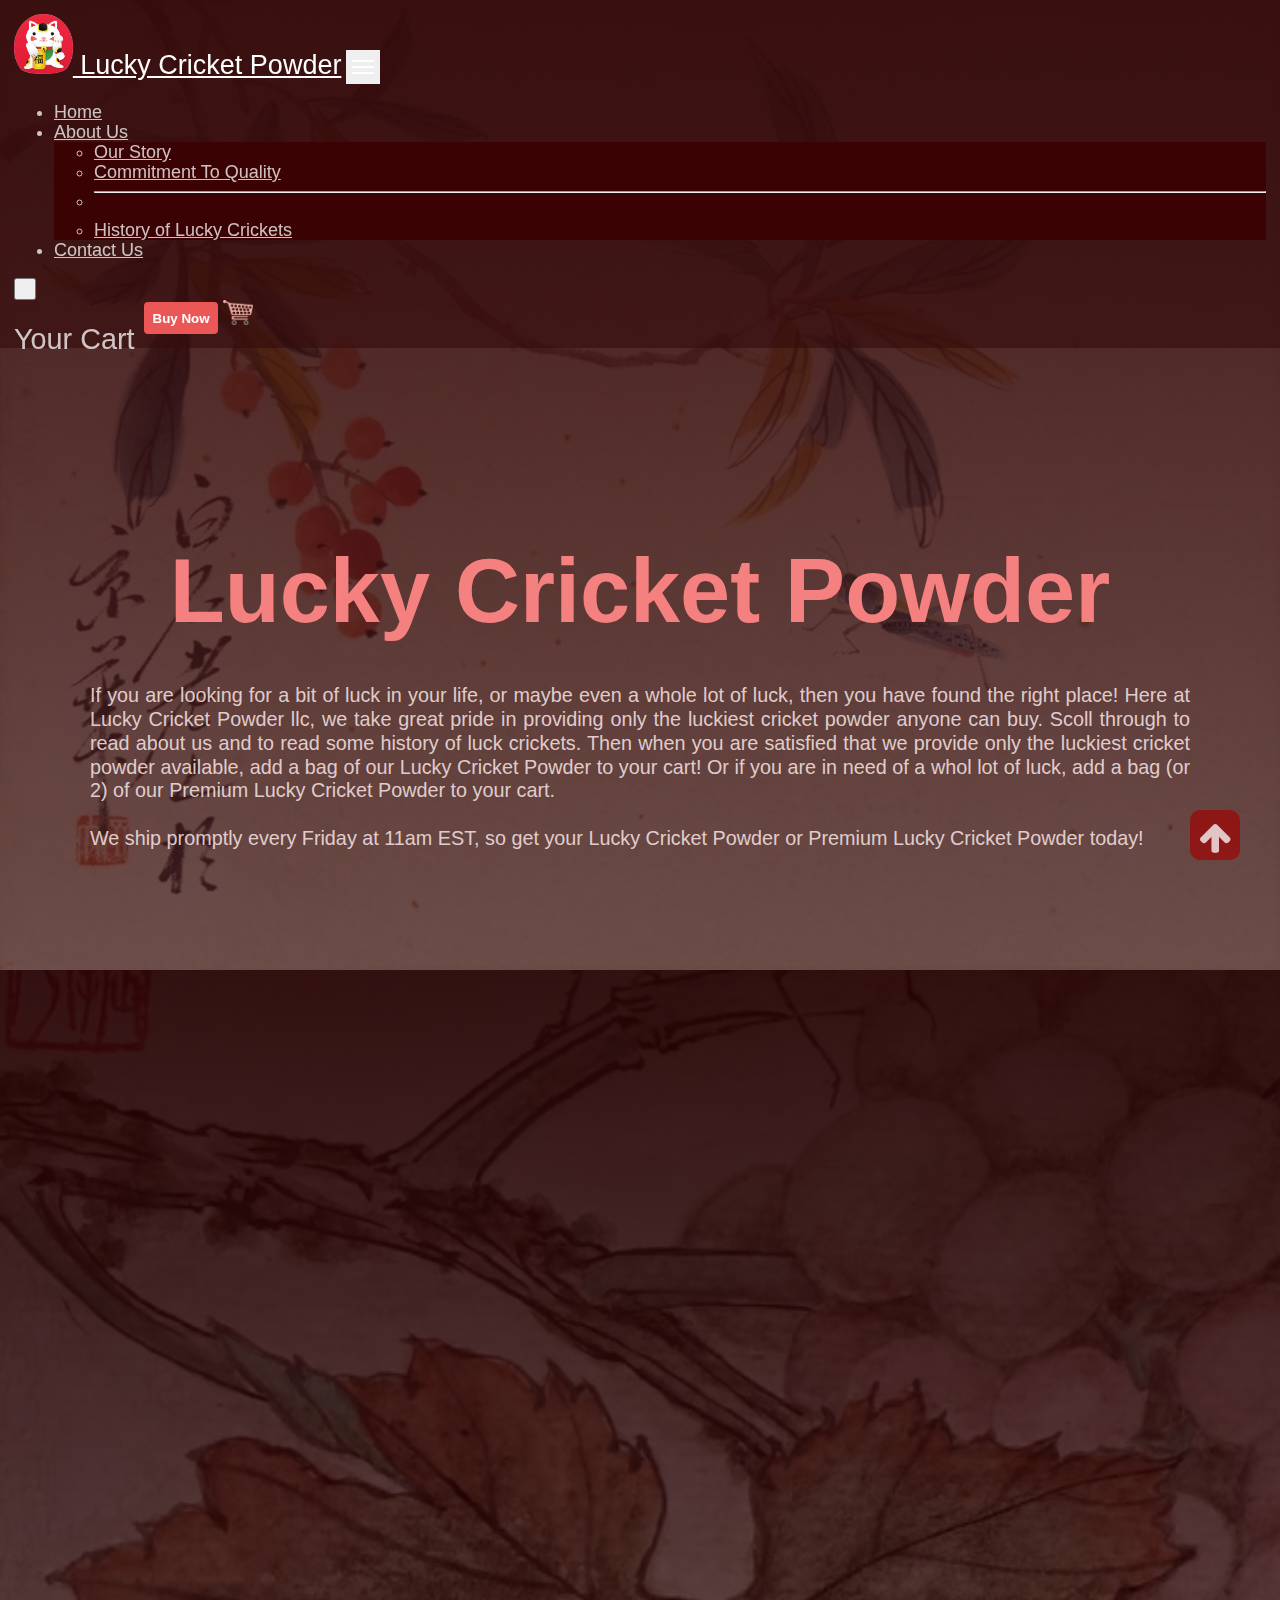
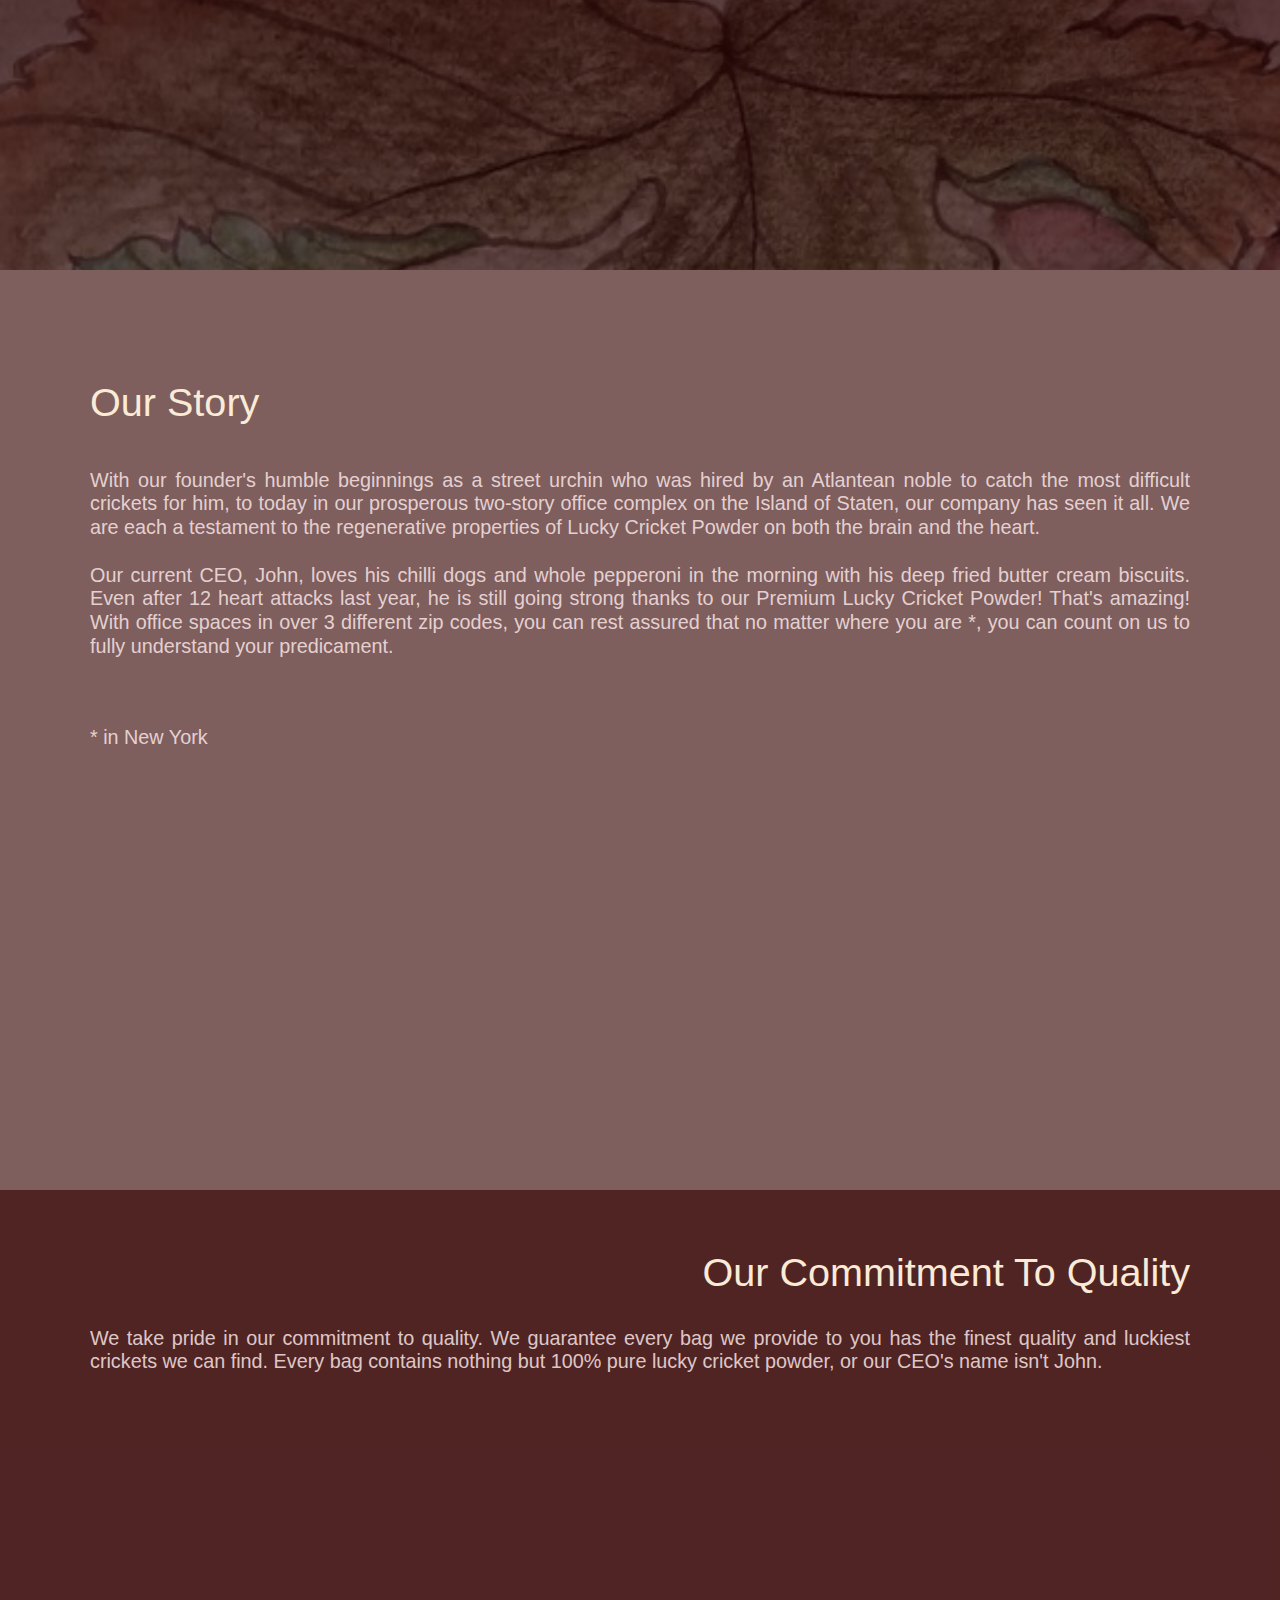
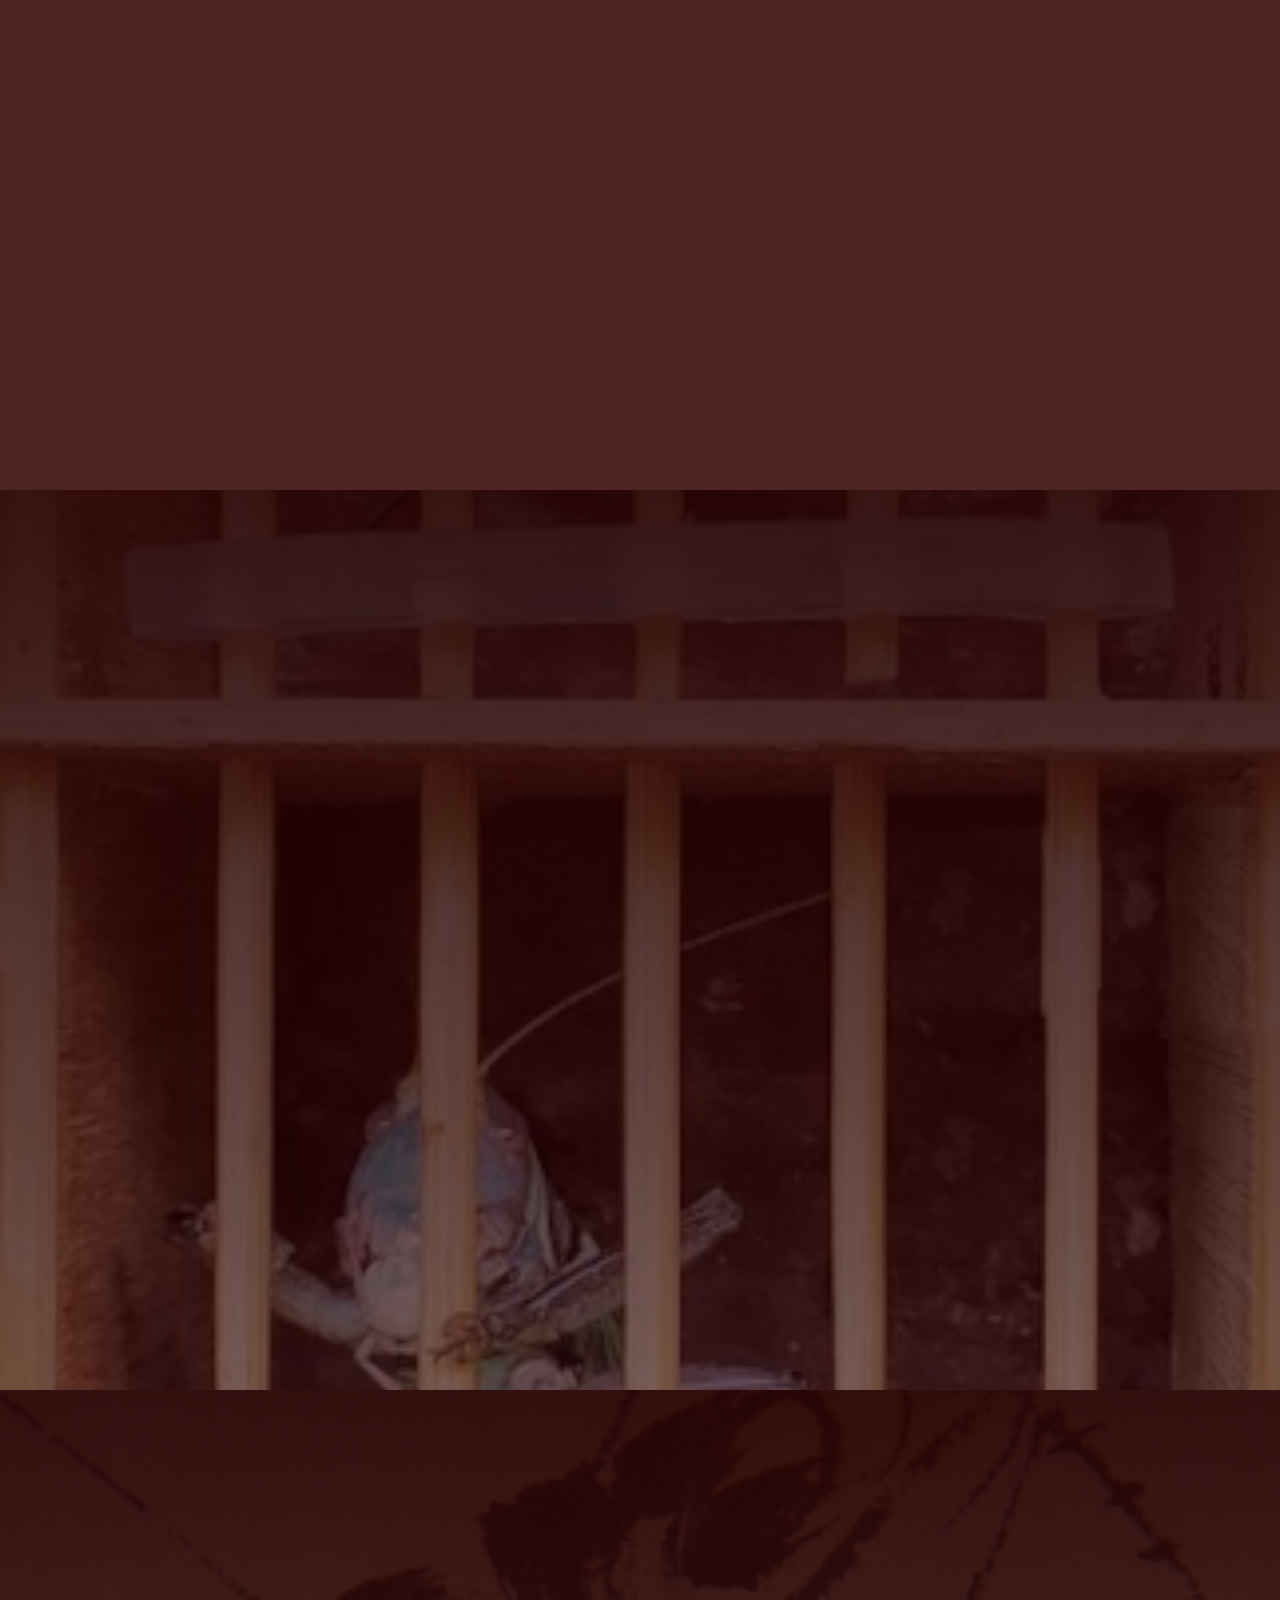
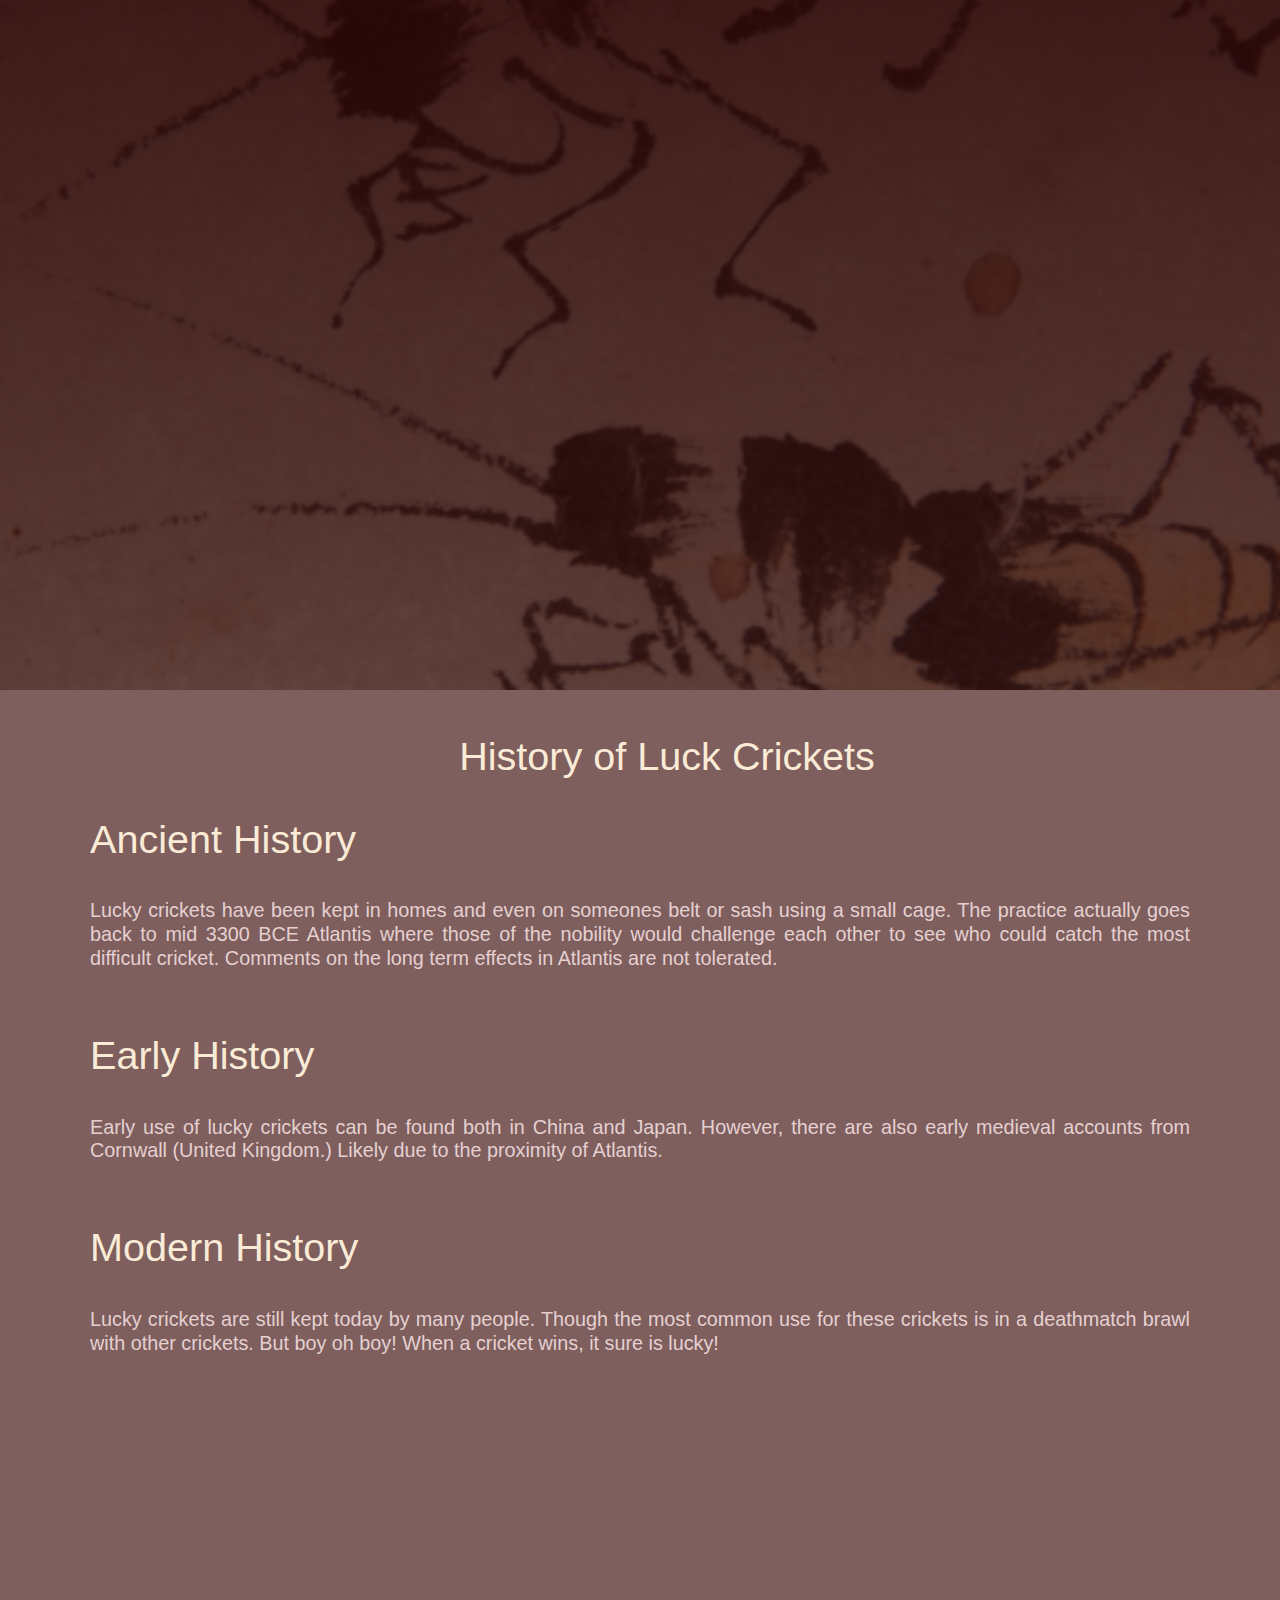
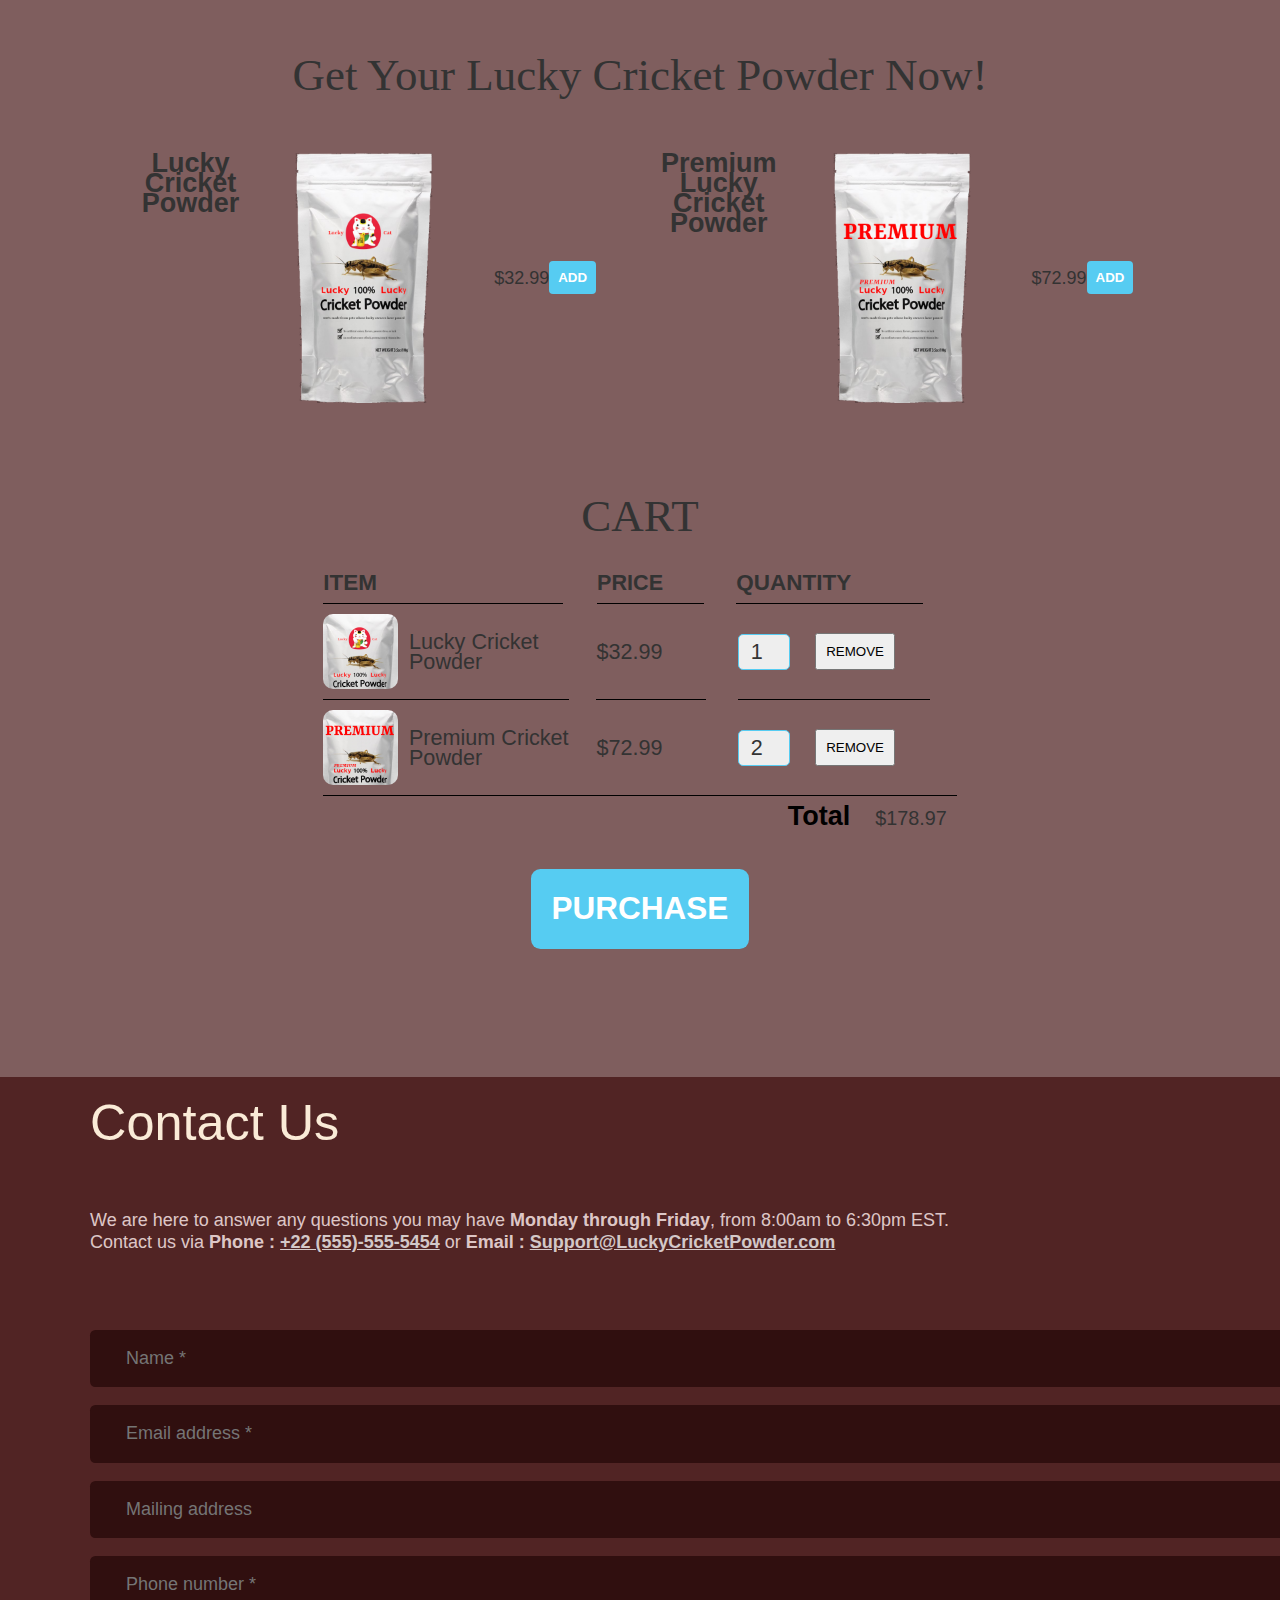
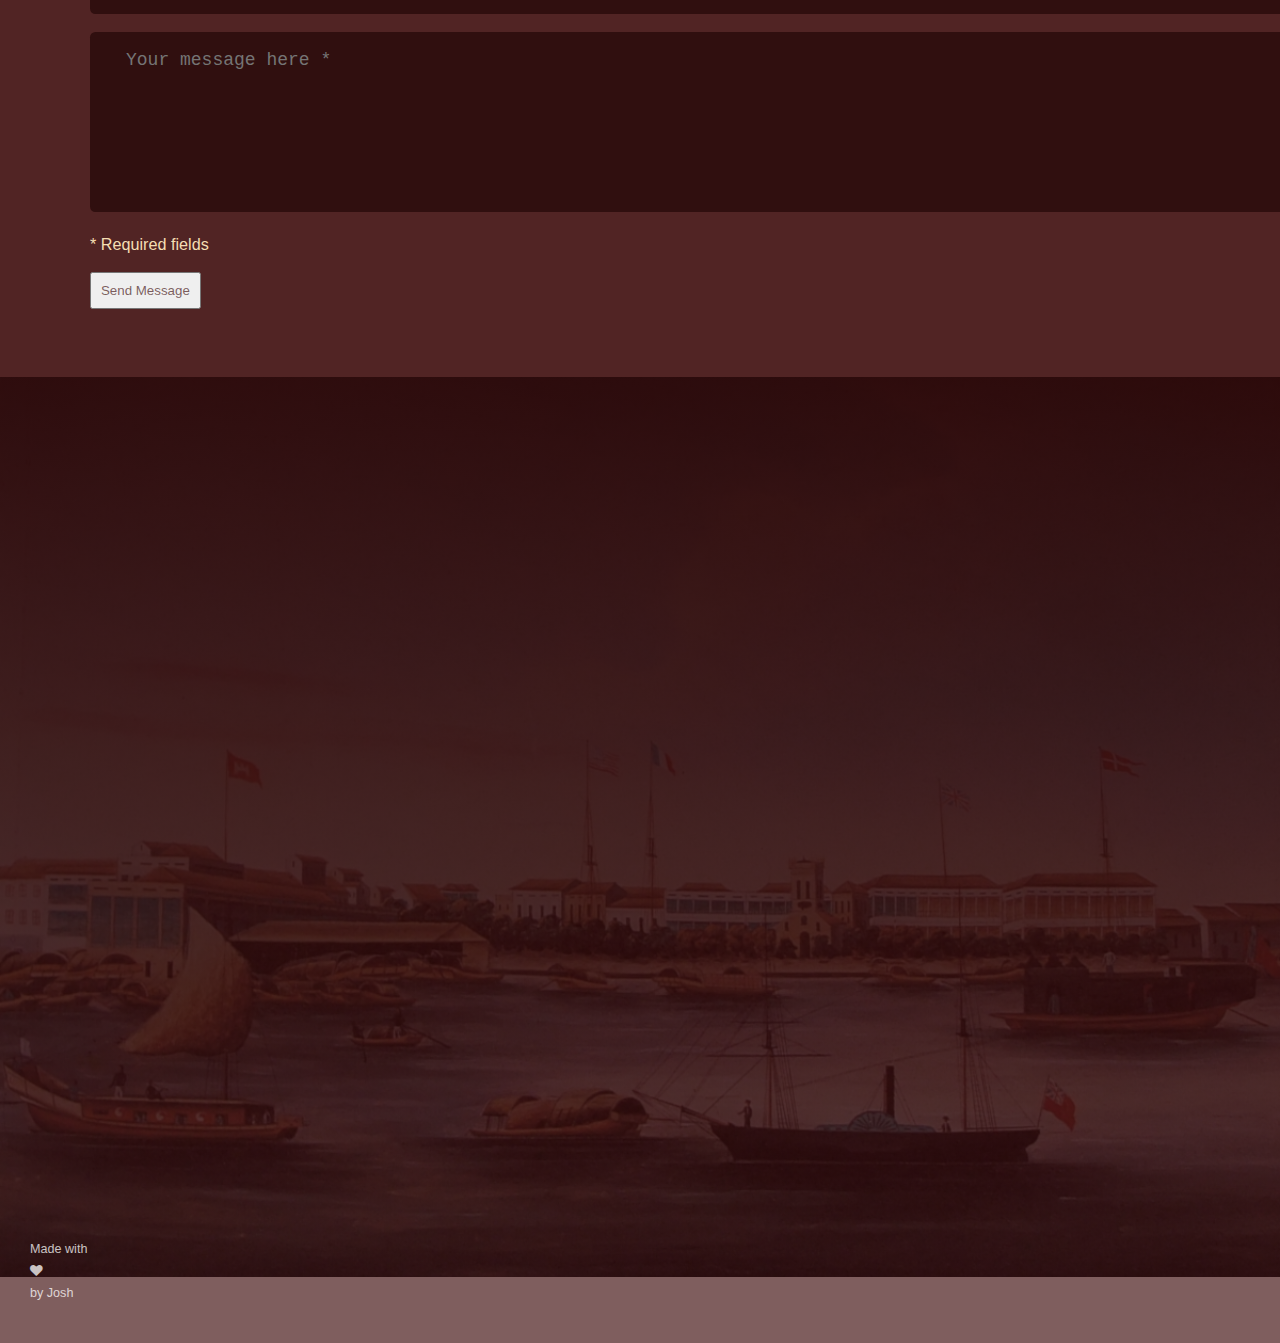
==== commit 09f699fb: "adding cart functionality" ====
--- a/index.html
+++ b/index.html
@@ -24,6 +24,9 @@
 
     <!-- included media query stylesheet -->
     <link rel="stylesheet" href="./@media.css">
+
+    <!-- included store.js for shopping cart functionality -->
+    <script src="./store.js" async></script>
 
 </head>
 
@@ -212,7 +215,7 @@
 
 
     <!-- \/ add to cart section \/ -->
-    <div class="container-fluid" id="cart">
+    <!--<div class="container-fluid" id="cart">
         <div class="row 100vh">
             <section class="scroll-home"></section>
             <div class="col-xs-12 col-md-6 product-column product-column-left">
@@ -266,11 +269,11 @@
                 </p>
             </div>
             </section>
-            <section class="scroll-home scroll-cart cart-checkout-top">
+            <section class="scroll-home cart-checkout-top cart-div">
                 <div class="col=xs=12 cart-div" id="your-cart">
                     <h2 class="cart-title cart-main-title">Your Cart</h2>
                     <div class="row">
-                        <div class="col cart-items">
+                        <div class="col cart-items-1">
                             <div class="col-xs-12 cart-column-left1">
                                 <h5 class="cart-title item-title">
                                     Items in cart
@@ -323,8 +326,86 @@
         </div>
     </div>
 
+    </div> -->
+    <!-- /\ add to cart section /\ -->
+
+
+
+    <!-- \/ Demo code for web shop  \/ -->
+    <div class="container-fluid cart-div scroll-home">
+        <section class="container cart-section">
+            <h2 class="section-header">Get Your Lucky Cricket Powder Now!</h2>
+            <div class="shop-items">
+                <div class="shop-item">
+                    <span class="shop-item-title">Lucky <br>Cricket<br> Powder</span>
+                    <img class="shop-item-image" src="images/0.22lb-cricket-powder.png">
+                    <div class="shop-item-details">
+                        <span class="shop-item-price">$32.99</span>
+                        <button class="btn btn-primary shop-item-button" type="button">ADD</button>
+                    </div>
+                </div>
+                <div class="shop-item">
+                    <span class="shop-item-title">Premium<br> Lucky<br> Cricket<br> Powder</span>
+                    <img class="shop-item-image" src="images/0.22lb-premium-cricket-powder.png">
+                    <div class="shop-item-details">
+                        <span class="shop-item-price">$72.99</span>
+                        <button class="btn btn-primary shop-item-button" type="button">ADD</button>
+                    </div>
+                </div>
+            </div>
+        </section>
+
+
+
+        <!-- cart -->
+
+        <section class="container cart-section cart-checkout-top">
+            <h2 class="section-header">CART</h2>
+            <div class="cart-row">
+                <span class="cart-item cart-header cart-column">ITEM</span>
+                <span class="cart-price cart-header cart-column">PRICE</span>
+                <span class="cart-quantity cart-header cart-column">QUANTITY</span>
+            </div>
+            <div class="cart-items">
+                <div class="cart-row">
+                    <div class="cart-item cart-column">
+                        <img class="cart-item-image" src="images/cricket-powder-in-cart.png" width="100" height="100">
+                        <span class="cart-item-title">Lucky Cricket Powder</span>
+                    </div>
+                    <span class="cart-price cart-column">$32.99</span>
+                    <div class="cart-quantity cart-column">
+                        <input class="cart-quantity-input" type="number" value="1">
+                        <button class="btn btn-dark" type="button">REMOVE</button>
+                    </div>
+                </div>
+                <div class="cart-row">
+                    <div class="cart-item cart-column">
+                        <img class="cart-item-image" src="images/cricket-powder-premium-in-cart.png" width="100"
+                            height="100">
+                        <span class="cart-item-title">Premium Cricket Powder</span>
+                    </div>
+                    <span class="cart-price cart-column">$72.99</span>
+                    <div class="cart-quantity cart-column">
+                        <input class="cart-quantity-input" type="number" value="2">
+                        <button class="btn btn-dark" type="button">REMOVE</button>
+                    </div>
+                </div>
+            </div>
+            <div class="cart-total">
+                <strong class="cart-total-title">Total</strong>
+                <span class="cart-total-price">$178.97</span>
+            </div>
+            <button class="btn btn-primary btn-purchase" type="button">PURCHASE</button>
+        </section>
+
+        <section class="cart-checkout-bottom">
+            <div class="col-xs-12"></div>
+        </section>
     </div>
-    <!-- /\ add to cart section /\ -->
+    <!-- /\ Demo code for web shop /\ -->
+
+
+
 
 
 
--- a/styles.css
+++ b/styles.css
@@ -1,8 +1,9 @@
-html {
-    height: 100%;
-}
-
-body {
+/* html {
+    height: 100vh;
+} */
+
+/* body {
+    height: 100vh;
     margin: 0;
     padding: 0;
     font-size: 18px;
@@ -11,13 +12,21 @@
     color: rgba(255, 255, 255, 0.753);
     background-color: rgba(54, 3, 3, 0.64);
     min-width: 315px;
-}
-
+} */
 /* \/ scroll snapping attempt \/ */
 
 /* "body" works in Safari apparently, but not anywhere else.  "html" doesn't work in Safari, but does elsewhere */
 html, body {
     scroll-snap-type: y proximity;
+    height: 100%;
+    margin: 0;
+    padding: 0;
+    font-size: 18px;
+    font-family: sans-serif;
+    line-height: 20px;
+    color: rgba(255, 255, 255, 0.753);
+    background-color: rgba(54, 3, 3, 0.64);
+    min-width: 315px;
 }
 
 .scroll-home {
@@ -25,10 +34,6 @@
   
 }
 
-.scroll-cart {
-    scroll-snap-align: start;
-
-}
 /* /\ scroll snapping code /\ */
 
 
@@ -68,6 +73,7 @@
 
 .your-cart {
     align-self: center;
+    margin-right: 0.5rem !important;
 }
 
 /* image sizing */
@@ -319,13 +325,12 @@
 /* \/ add to cart section \/ */
 .product-column {
 
-    min-height: 100vh;
+    height: 100vh;
     display: flex;
     flex-direction: column;
     justify-content: center;
     align-items: center;
 }
-
 
 
 .cart-main-title {
@@ -335,7 +340,7 @@
 }
 
 
-.cart-items {
+.cart-items-1 {
     display: flex;
     justify-content: space-evenly;
     
@@ -384,8 +389,8 @@
     margin-bottom: 40px;
 }
 
-.cart-checkout-top  {
-    flex-direction: row;
+/* .cart-checkout-top  {
+    /* flex-direction: row;
     justify-content: space-around;
     min-height: 20vh;
     border-top: solid rgba(141, 4, 4, 0.582) 2px;
@@ -400,7 +405,7 @@
 background-attachment: scroll, scroll;
 object-fit: cover;
 -o-object-fit: cover;
-}
+} */
 /* /\ add to cart section /\ */
 
 
@@ -532,13 +537,306 @@
 /* signature */
 
 .sig {
-    position: fixed;
+    position: relative;
     bottom: 40px;
-    left: 40px;
+    left: 30px;
     font-size: 0.7rem;
     text-decoration: none;
     text-align: center;
 }
+
+
+
+
+.cart-div {
+    display: flex;
+    flex-direction: column;
+    align-items: center;
+    min-height: 100vh;
+}
+
+/* \/ demo code for web shop \/ */
+
+
+/* originally "content-section" */
+.cart-section {
+    margin: 1em;
+
+}
+
+.container .cart-section {
+    max-width: 900px;
+    margin: 0 auto;
+    padding: 0 1.5em;
+}
+
+.section-header {
+    font-family: "Metal Mania";
+    font-weight: normal;
+    color: #333;
+    text-align: center;
+    font-size: 2.5em;
+}
+
+
+.about-band-image {
+    float: left;
+    height: 200px;
+    width: 200px;
+    margin: 15px;
+    border-radius: 50%;
+}
+
+.main-footer {
+    background-color: #56CCF2;
+    color: white;
+    padding: .25em 0;
+}
+
+.main-footer-container {
+    display: flex;
+    align-items: center;
+}
+
+.main-footer-container ul {
+    flex-grow: 1;
+    text-align: end;
+}
+
+.footer-nav li {
+    padding: 0 .5em;
+}
+
+.footer-nav img {
+    width: 30px;
+    height: 30px;
+}
+
+.btn {
+    text-align: center;
+    vertical-align: middle;
+    padding: .67em .67em;
+    cursor: pointer;
+}
+
+.btn-header {
+    margin: .5em 15% 2em 15%;
+    color: white;
+    border: 2px solid #2D9CDB;
+    background-color: rgba(255, 255, 255, .1);
+    border-radius: 0;
+    font-size: 1.5em;
+    font-weight: lighter;
+    padding-left: 2em;
+    padding-right: 2em;
+}
+
+.btn-header:hover {
+    background-color: rgba(255, 255, 255, .3);
+}
+
+.btn-play {
+    display: block;
+    margin: 0 auto;
+    color: #2D9CDB;
+    font-size: 4em;
+    border-radius: 50%;
+    width: 100px;
+    height: 100px;
+    padding: 0;
+    text-align: center;
+}
+
+.btn-primary {
+    color: white;
+    background-color: #56CCF2;
+    border: none;
+    border-radius: .3em;
+    font-weight: bold;
+}
+
+.btn-primary:hover {
+    background-color: #2D9CDB;
+}
+
+.tour-row {
+    border-bottom: 1px solid black;
+    padding-bottom: 1em;
+    margin-bottom: 1em;
+}
+
+.tour-row:last-child {
+    border: none;
+}
+
+.tour-item {
+    display: inline-block;
+    padding-right: .5em;
+}
+
+.tour-date {
+    color: #555;
+    width: 11%;
+    font-weight: bold;
+}
+
+.tour-city {
+    width: 24%;
+}
+
+.tour-arena {
+    width: 42%;
+}
+
+.tour-btn {
+    max-width: 19%;
+}
+
+.shop-item {
+    margin: 30px;
+    display: flex;
+}
+
+.shop-item-title {
+    display: block;
+    width: 100%;
+    text-align: center;
+    font-weight: bold;
+    font-size: 1.5em;
+    color: #333;
+    margin-bottom: 15px;
+}
+
+.shop-item-image {
+
+    width: 250px;
+}
+
+.shop-item-details {
+    display: flex;
+    align-items: center;
+    padding: 5px;
+}
+
+.shop-item-price {
+    flex-grow: 1;
+    color: #333;
+}
+
+.shop-items {
+    display: flex;
+    flex-wrap: wrap;
+    justify-content: space-around;
+}
+
+
+/* cart */
+.cart-header {
+    font-weight: bold;
+    font-size: 1.25em;
+    color: #333;
+}
+
+.cart-column {
+    display: flex;
+    align-items: center;
+    border-bottom: 1px solid black;
+    margin-right: 1.5em;
+    padding-bottom: 10px;
+    margin-top: 10px;
+}
+
+.cart-row {
+    display: flex;
+}
+
+.cart-item {
+    width: 45%;
+}
+
+.cart-price {
+    width: 20%;
+    font-size: 1.2em;
+    color: #333;
+}
+
+.cart-quantity {
+    width: 35%;
+}
+
+.cart-item-title {
+    color: #333;
+    margin-left: .5em;
+    font-size: 1.2em;
+}
+
+.cart-item-image {
+    width: 75px;
+    height: auto;
+    border-radius: 10px;
+}
+
+.btn-danger {
+    color: white;
+    background-color: #EB5757;
+    border: none;
+    border-radius: .3em;
+    font-weight: bold;
+}
+
+.btn-danger:hover {
+    background-color: #CC4C4C;
+}
+
+.cart-quantity-input {
+    height: 34px;
+    width: 50px;
+    border-radius: 5px;
+    border: 1px solid #56CCF2;
+    background-color: #eee;
+    color: #333;
+    padding: 0;
+    text-align: center;
+    font-size: 1.2em;
+    margin-right: 25px;
+}
+
+.cart-row:last-child {
+    border-bottom: 1px solid black;
+}
+
+.cart-row:last-child .cart-column {
+    border: none;
+}
+
+.cart-total {
+    text-align: end;
+    margin-top: 10px;
+    margin-right: 10px;
+}
+
+.cart-total-title {
+    font-weight: bold;
+    font-size: 1.5em;
+    color: black;
+    margin-right: 20px;
+}
+
+.cart-total-price {
+    color: #333;
+    font-size: 1.1em;
+}
+
+.btn-purchase {
+    display: block;
+    margin: 40px auto 80px auto;
+    font-size: 1.75em;
+}
+
+/* /\ demo code for web shop /\ */
+
+
+
 
 
 
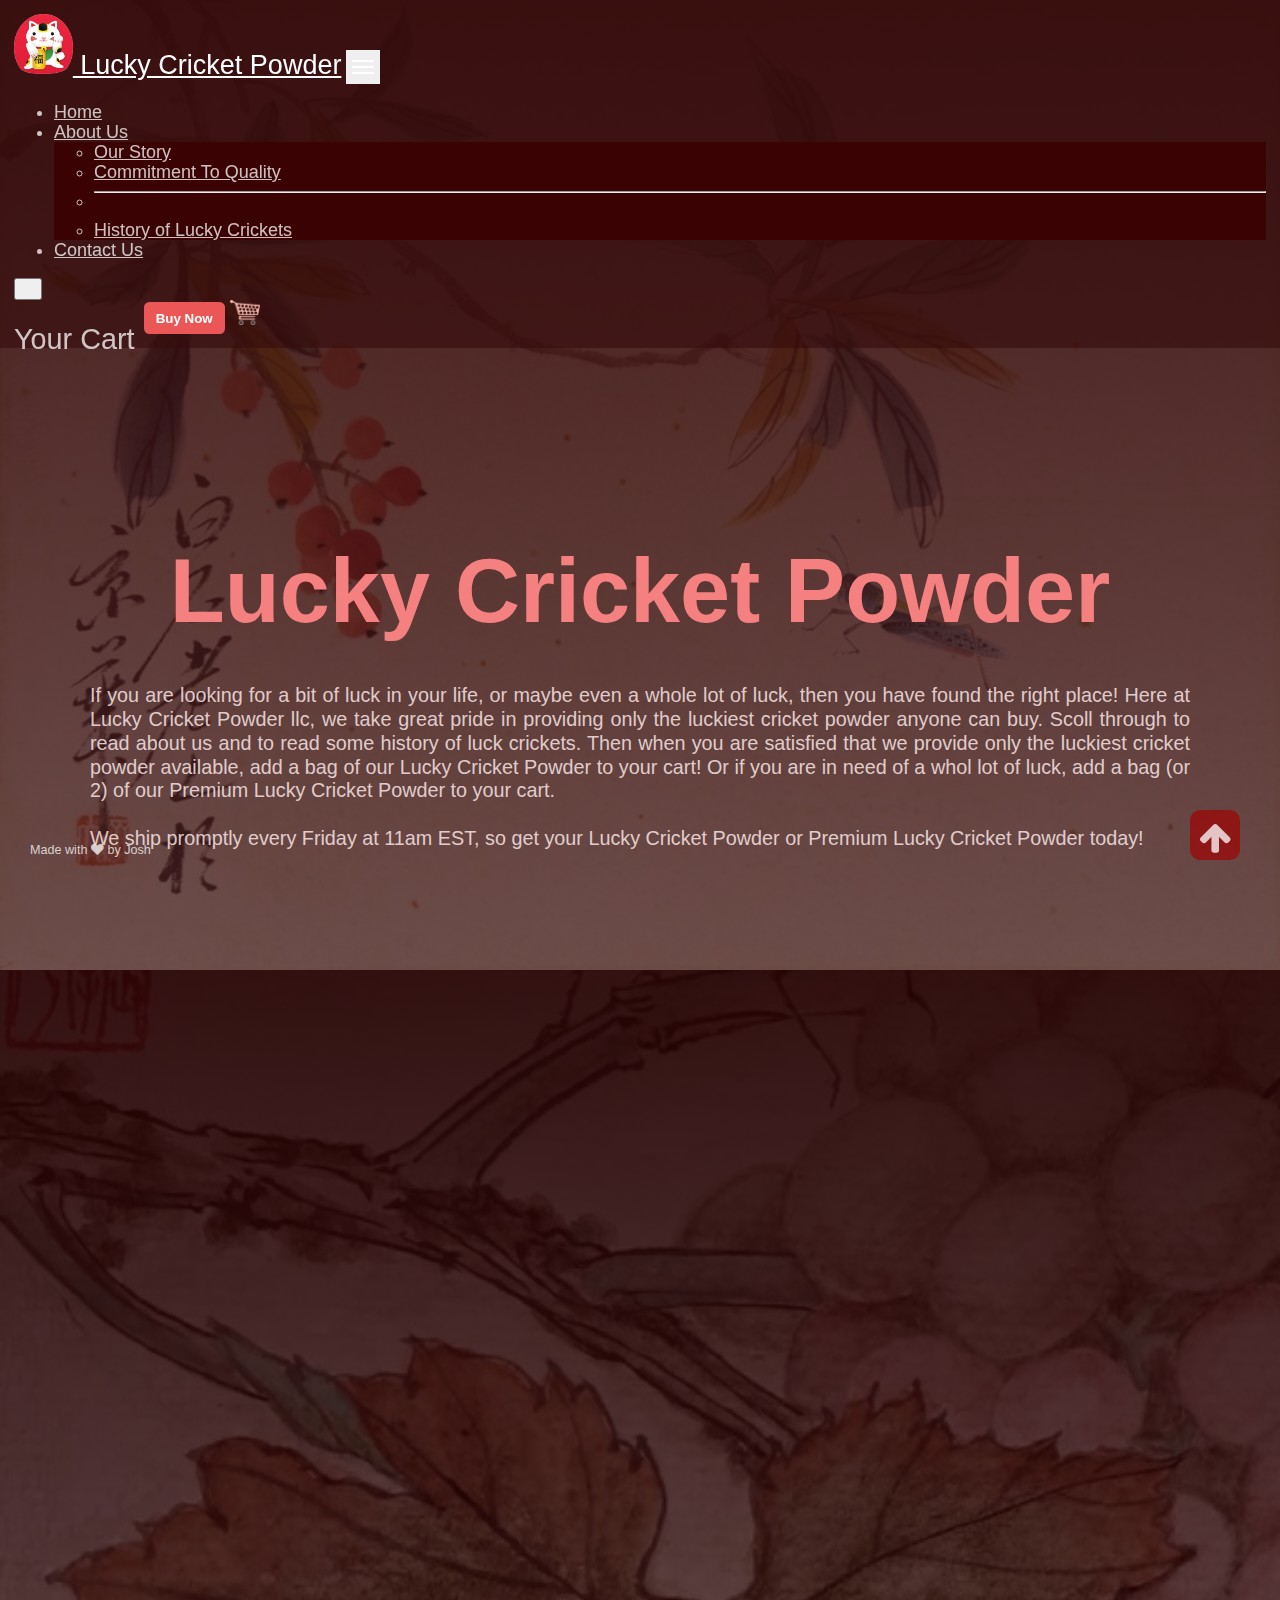
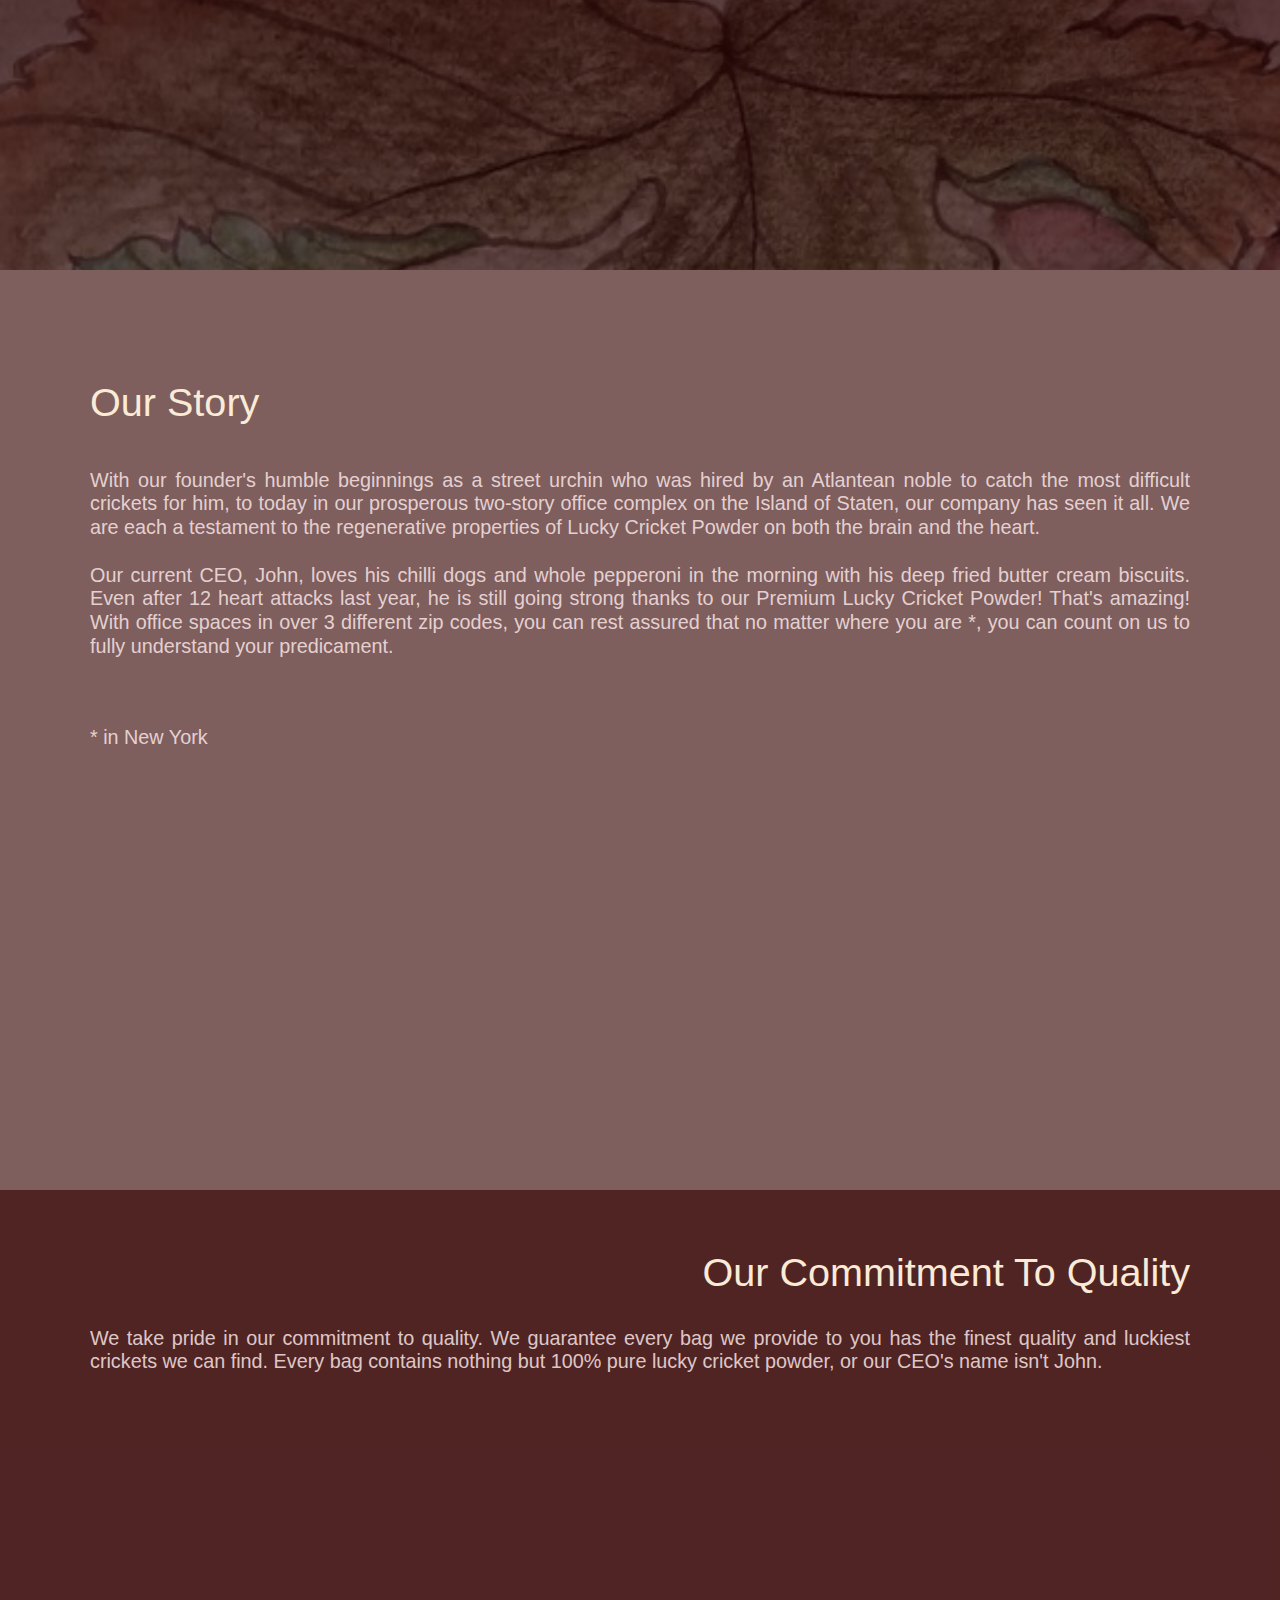
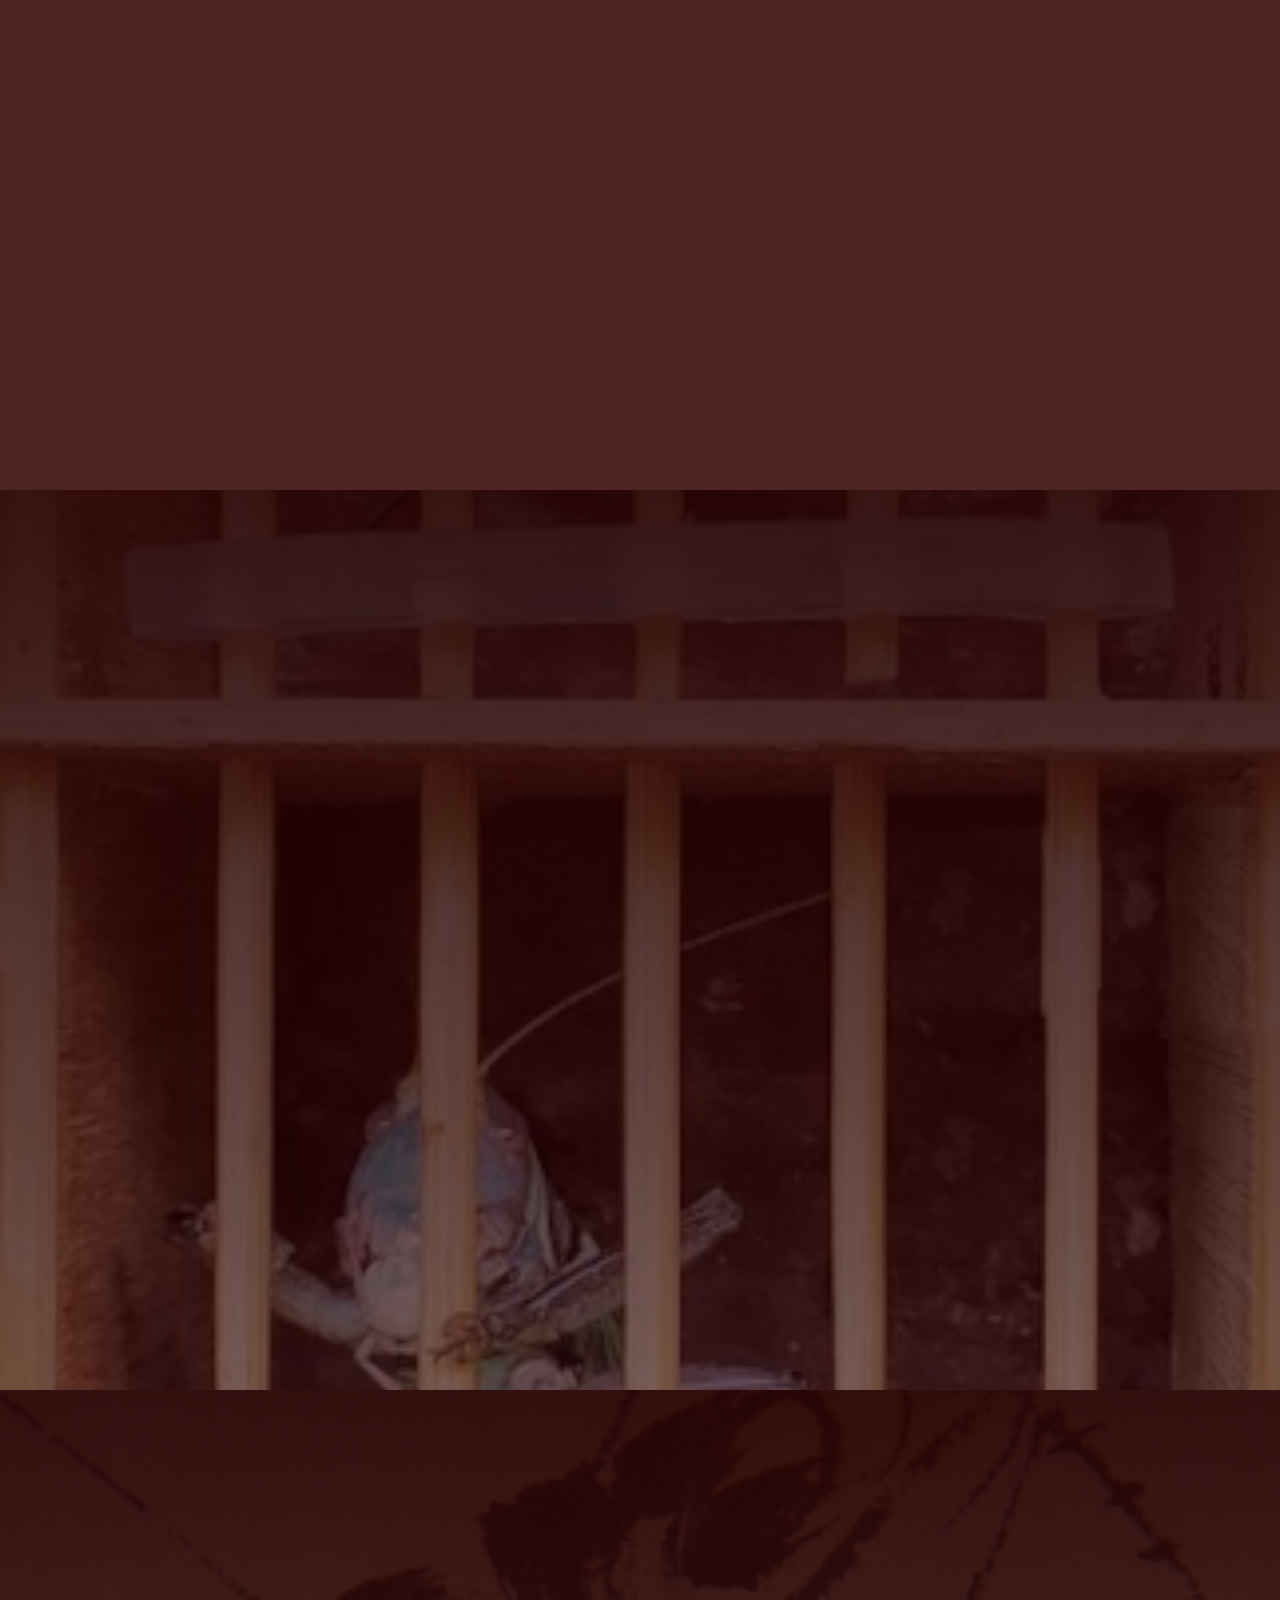
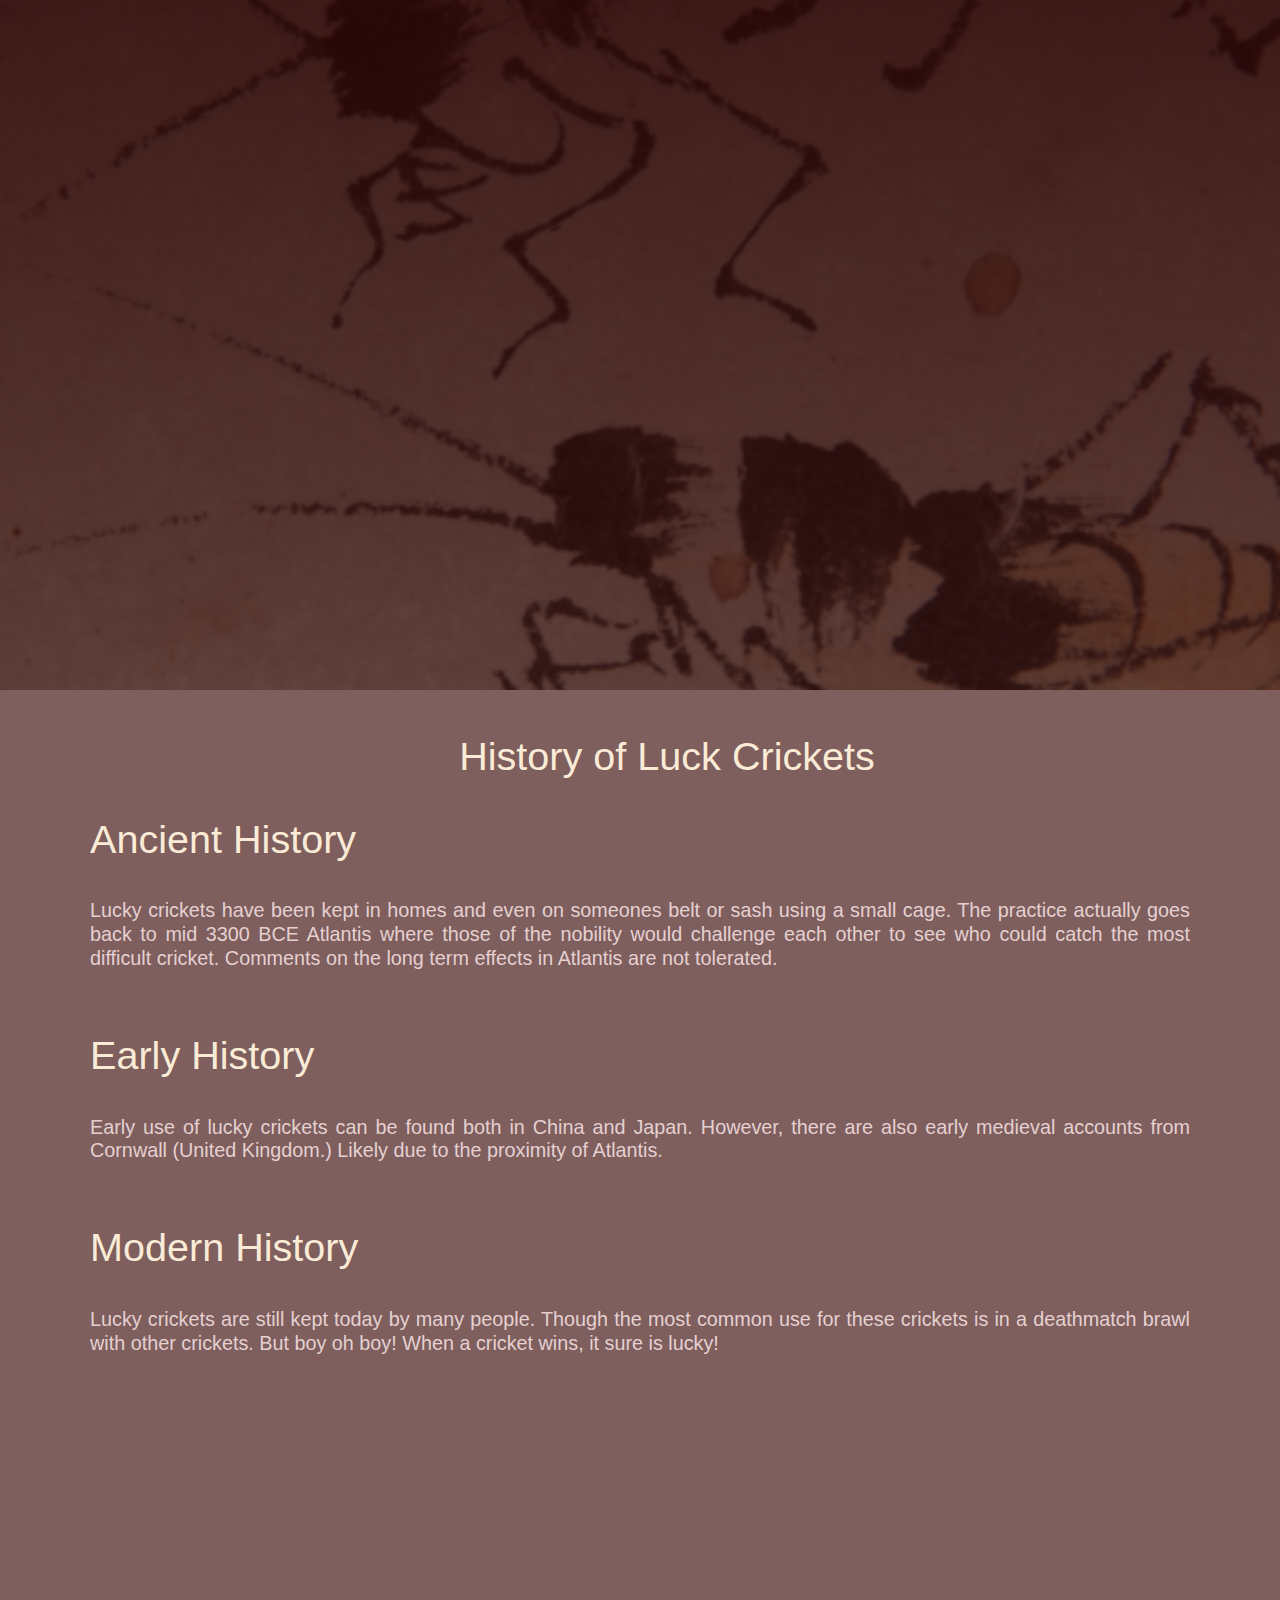
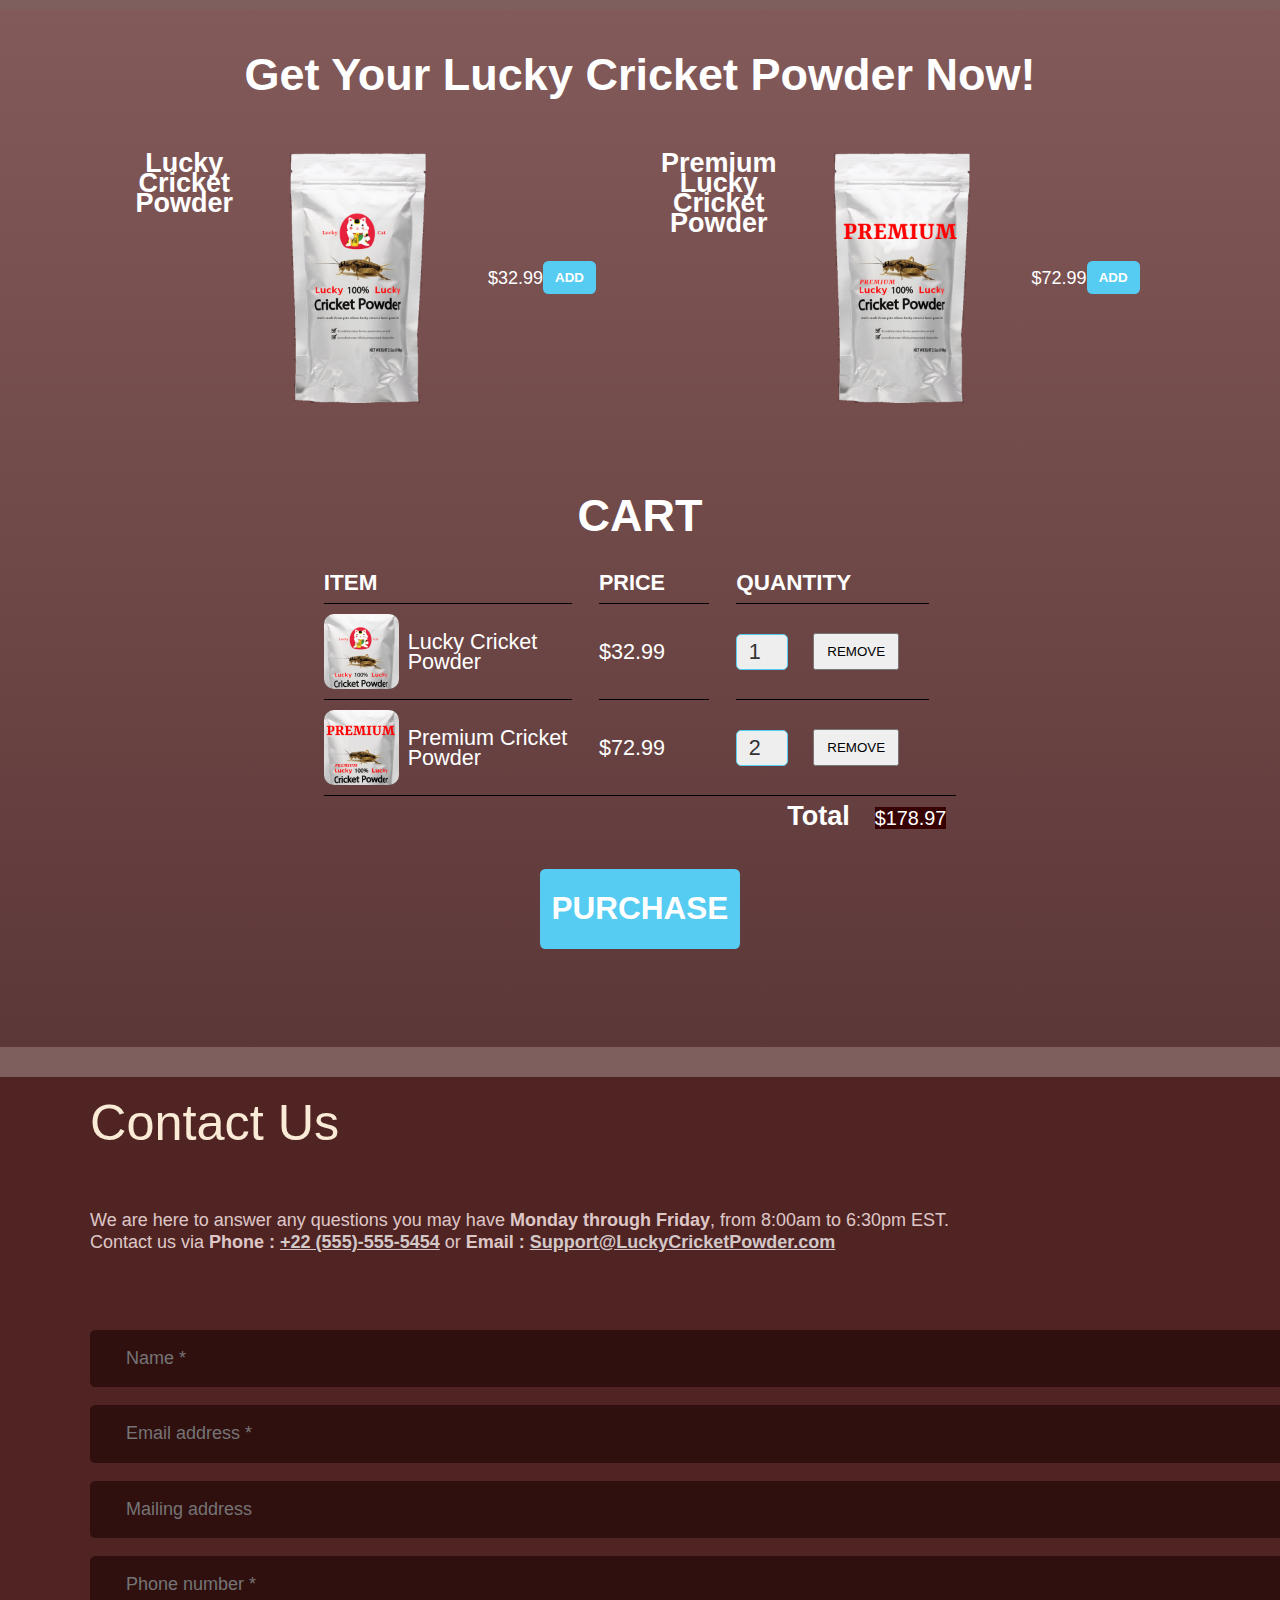
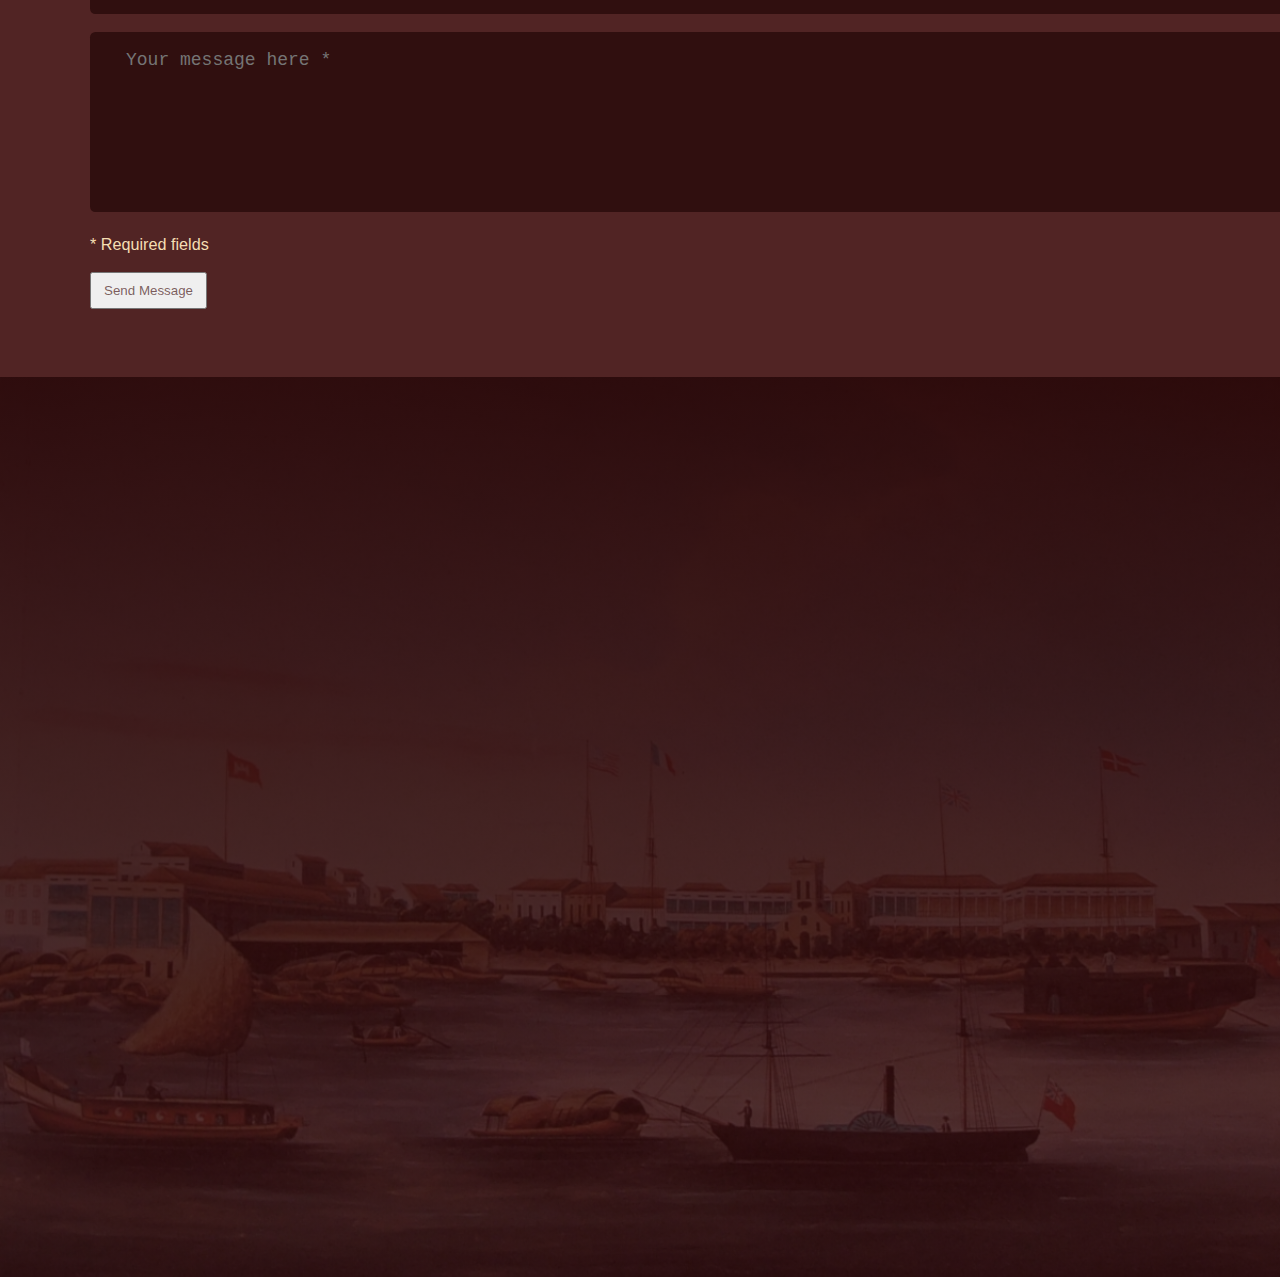
==== commit a9b111ba: "pausing for now to revert functionality since it is not needed for the project" ====
--- a/index.html
+++ b/index.html
@@ -486,7 +486,6 @@
         </div>
     </section>
 
-    <!-- /\ Contact Us Section /\ -->
 
     <!-- \/ Return to the top button \/ -->
 
@@ -494,17 +493,15 @@
         <i class="fa fa-arrow-up to-top-btn"></i>
     </a>
 
-    <!-- /\ Return to the top button /\ -->
-
-
 
     <!-- \/ Signature \/ -->
 
     <a href="https://github.com/Joshua-Will/BVT-landing-page" class="sig">
-        Made with <br> <i class="fa fa-heart"></i> <br>by Josh
+        Made with <i class="fa fa-heart"></i> by Josh
     </a>
 
-    <!-- /\ Signature /\ -->
+
+
 
     <!-- Bootstrap Bundled Javascript -->
     <script src="https://cdn.jsdelivr.net/npm/bootstrap@5.1.3/dist/js/bootstrap.bundle.min.js"
@@ -512,4 +509,18 @@
         crossorigin="anonymous"></script>
 </body>
 
-</html>+</html>
+
+<!-- youtube tutorials used
+
+    for the general layout:
+
+    https://www.youtube.com/watch?v=h2jVZ8ans_o&t=58s&ab_channel=CodingRiver
+
+
+
+    for javascript:
+
+    https://www.youtube.com/watch?v=YeFzkC2awTM&t=1s&ab_channel=WebDevSimplified
+
+-->--- a/styles.css
+++ b/styles.css
@@ -164,7 +164,7 @@
 }
 
 .navbar-brand {
-    font-size: 1.5em;
+    font-size: 1.5rem;
     color: white;
 }
 
@@ -335,7 +335,7 @@
 
 .cart-main-title {
     font-size: 2rem;
-    color: rgba(88, 7, 7, 0.918);
+    color: rgba(49, 3, 3, 0.918);
     background-color: rgb(194, 133, 133);
 }
 
@@ -537,7 +537,7 @@
 /* signature */
 
 .sig {
-    position: relative;
+    position: absolute;
     bottom: 40px;
     left: 30px;
     font-size: 0.7rem;
@@ -552,7 +552,10 @@
     display: flex;
     flex-direction: column;
     align-items: center;
-    min-height: 100vh;
+    color: antiquewhite;
+    min-height: 100vh;
+    background-image: -webkit-gradient(linear, left top, left bottom from(rgba(133, 3, 3, 0.342)));
+    background-image: linear-gradient(180deg, rgba(145, 76, 76, 0.226), rgba(59, 18, 18, 0.507));
 }
 
 /* \/ demo code for web shop \/ */
@@ -560,22 +563,21 @@
 
 /* originally "content-section" */
 .cart-section {
-    margin: 1em;
+    margin: 1rem;
 
 }
 
 .container .cart-section {
     max-width: 900px;
     margin: 0 auto;
-    padding: 0 1.5em;
+    padding: 0 1.5rem;
 }
 
 .section-header {
-    font-family: "Metal Mania";
-    font-weight: normal;
-    color: #333;
-    text-align: center;
-    font-size: 2.5em;
+
+    color: rgb(255, 255, 255);
+    text-align: center;
+    font-size: 2.5rem;
 }
 
 
@@ -604,7 +606,7 @@
 }
 
 .footer-nav li {
-    padding: 0 .5em;
+    padding: 0 .5rem;
 }
 
 .footer-nav img {
@@ -615,7 +617,7 @@
 .btn {
     text-align: center;
     vertical-align: middle;
-    padding: .67em .67em;
+    padding: .67em .67rem;
     cursor: pointer;
 }
 
@@ -625,10 +627,10 @@
     border: 2px solid #2D9CDB;
     background-color: rgba(255, 255, 255, .1);
     border-radius: 0;
-    font-size: 1.5em;
+    font-size: 1.5rem;
     font-weight: lighter;
-    padding-left: 2em;
-    padding-right: 2em;
+    padding-left: 2rem;
+    padding-right: 2rem;
 }
 
 .btn-header:hover {
@@ -639,7 +641,7 @@
     display: block;
     margin: 0 auto;
     color: #2D9CDB;
-    font-size: 4em;
+    font-size: 4rem;
     border-radius: 50%;
     width: 100px;
     height: 100px;
@@ -651,7 +653,7 @@
     color: white;
     background-color: #56CCF2;
     border: none;
-    border-radius: .3em;
+    border-radius: .3rem;
     font-weight: bold;
 }
 
@@ -661,8 +663,8 @@
 
 .tour-row {
     border-bottom: 1px solid black;
-    padding-bottom: 1em;
-    margin-bottom: 1em;
+    padding-bottom: 1rem;
+    margin-bottom: 1rem;
 }
 
 .tour-row:last-child {
@@ -671,7 +673,7 @@
 
 .tour-item {
     display: inline-block;
-    padding-right: .5em;
+    padding-right: .5rem;
 }
 
 .tour-date {
@@ -702,8 +704,8 @@
     width: 100%;
     text-align: center;
     font-weight: bold;
-    font-size: 1.5em;
-    color: #333;
+    font-size: 1.5rem;
+    color: rgb(255, 255, 255);
     margin-bottom: 15px;
 }
 
@@ -720,7 +722,7 @@
 
 .shop-item-price {
     flex-grow: 1;
-    color: #333;
+    color: rgb(255, 255, 255);
 }
 
 .shop-items {
@@ -733,15 +735,15 @@
 /* cart */
 .cart-header {
     font-weight: bold;
-    font-size: 1.25em;
-    color: #333;
+    font-size: 1.25rem;
+    color: rgb(255, 255, 255);
 }
 
 .cart-column {
     display: flex;
     align-items: center;
     border-bottom: 1px solid black;
-    margin-right: 1.5em;
+    margin-right: 1.5rem;
     padding-bottom: 10px;
     margin-top: 10px;
 }
@@ -756,8 +758,9 @@
 
 .cart-price {
     width: 20%;
-    font-size: 1.2em;
-    color: #333;
+    font-size: 1.2rem;
+    
+    color: rgb(255, 255, 255);
 }
 
 .cart-quantity {
@@ -765,9 +768,9 @@
 }
 
 .cart-item-title {
-    color: #333;
-    margin-left: .5em;
-    font-size: 1.2em;
+    color: rgb(255, 255, 255);
+    margin-left: .5rem;
+    font-size: 1.2rem;
 }
 
 .cart-item-image {
@@ -780,7 +783,7 @@
     color: white;
     background-color: #EB5757;
     border: none;
-    border-radius: .3em;
+    border-radius: .3rem;
     font-weight: bold;
 }
 
@@ -797,7 +800,7 @@
     color: #333;
     padding: 0;
     text-align: center;
-    font-size: 1.2em;
+    font-size: 1.2rem;
     margin-right: 25px;
 }
 
@@ -817,20 +820,22 @@
 
 .cart-total-title {
     font-weight: bold;
-    font-size: 1.5em;
-    color: black;
+    font-size: 1.5rem;
+    color: rgb(255, 255, 255);
     margin-right: 20px;
 }
 
 .cart-total-price {
-    color: #333;
-    font-size: 1.1em;
+    min-width: 100px;
+    background-color: rgb(54, 2, 2);
+    color: rgb(255, 255, 255);
+    font-size: 1.1rem;
 }
 
 .btn-purchase {
     display: block;
     margin: 40px auto 80px auto;
-    font-size: 1.75em;
+    font-size: 1.75rem;
 }
 
 /* /\ demo code for web shop /\ */
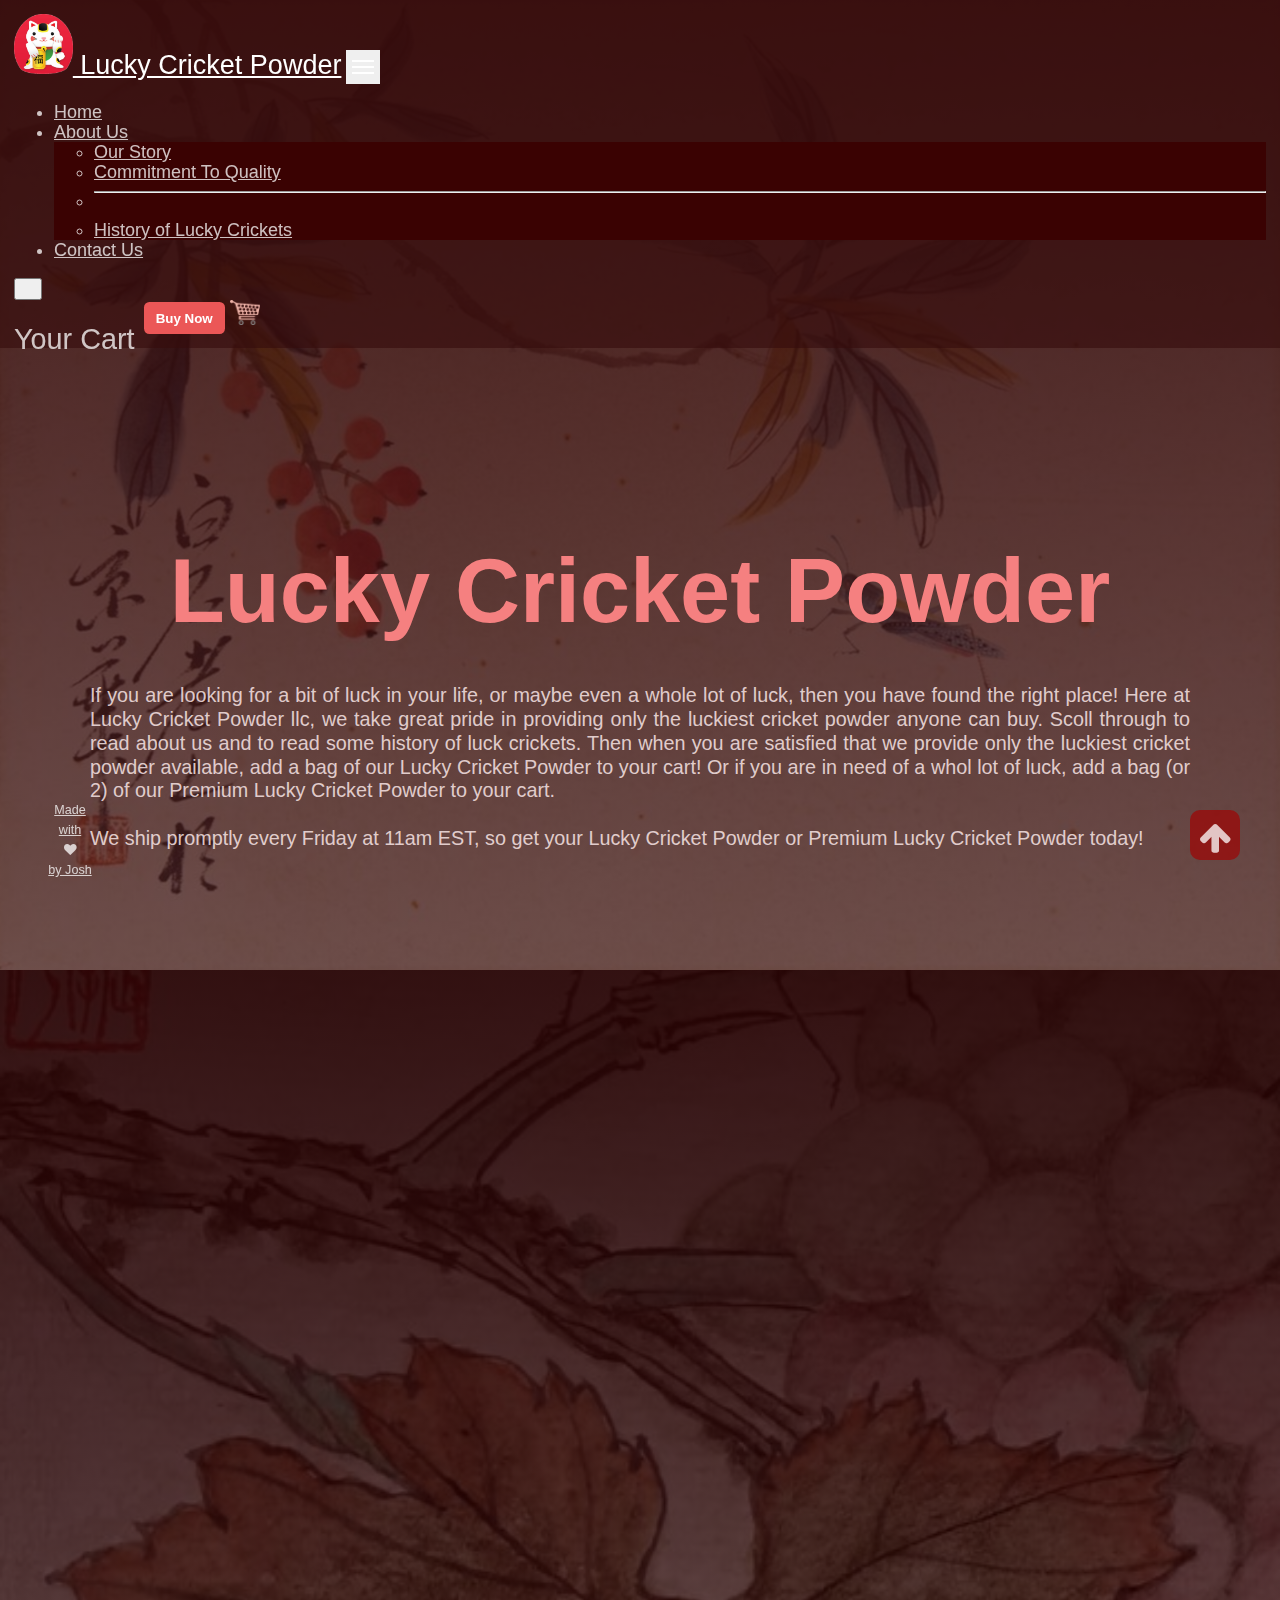
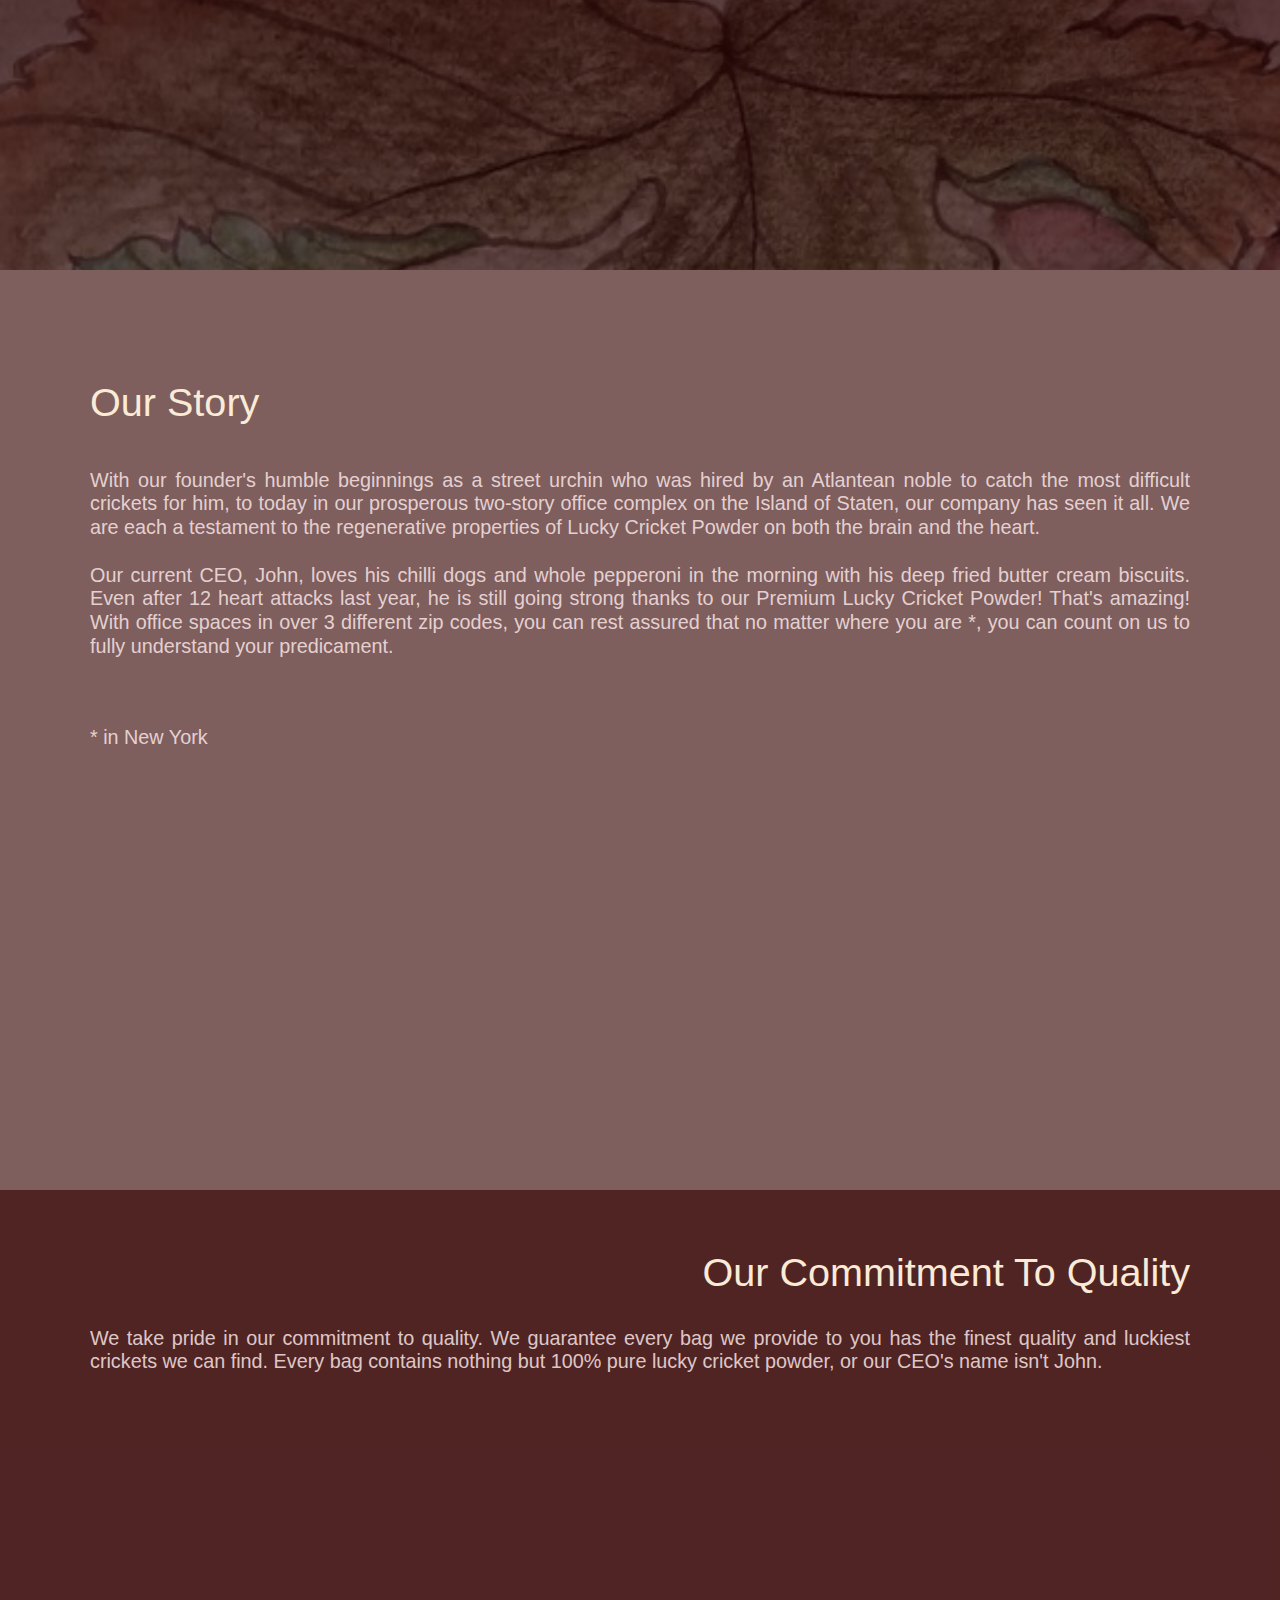
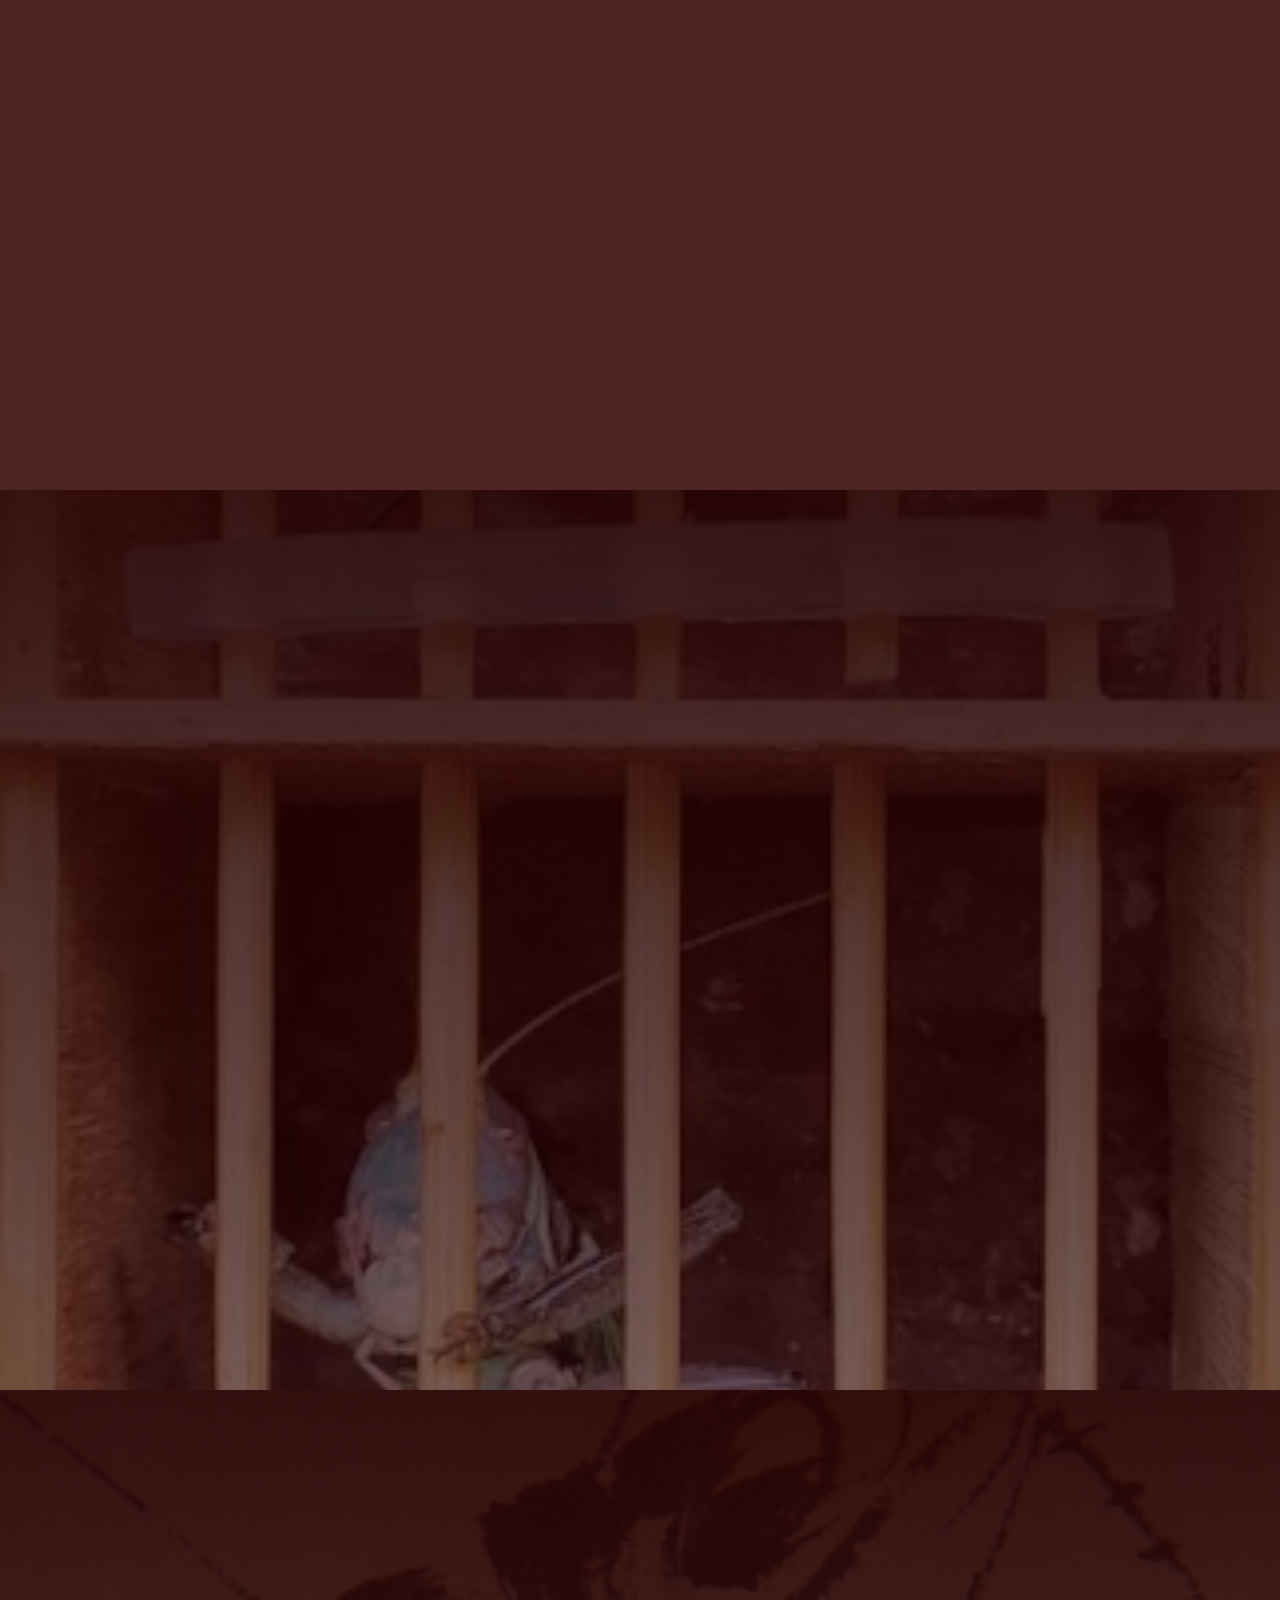
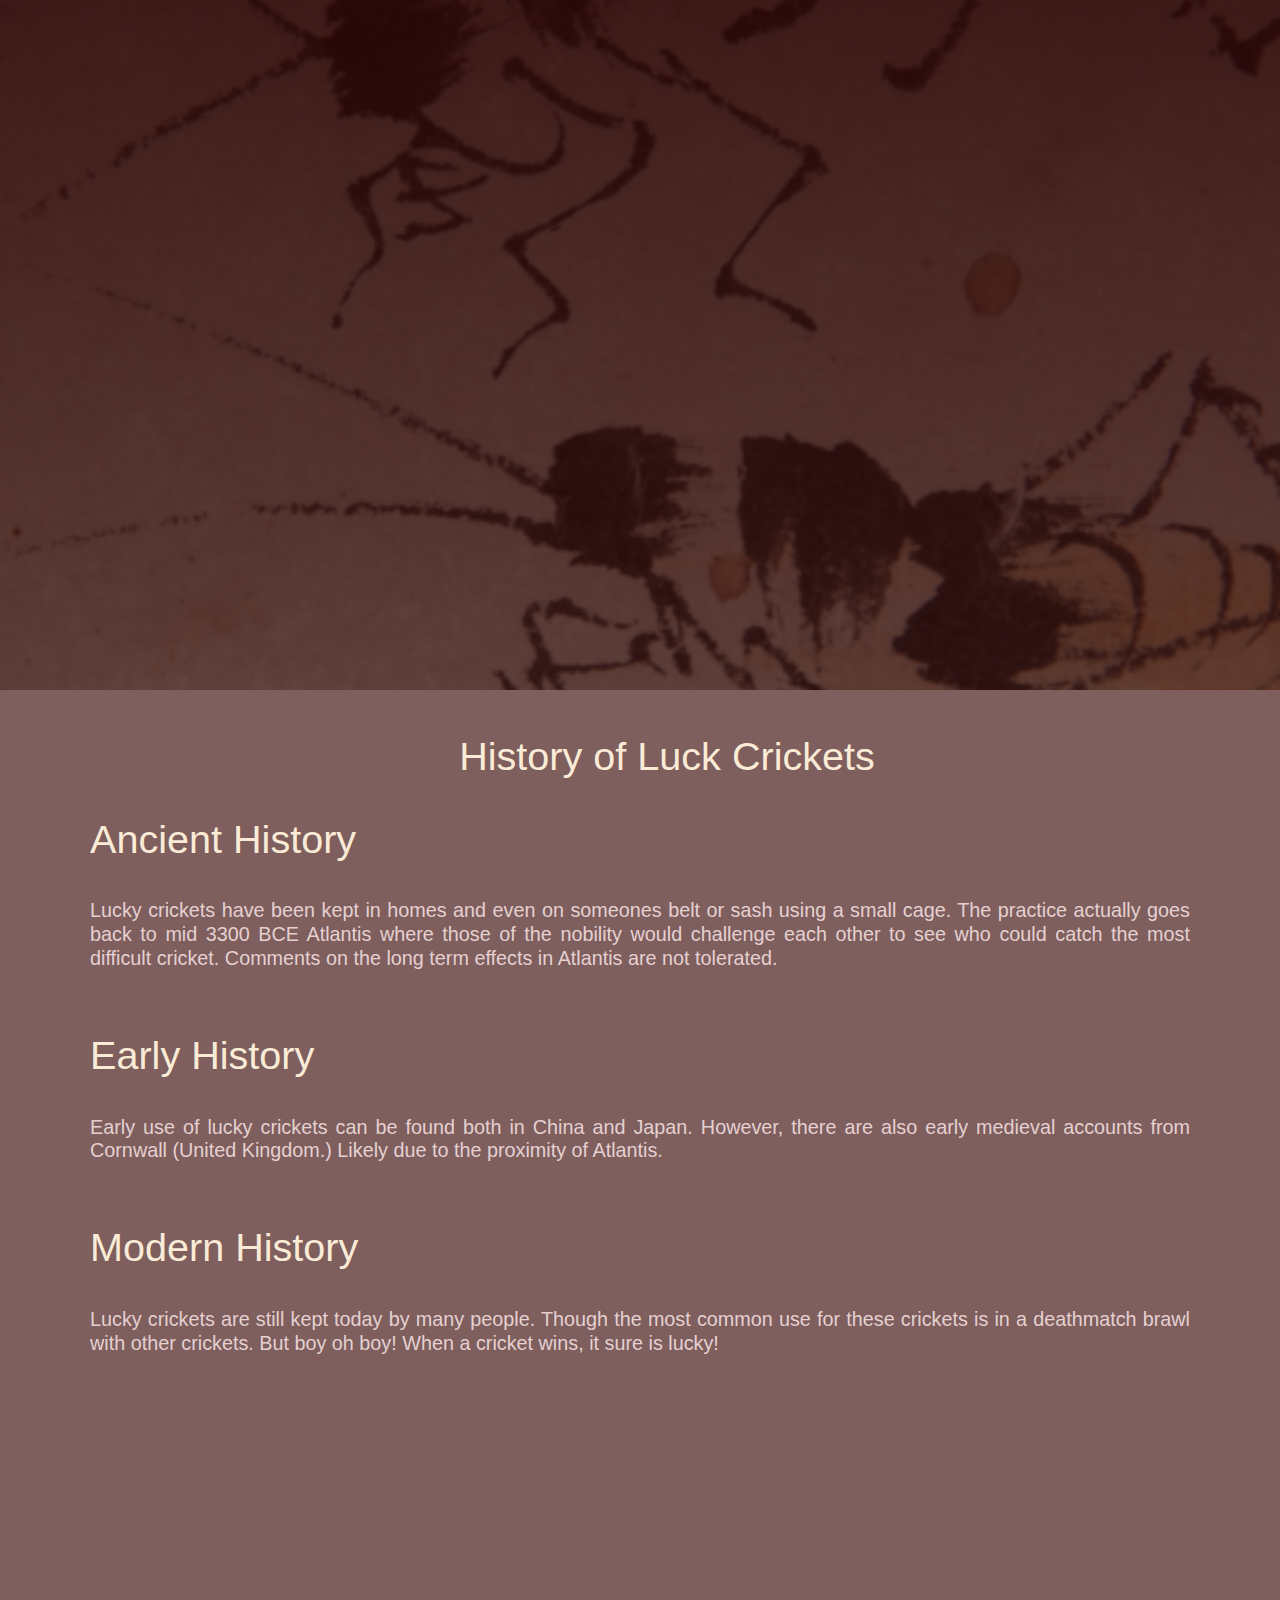
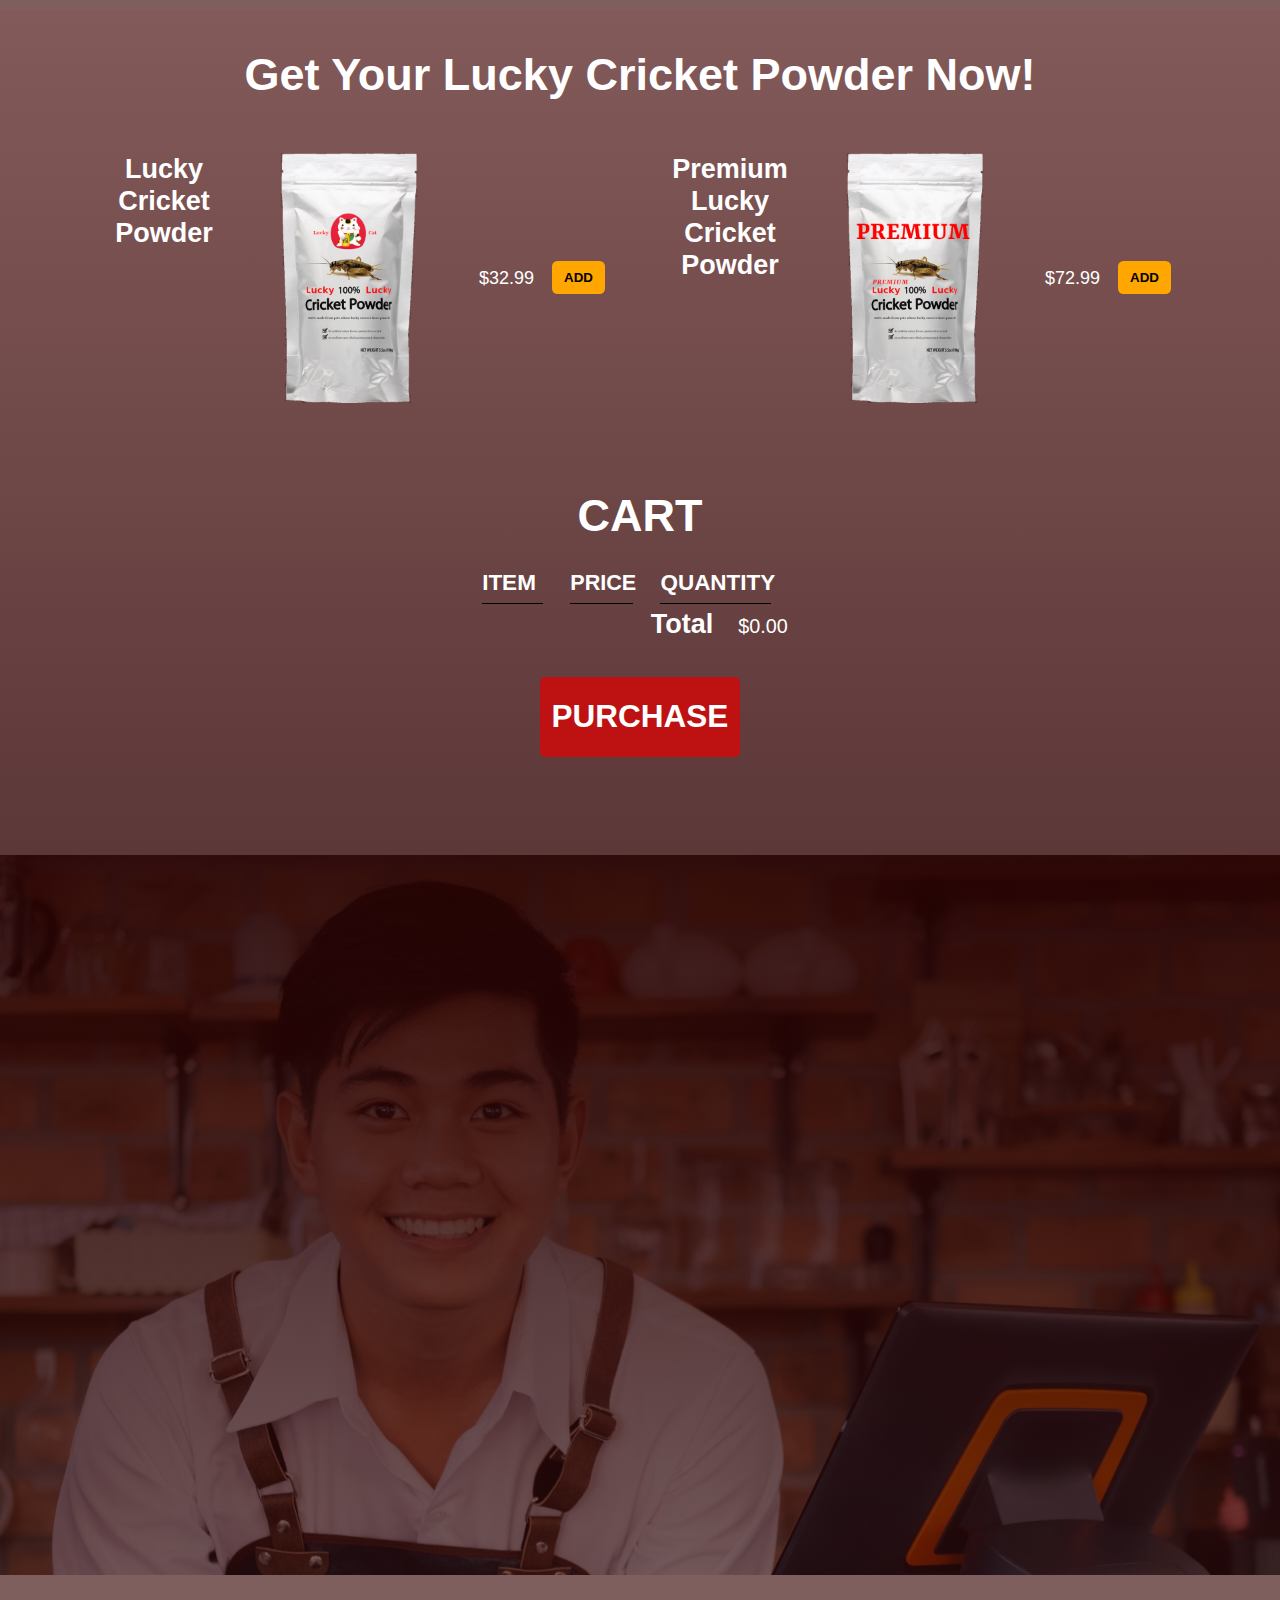
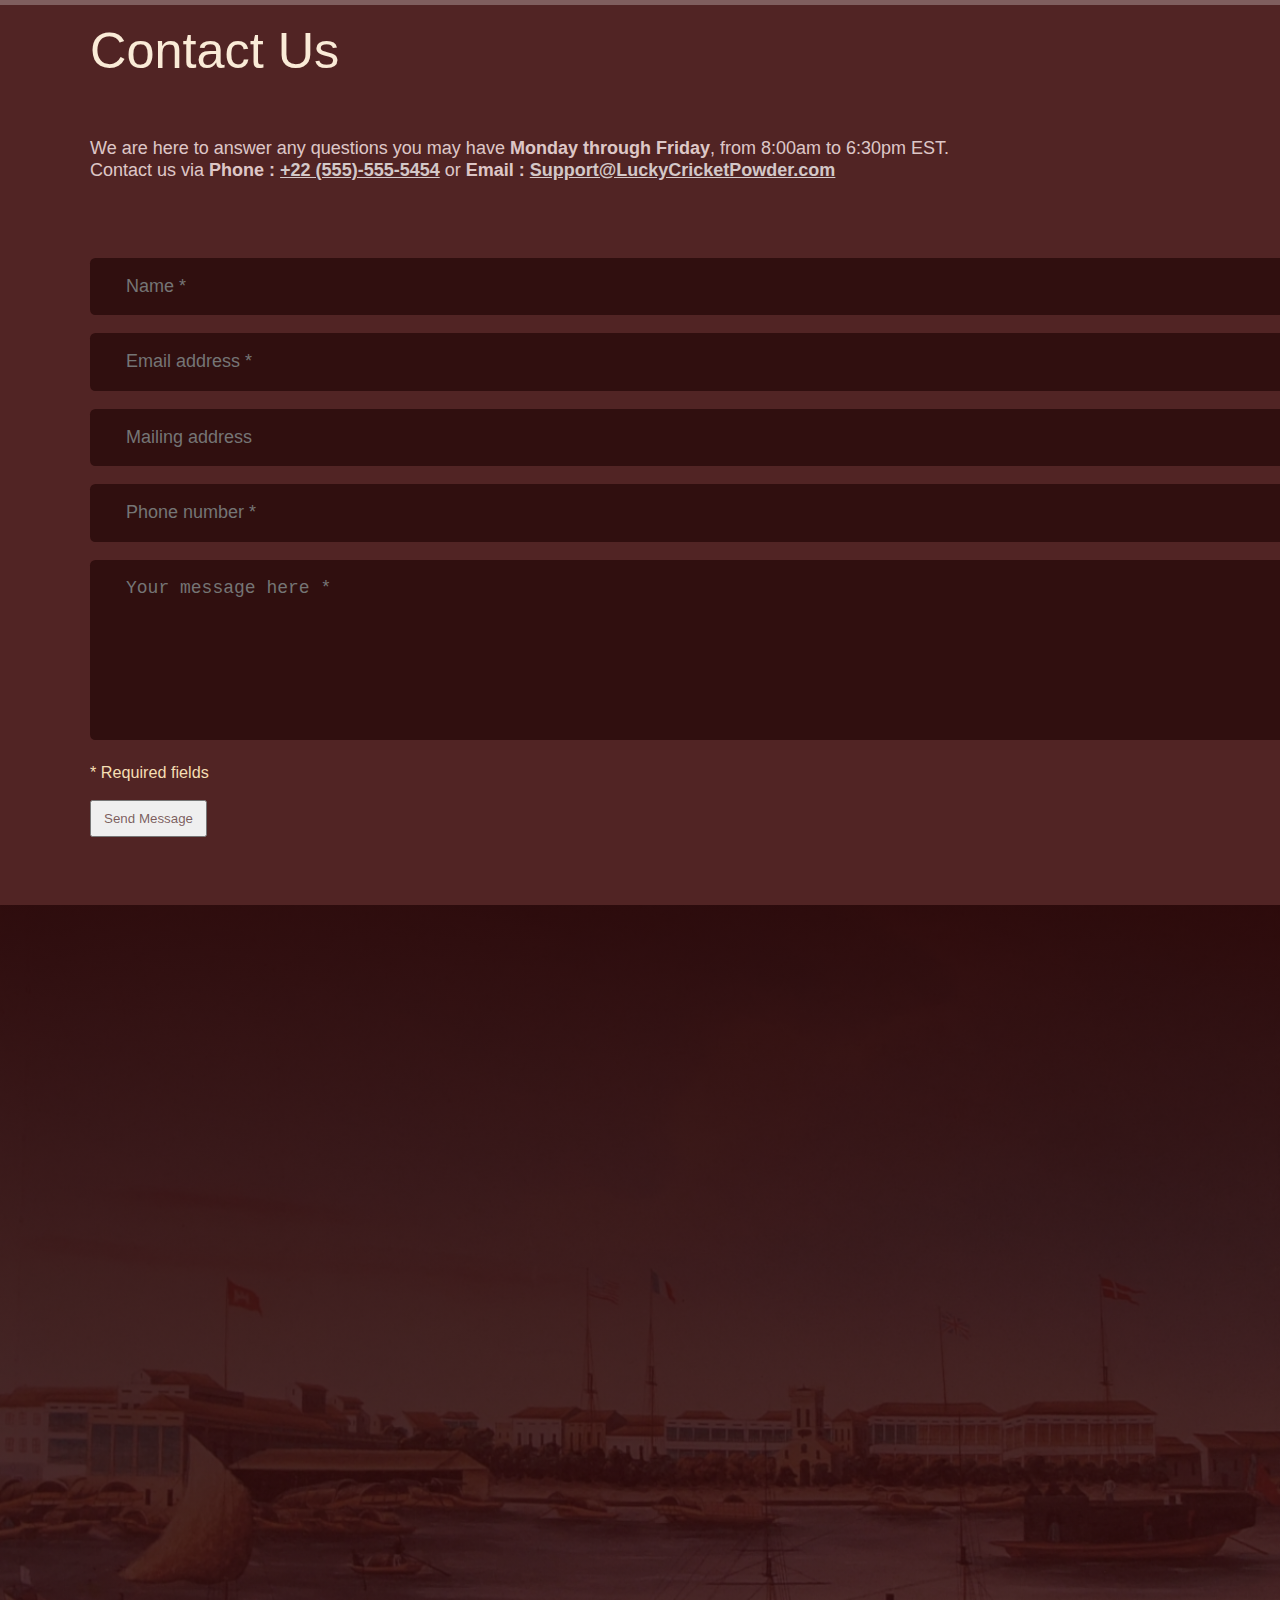
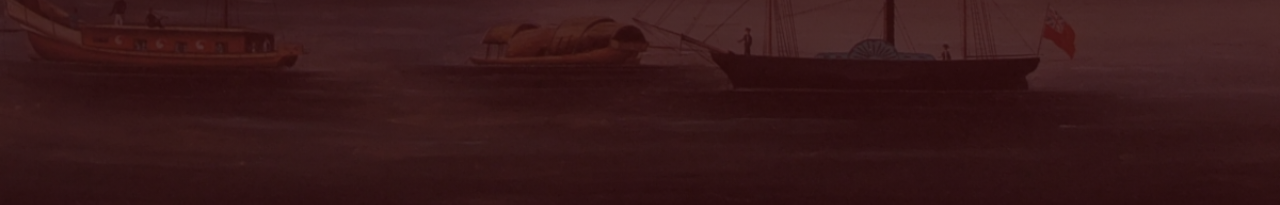
==== commit 120e5d8a: "added cart functionality with Javascript, modified responsiveness layout" ====
--- a/index.html
+++ b/index.html
@@ -76,7 +76,7 @@
                                     </ul>
                                 </li>
                                 <li class="nav-item">
-                                    <a class="nav-link" href="#contact">Contact Us</a>
+                                    <a class="nav-link contact-link" href="#contact">Contact Us</a>
                                 </li>
                             </ul>
                             <form class="d-flex">
@@ -86,7 +86,7 @@
                         <a class="buy-now-button navbar-brand" href="#cart"><button type="button"
                                 class="btn btn-danger">Buy
                                 Now</button></a>
-                        <a class="nav-link active shopping-cart shopping-cart-logo" href="#cart">
+                        <a class="nav-link active shopping-cart shopping-cart-logo" href="#cart-checkout">
                             <p class="your-cart m-auto">Your
                                 Cart </p><img src="./images/cart-icon.png" alt="shopping cart icon"
                                 class="cart-icon m-auto" id="cart-icon">
@@ -332,12 +332,12 @@
 
 
     <!-- \/ Demo code for web shop  \/ -->
-    <div class="container-fluid cart-div scroll-home">
+    <div class="container-fluid cart-div scroll-home" id="cart">
         <section class="container cart-section">
             <h2 class="section-header">Get Your Lucky Cricket Powder Now!</h2>
             <div class="shop-items">
                 <div class="shop-item">
-                    <span class="shop-item-title">Lucky <br>Cricket<br> Powder</span>
+                    <span class="shop-item-title">Lucky Cricket Powder</span>
                     <img class="shop-item-image" src="images/0.22lb-cricket-powder.png">
                     <div class="shop-item-details">
                         <span class="shop-item-price">$32.99</span>
@@ -345,7 +345,7 @@
                     </div>
                 </div>
                 <div class="shop-item">
-                    <span class="shop-item-title">Premium<br> Lucky<br> Cricket<br> Powder</span>
+                    <span class="shop-item-title">Premium Lucky Cricket Powder</span>
                     <img class="shop-item-image" src="images/0.22lb-premium-cricket-powder.png">
                     <div class="shop-item-details">
                         <span class="shop-item-price">$72.99</span>
@@ -359,52 +359,28 @@
 
         <!-- cart -->
 
-        <section class="container cart-section cart-checkout-top">
-            <h2 class="section-header">CART</h2>
+        <section class="container cart-section cart-checkout-top" id="cart-checkout">
+            <h2 class="section-header cart-section-header">CART</h2>
             <div class="cart-row">
                 <span class="cart-item cart-header cart-column">ITEM</span>
                 <span class="cart-price cart-header cart-column">PRICE</span>
                 <span class="cart-quantity cart-header cart-column">QUANTITY</span>
             </div>
             <div class="cart-items">
-                <div class="cart-row">
-                    <div class="cart-item cart-column">
-                        <img class="cart-item-image" src="images/cricket-powder-in-cart.png" width="100" height="100">
-                        <span class="cart-item-title">Lucky Cricket Powder</span>
-                    </div>
-                    <span class="cart-price cart-column">$32.99</span>
-                    <div class="cart-quantity cart-column">
-                        <input class="cart-quantity-input" type="number" value="1">
-                        <button class="btn btn-dark" type="button">REMOVE</button>
-                    </div>
-                </div>
-                <div class="cart-row">
-                    <div class="cart-item cart-column">
-                        <img class="cart-item-image" src="images/cricket-powder-premium-in-cart.png" width="100"
-                            height="100">
-                        <span class="cart-item-title">Premium Cricket Powder</span>
-                    </div>
-                    <span class="cart-price cart-column">$72.99</span>
-                    <div class="cart-quantity cart-column">
-                        <input class="cart-quantity-input" type="number" value="2">
-                        <button class="btn btn-dark" type="button">REMOVE</button>
-                    </div>
-                </div>
+
             </div>
             <div class="cart-total">
                 <strong class="cart-total-title">Total</strong>
-                <span class="cart-total-price">$178.97</span>
+                <span class="cart-total-price">$0.00</span>
             </div>
             <button class="btn btn-primary btn-purchase" type="button">PURCHASE</button>
         </section>
 
-        <section class="cart-checkout-bottom">
-            <div class="col-xs-12"></div>
-        </section>
+
     </div>
     <!-- /\ Demo code for web shop /\ -->
 
-
+    <section class="cart-checkout-bottom"></section>
 
 
 
@@ -497,7 +473,7 @@
     <!-- \/ Signature \/ -->
 
     <a href="https://github.com/Joshua-Will/BVT-landing-page" class="sig">
-        Made with <i class="fa fa-heart"></i> by Josh
+        Made <br>with <br><i class="fa fa-heart"></i> <br>by Josh
     </a>
 
 
--- a/styles.css
+++ b/styles.css
@@ -61,6 +61,10 @@
 .nav-link:hover {
     color: rgba(255, 255, 255, 1);
 
+}
+
+.contact-link {
+    padding-right: 2px;
 }
 
 .shopping-cart {
@@ -389,12 +393,12 @@
     margin-bottom: 40px;
 }
 
-/* .cart-checkout-top  {
-    /* flex-direction: row;
+.cart-checkout-top  {
+    flex-direction: row;
     justify-content: space-around;
     min-height: 20vh;
-    border-top: solid rgba(141, 4, 4, 0.582) 2px;
-}
+}
+
 
 .cart-checkout-bottom {
 height: 80vh;
@@ -405,7 +409,7 @@
 background-attachment: scroll, scroll;
 object-fit: cover;
 -o-object-fit: cover;
-} */
+}
 /* /\ add to cart section /\ */
 
 
@@ -536,14 +540,19 @@
 
 /* signature */
 
+
 .sig {
-    position: absolute;
-    bottom: 40px;
-    left: 30px;
+    position: fixed;
     font-size: 0.7rem;
-    text-decoration: none;
+    width: 50px;
+    height: 50px;
+    bottom: 50px;
+    left: 45px;
     text-align: center;
-}
+    outline: none;
+    border: none;
+}
+
 
 
 
@@ -553,7 +562,7 @@
     flex-direction: column;
     align-items: center;
     color: antiquewhite;
-    min-height: 100vh;
+    min-height: 50vh;
     background-image: -webkit-gradient(linear, left top, left bottom from(rgba(133, 3, 3, 0.342)));
     background-image: linear-gradient(180deg, rgba(145, 76, 76, 0.226), rgba(59, 18, 18, 0.507));
 }
@@ -701,12 +710,16 @@
 
 .shop-item-title {
     display: block;
-    width: 100%;
+    /* setting a hard width because i need 1 word per line WITHOUT <br> tags and this combined with word-break manages that */
+    width: 120px;
+    word-break: normal;
     text-align: center;
     font-weight: bold;
     font-size: 1.5rem;
     color: rgb(255, 255, 255);
     margin-bottom: 15px;
+    line-height: 32px;
+    
 }
 
 .shop-item-image {
@@ -723,6 +736,18 @@
 .shop-item-price {
     flex-grow: 1;
     color: rgb(255, 255, 255);
+    margin-right: 0.5rem;
+}
+
+.shop-item-button {
+    margin-left: 0.5rem;
+    color: black;
+    background-color: rgb(255, 166, 0);
+}
+
+.shop-item-button:hover {
+    background-color: rgb(255, 123, 0);
+
 }
 
 .shop-items {
@@ -733,7 +758,10 @@
 
 
 /* cart */
+
+
 .cart-header {
+    margin-top: 10px;
     font-weight: bold;
     font-size: 1.25rem;
     color: rgb(255, 255, 255);
@@ -778,6 +806,8 @@
     height: auto;
     border-radius: 10px;
 }
+
+
 
 .btn-danger {
     color: white;
@@ -827,15 +857,39 @@
 
 .cart-total-price {
     min-width: 100px;
-    background-color: rgb(54, 2, 2);
+    /* background-color: rgb(54, 2, 2); */
     color: rgb(255, 255, 255);
     font-size: 1.1rem;
+}
+
+.btn-dark {
+    background-color: rgb(97, 48, 8);
+}
+
+.btn-dark:hover {
+    background-color: rgb(54, 28, 6);
+
 }
 
 .btn-purchase {
     display: block;
     margin: 40px auto 80px auto;
     font-size: 1.75rem;
+    background-color: rgb(190, 18, 18);
+}
+
+.btn-purchase:hover {
+    font-size: 1.77rem;
+    background-color: rgb(252, 41, 41);
+}
+
+.btn-purchase:visited {
+    background-color: rgb(190, 18, 18);
+}
+
+.btn-purchase:link {
+    background-color: rgb(190, 18, 18);
+
 }
 
 /* /\ demo code for web shop /\ */
--- a/@media.css
+++ b/@media.css
@@ -1,21 +1,29 @@
 /* this CSS was really crazy due to image sizing, button sizing, text sizing getting crazy at different sizes */
 
-
-@media (max-width: 575px) {
-    .header-background {
-        background-image: linear-gradient(180deg, rgba(53, 8, 8, 0.92), rgba(53, 8, 8, 0.64)), url(images/bg-xs.png);
-    }
-
-    .story-column-left {
-        background-image: linear-gradient(180deg, rgba(39, 2, 2, 0.92), rgba(43, 3, 3, 0.64)), url(images/story-xs.png);
-    }
-    .quality-column-right {
-        background-image: linear-gradient(180deg, rgba(39, 2, 2, 0.92), rgba(43, 3, 3, 0.64)), url(images/quality-xs.png);
-    }
-    .history-column-left {
-        background-image: linear-gradient(180deg, rgba(39, 2, 2, 0.92), rgba(43, 3, 3, 0.64)), url(images/history-xs.png);
-
-    }
+/* max-width */
+@media (max-width: 991px) {
+    .navbar-toggler {
+        order: 5;
+    }
+    .navbar-collapse {
+        order: 5;
+    }
+    .shopping-cart {
+        order: 1;
+    }
+
+    .product-title {
+        font-size: 19px;
+    }
+
+    .product-price {
+        font-size: 25px;
+    }
+
+    .product-description {
+        font-size: 15px;
+    }
+
 }
 
 @media (max-width: 767px) {
@@ -36,52 +44,11 @@
         scroll-snap-align: end;
     
     }
-    
-    .contact-right {
-        display: none;
-    }
-
-    .quality-column-right {
-        display: none;
-    }
 
     .product-column {
         min-height: 50vh;
     }
 
-}
-
-@media (min-width: 576px) {
-    .header-background {
-        background-image: linear-gradient(180deg, rgba(53, 8, 8, 0.92), rgba(53, 8, 8, 0.64)), url(images/bg-md.png);
-    }
-
-    .story-column-left {
-        background-image: linear-gradient(180deg, rgba(39, 2, 2, 0.92), rgba(43, 3, 3, 0.64)), url(images/story-xs.png);
-    }
-    .quality-column-right {
-        background-image: linear-gradient(180deg, rgba(39, 2, 2, 0.92), rgba(43, 3, 3, 0.64)), url(images/quality-xs.png);
-    }
-    .history-column-left {
-        background-image: linear-gradient(180deg, rgba(39, 2, 2, 0.92), rgba(43, 3, 3, 0.64)), url(images/history-xs.png);
-
-    }
-
-}
-
-@media (max-width: 991px) {
-    .navbar-toggler {
-        order: 5;
-    }
-    .navbar-collapse {
-        order: 5;
-    }
-    .shopping-cart {
-        order: 1;
-    }
-}
-
-@media (max-width:767px) {
     .navbar-toggler {
         order: 2;
     }
@@ -99,6 +66,130 @@
         display: block;
         order: 1;
     }
+
+    .cart-main-title {
+        font-size: 2rem;
+    }
+
+    .cart-title {
+        font-size: 1rem;
+    }
+
+    .item-desc {
+        font-size: 11px;
+    }
+
+    .story-column-left {
+        display: none;
+    }
+
+    .story-column-right {
+        background-image: -webkit-gradient(linear, left top, left bottom from(rgba(75, 4, 4, 0.9)));
+        background-image: linear-gradient(180deg, rgba(39, 2, 2, 0.92), rgba(43, 3, 3, 0.64)), url(images/story-xs.png);
+        background-position: 0px 0px, 100% 50%;
+        background-size: auto, cover;
+        background-attachment: scroll, scroll;
+        object-fit: cover;
+        -o-object-fit: cover;
+    }
+
+    .quality-column-right {
+        display: none;
+    }
+
+    .quality-column-left {
+        background-image: -webkit-gradient(linear, left top, left bottom from(rgba(75, 4, 4, 0.9)));
+        background-image: linear-gradient(180deg, rgba(39, 2, 2, 0.92), rgba(43, 3, 3, 0.64)), url(images/quality-xs.png);
+        background-position: 0px 0px, 100% 50%;
+        background-size: auto, cover;
+        background-attachment: scroll, scroll;
+        object-fit: cover;
+        -o-object-fit: cover;
+    }
+
+    .history-column-left {
+        display: none;
+    }
+
+    .history-column-right {
+        background-image: -webkit-gradient(linear, left top, left bottom from(rgba(75, 4, 4, 0.9)));
+        background-image: linear-gradient(180deg, rgba(39, 2, 2, 0.92), rgba(43, 3, 3, 0.64)), url(images/history-xs.png);
+        background-position: 0px 0px, 100% 50%;
+        background-size: auto, cover;
+        background-attachment: scroll, scroll;
+        object-fit: cover;
+        -o-object-fit: cover;
+    }
+
+    .contact-right {
+        display: none;
+    }
+
+    .contact-left {
+        background-image: -webkit-gradient(linear, left top, left bottom from(rgba(75, 4, 4, 0.9)));
+        background-image: linear-gradient(180deg, rgba(39, 2, 2, 0.92), rgba(43, 3, 3, 0.64)), url(images/contact.png);
+        background-position: 0px 0px, 100% 50%;
+        background-size: auto, cover;
+        background-attachment: scroll, scroll;
+        object-fit: cover;
+        -o-object-fit: cover;
+    }
+
+    .cart-checkout-bottom {
+        display: none;
+    }
+
+    .cart-div {
+        background-image: -webkit-gradient(linear, left top, left bottom from(rgba(51, 1, 1, 0.9)));
+        background-position: 0px 0px, 0px 100%;
+        background-size: auto, cover;
+        background-attachment: scroll, scroll;
+        object-fit: cover;
+        -o-object-fit: cover;
+        background-image: linear-gradient(180deg, rgba(17, 2, 2, 0.92), rgba(24, 1, 1, 0.64)), url(images/blank.png);
+    }
+
+}
+
+@media (max-width: 767px) and (max-height: 1100px) {
+
+    .product-column {
+        min-height: 100vh;
+    }
+}
+
+@media (max-width: 695px) {
+    .cart-items {
+        font-size: 1.1rem;
+    }
+}
+
+@media (max-width: 599px) {
+
+    .cart-title {
+        font-size: 14px;
+    }
+
+    .item-desc {
+        font-size: 11px;
+    }
+}
+
+@media (max-width: 575px) {
+    .header-background {
+        background-image: linear-gradient(180deg, rgba(53, 8, 8, 0.92), rgba(53, 8, 8, 0.64)), url(images/bg-xs.png);
+    }
+
+    .story-column-left {
+        background-image: linear-gradient(180deg, rgba(39, 2, 2, 0.92), rgba(43, 3, 3, 0.64)), url(images/story-xs.png);
+    }
+    .quality-column-right {
+        background-image: linear-gradient(180deg, rgba(39, 2, 2, 0.92), rgba(43, 3, 3, 0.64)), url(images/quality-xs.png);
+    }
+    .history-column-left {
+        background-image: linear-gradient(180deg, rgba(39, 2, 2, 0.92), rgba(43, 3, 3, 0.64)), url(images/history-xs.png);
+
+    }
 }
 
 @media (max-width: 563px) {
@@ -107,6 +198,13 @@
     }
 }
 
+@media (max-width: 560px) {
+    .cart-items {
+        font-size: 0.8rem;
+    }
+
+}
+
 @media (max-width: 512px) {
     .lucky-logo {
         display: block;
@@ -114,6 +212,31 @@
     .navbar-brand {
         font-size: 0px;
     }
+
+    .heading {
+        font-size: 3.1rem;
+    }
+
+    .story-column-right .section-title {
+        font-size: 2rem;
+    }
+
+    .paragraph {
+        font-size: 0.8rem;
+    }
+
+    .history-column-right .paragraph {
+    font-size: 0.9rem;
+    }
+
+    .history-column-right .history-title {
+        font-size: 2rem;
+    }
+
+    .contact-section {
+        font-size: 2rem;
+    }
+
 
 }
 
@@ -137,85 +260,10 @@
     }
 }
 
-@media (min-width: 1400px) {
-    .header-background {
-        background-image: linear-gradient(180deg, rgba(53, 8, 8, 0.92), rgba(53, 8, 8, 0.64)), url(images/bg.png);
-    }
-}
-
-@media (min-width: 991px) and (min-height: 1400px) {
-    .story-column-left {
-        background-image: linear-gradient(180deg, rgba(39, 2, 2, 0.92), rgba(43, 3, 3, 0.64)), url(images/story-lg.png);
-    }
-    .history-column-left {
-        background-image: linear-gradient(180deg, rgba(39, 2, 2, 0.92), rgba(43, 3, 3, 0.64)), url(images/history-lg.png);
-
-    }
-}
-
-@media (min-width: 991px) and (max-height: 1399px) {
-    .header-background {
-        background-image: linear-gradient(180deg, rgba(53, 8, 8, 0.92), rgba(53, 8, 8, 0.64)), url(images/bg.png);
-    }
-
-    .story-column-left {
-        background-image: linear-gradient(180deg, rgba(39, 2, 2, 0.92), rgba(43, 3, 3, 0.64)), url(images/story-xs.png);
-    }
-    .quality-column-right {
-        background-image: linear-gradient(180deg, rgba(39, 2, 2, 0.92), rgba(43, 3, 3, 0.64)), url(images/quality-xs.png);
-    }
-    .history-column-left {
-        background-image: linear-gradient(180deg, rgba(39, 2, 2, 0.92), rgba(43, 3, 3, 0.64)), url(images/history-xs.png);
-
-    }
-}
-
-@media (min-width: 1801px) {
-    .quality-column-right {
-        background-image: linear-gradient(180deg, rgba(39, 2, 2, 0.92), rgba(43, 3, 3, 0.64)), url(images/quality.png);
-    }
-}
-
-@media (min-width: 2500px) {
-
-    .history-column-left {
-        background-image: linear-gradient(180deg, rgba(39, 2, 2, 0.92), rgba(43, 3, 3, 0.64)), url(images/history.png);
-
-    }
-}
-
-@media (min-width: 1600px) and (min-height: 800px) {
-    .story-column-left {
-        background-image: linear-gradient(180deg, rgba(39, 2, 2, 0.92), rgba(43, 3, 3, 0.64)), url(images/story.png);
-    }
-}
-
-@media (min-width: 2500px) and (min-height: 1150px) {
-    .story-column-left {
-        background-image: linear-gradient(180deg, rgba(39, 2, 2, 0.92), rgba(43, 3, 3, 0.64)), url(images/story-xlg.png);
-    }
-}
-
-@media (min-width: 2500px) and (min-height: 1800px) {
-    .story-column-left {
-        background-image: linear-gradient(180deg, rgba(39, 2, 2, 0.92), rgba(43, 3, 3, 0.64)), url(images/story-lg.png);
-    }
-}
-
-@media (max-width: 695px) {
-    .cart-items {
-        font-size: 1.1rem;
-    }
-}
-
-@media (max-width: 560px) {
-    .cart-items {
-        font-size: 0.8rem;
-    }
-
-}
-
-
+
+
+
+/* max-height */
 @media (max-height: 1140px) {
     .story-column-right .section-title {
         margin-top: 50px;
@@ -248,9 +296,93 @@
     }
 }
 
-@media (max-width: 767px) and (max-height: 1100px) {
-
-    .product-column {
-        min-height: 100vh;
-    }
-}+
+
+/* min-width */
+@media (min-width: 576px) {
+    .header-background {
+        background-image: linear-gradient(180deg, rgba(53, 8, 8, 0.92), rgba(53, 8, 8, 0.64)), url(images/bg-md.png);
+    }
+
+    .story-column-left {
+        background-image: linear-gradient(180deg, rgba(39, 2, 2, 0.92), rgba(43, 3, 3, 0.64)), url(images/story-xs.png);
+    }
+    .quality-column-right {
+        background-image: linear-gradient(180deg, rgba(39, 2, 2, 0.92), rgba(43, 3, 3, 0.64)), url(images/quality-xs.png);
+    }
+    .history-column-left {
+        background-image: linear-gradient(180deg, rgba(39, 2, 2, 0.92), rgba(43, 3, 3, 0.64)), url(images/history-xs.png);
+
+    }
+
+}
+
+@media (min-width: 991px) and (min-height: 1400px) {
+    .story-column-left {
+        background-image: linear-gradient(180deg, rgba(39, 2, 2, 0.92), rgba(43, 3, 3, 0.64)), url(images/story-lg.png);
+    }
+    .history-column-left {
+        background-image: linear-gradient(180deg, rgba(39, 2, 2, 0.92), rgba(43, 3, 3, 0.64)), url(images/history-lg.png);
+
+    }
+}
+
+@media (min-width: 991px) and (max-height: 1399px) {
+    .header-background {
+        background-image: linear-gradient(180deg, rgba(53, 8, 8, 0.92), rgba(53, 8, 8, 0.64)), url(images/bg.png);
+    }
+
+    .story-column-left {
+        background-image: linear-gradient(180deg, rgba(39, 2, 2, 0.92), rgba(43, 3, 3, 0.64)), url(images/story-xs.png);
+    }
+    .quality-column-right {
+        background-image: linear-gradient(180deg, rgba(39, 2, 2, 0.92), rgba(43, 3, 3, 0.64)), url(images/quality-xs.png);
+    }
+    .history-column-left {
+        background-image: linear-gradient(180deg, rgba(39, 2, 2, 0.92), rgba(43, 3, 3, 0.64)), url(images/history-xs.png);
+
+    }
+}
+
+@media (min-width: 1400px) {
+    .header-background {
+        background-image: linear-gradient(180deg, rgba(53, 8, 8, 0.92), rgba(53, 8, 8, 0.64)), url(images/bg.png);
+    }
+}
+
+@media (min-width: 1600px) and (min-height: 800px) {
+    .story-column-left {
+        background-image: linear-gradient(180deg, rgba(39, 2, 2, 0.92), rgba(43, 3, 3, 0.64)), url(images/story.png);
+    }
+}
+
+@media (min-width: 1801px) {
+    .quality-column-right {
+        background-image: linear-gradient(180deg, rgba(39, 2, 2, 0.92), rgba(43, 3, 3, 0.64)), url(images/quality.png);
+    }
+}
+
+@media (min-width: 2500px) {
+
+    .history-column-left {
+        background-image: linear-gradient(180deg, rgba(39, 2, 2, 0.92), rgba(43, 3, 3, 0.64)), url(images/history.png);
+
+    }
+}
+
+@media (min-width: 2500px) and (min-height: 1150px) {
+    .story-column-left {
+        background-image: linear-gradient(180deg, rgba(39, 2, 2, 0.92), rgba(43, 3, 3, 0.64)), url(images/story-xlg.png);
+    }
+}
+
+@media (min-width: 2500px) and (min-height: 1800px) {
+    .story-column-left {
+        background-image: linear-gradient(180deg, rgba(39, 2, 2, 0.92), rgba(43, 3, 3, 0.64)), url(images/story-lg.png);
+    }
+}
+
+
+
+
+
